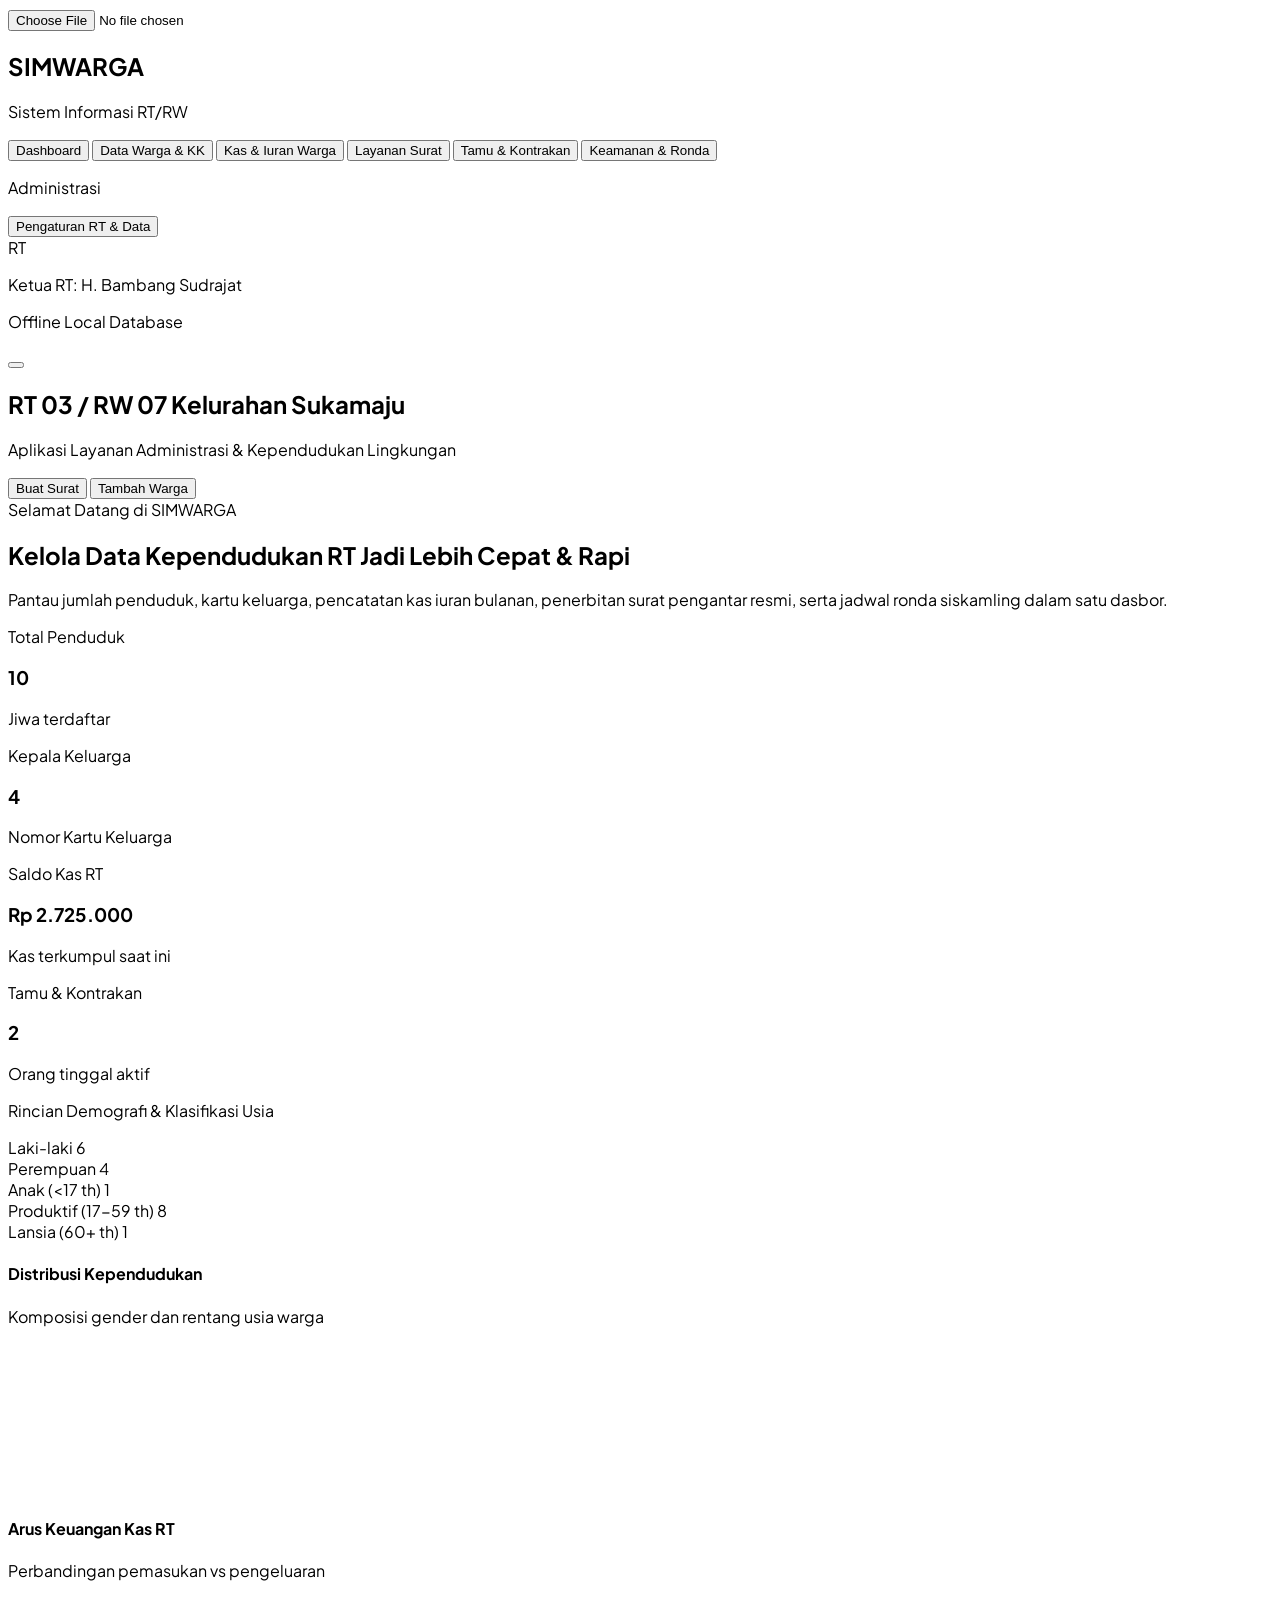
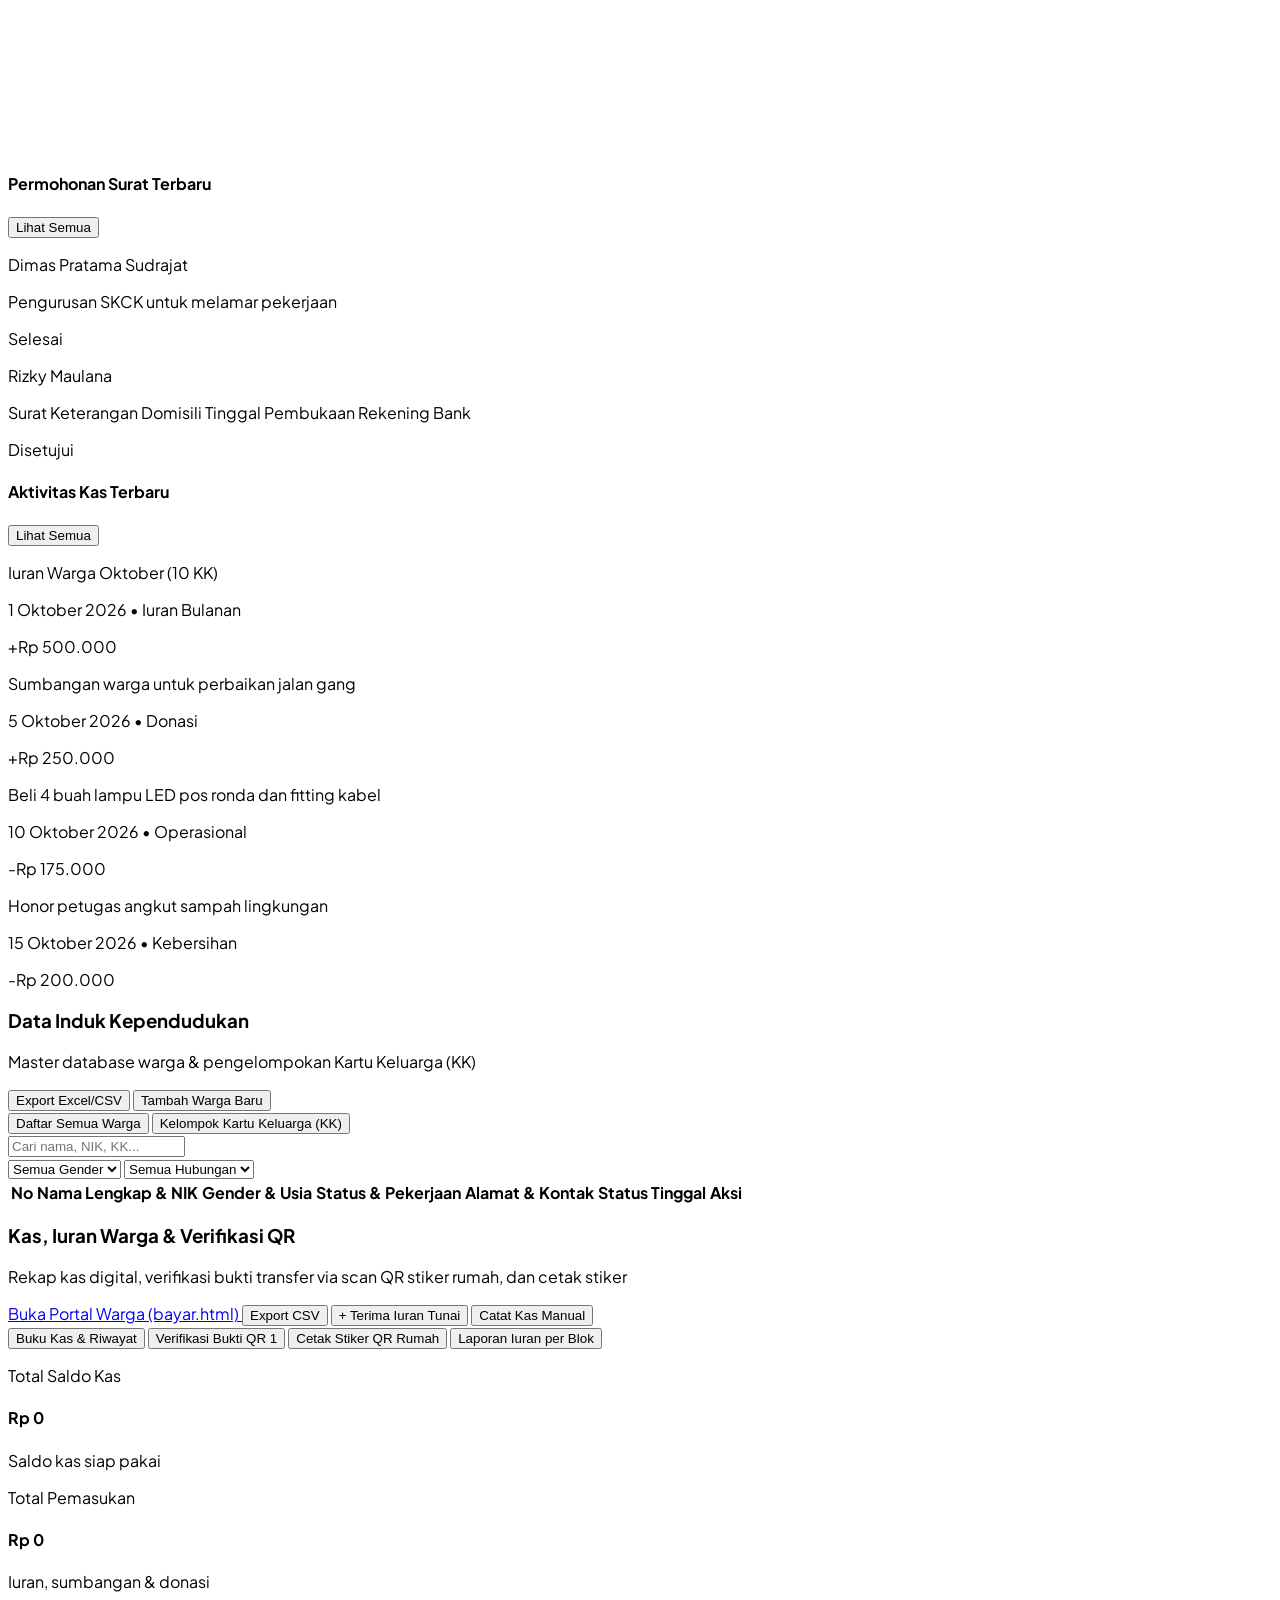
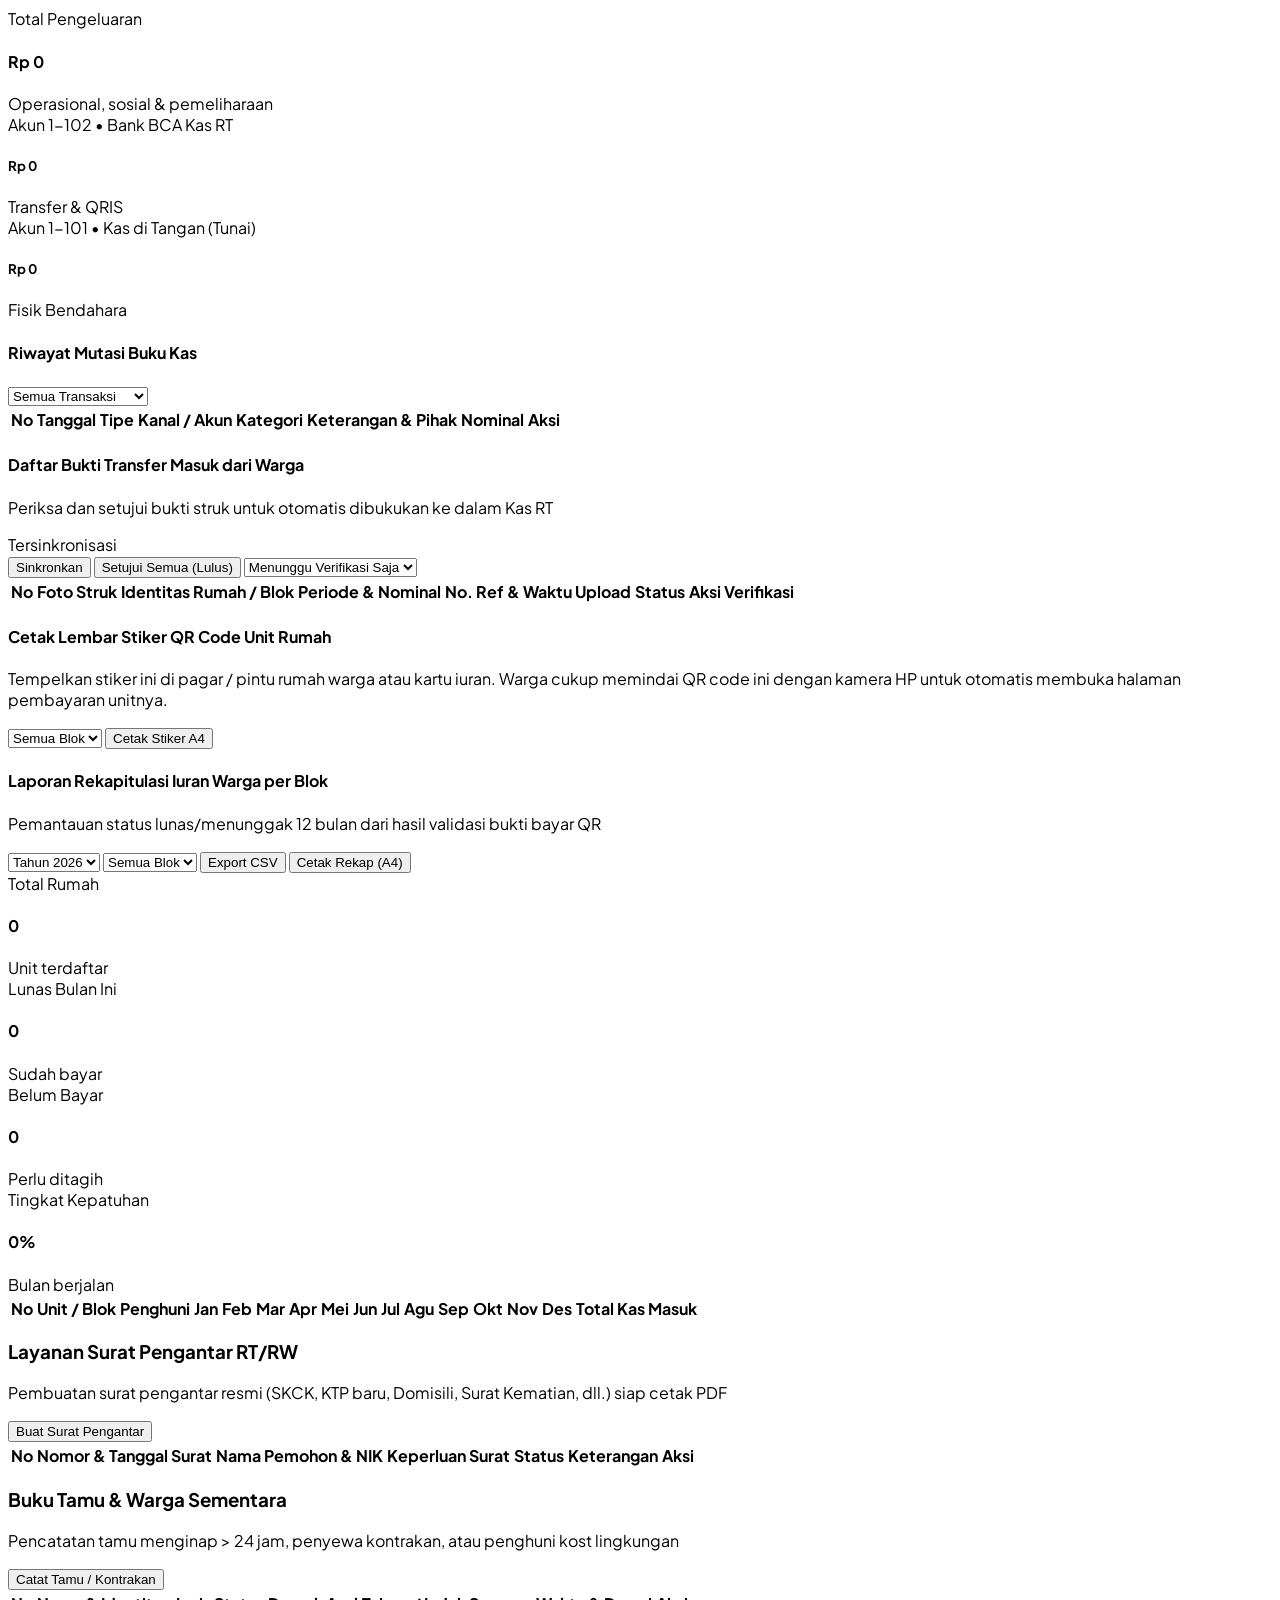
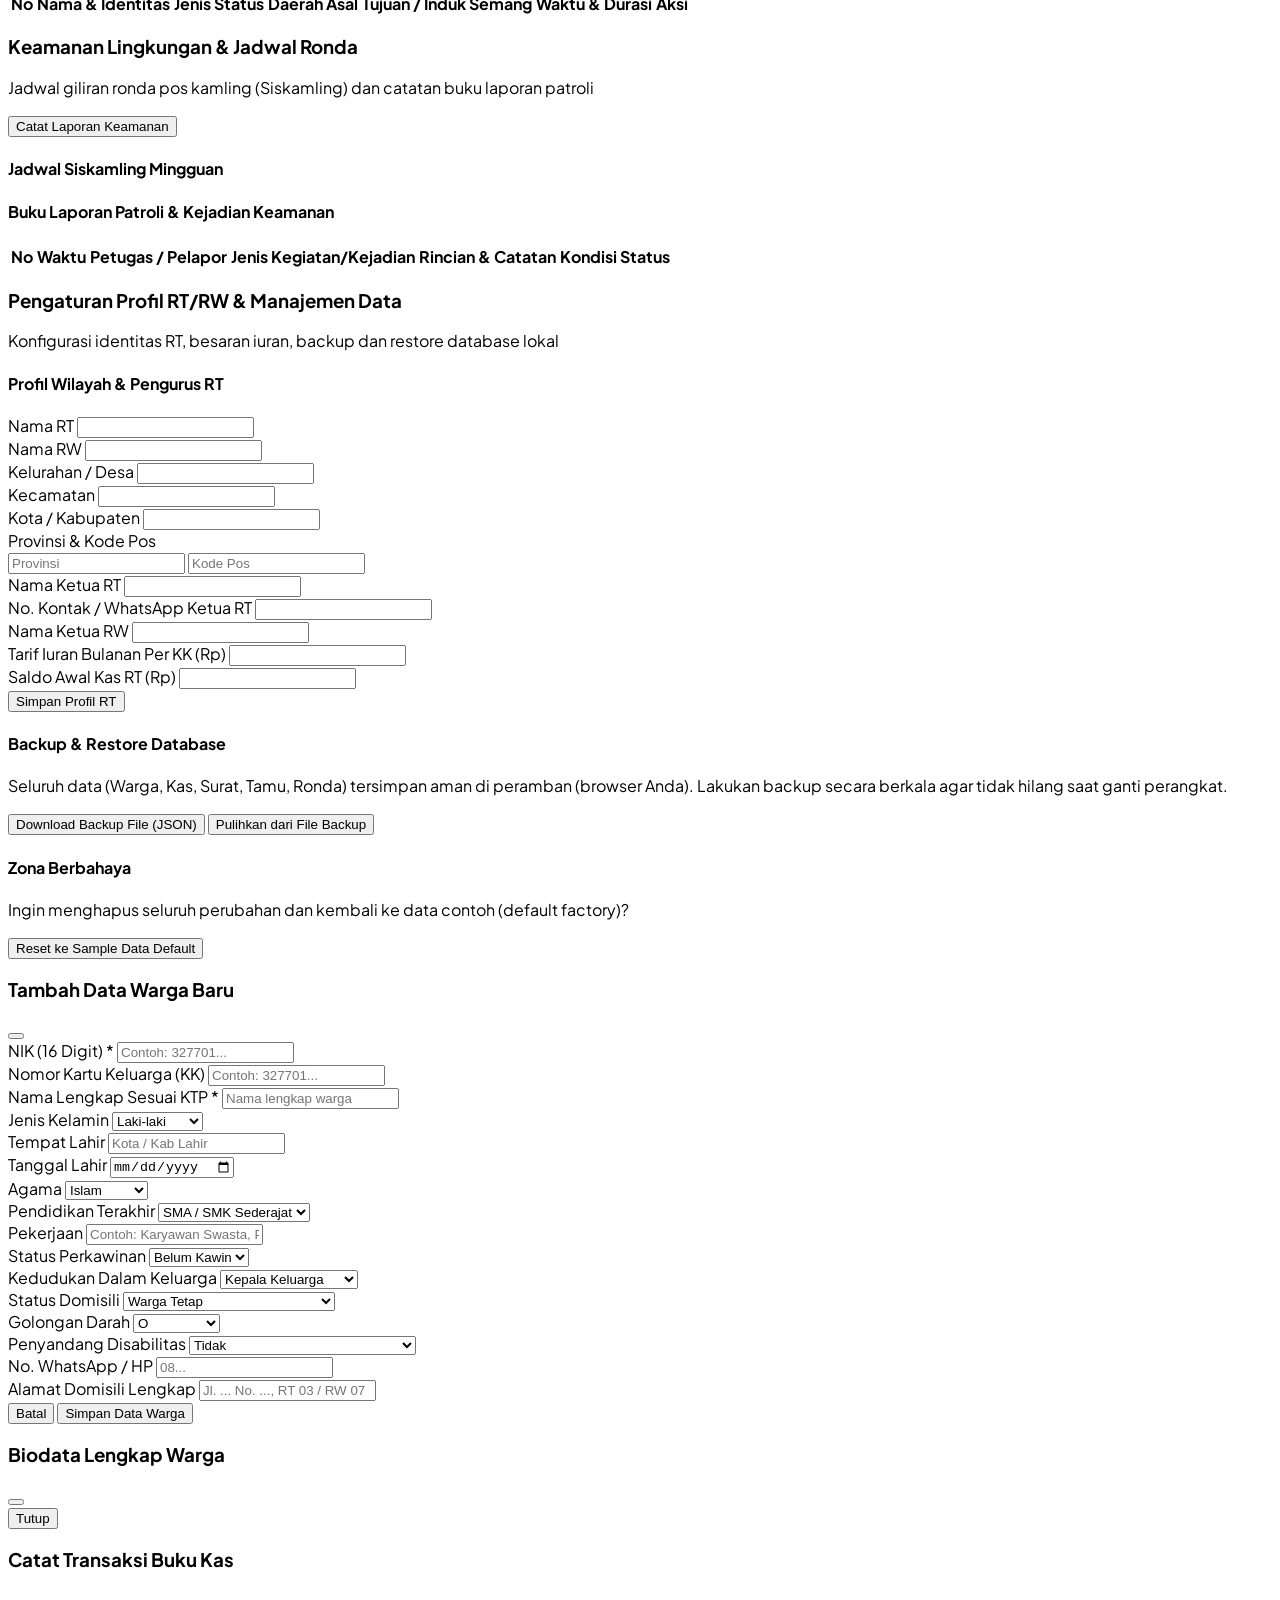
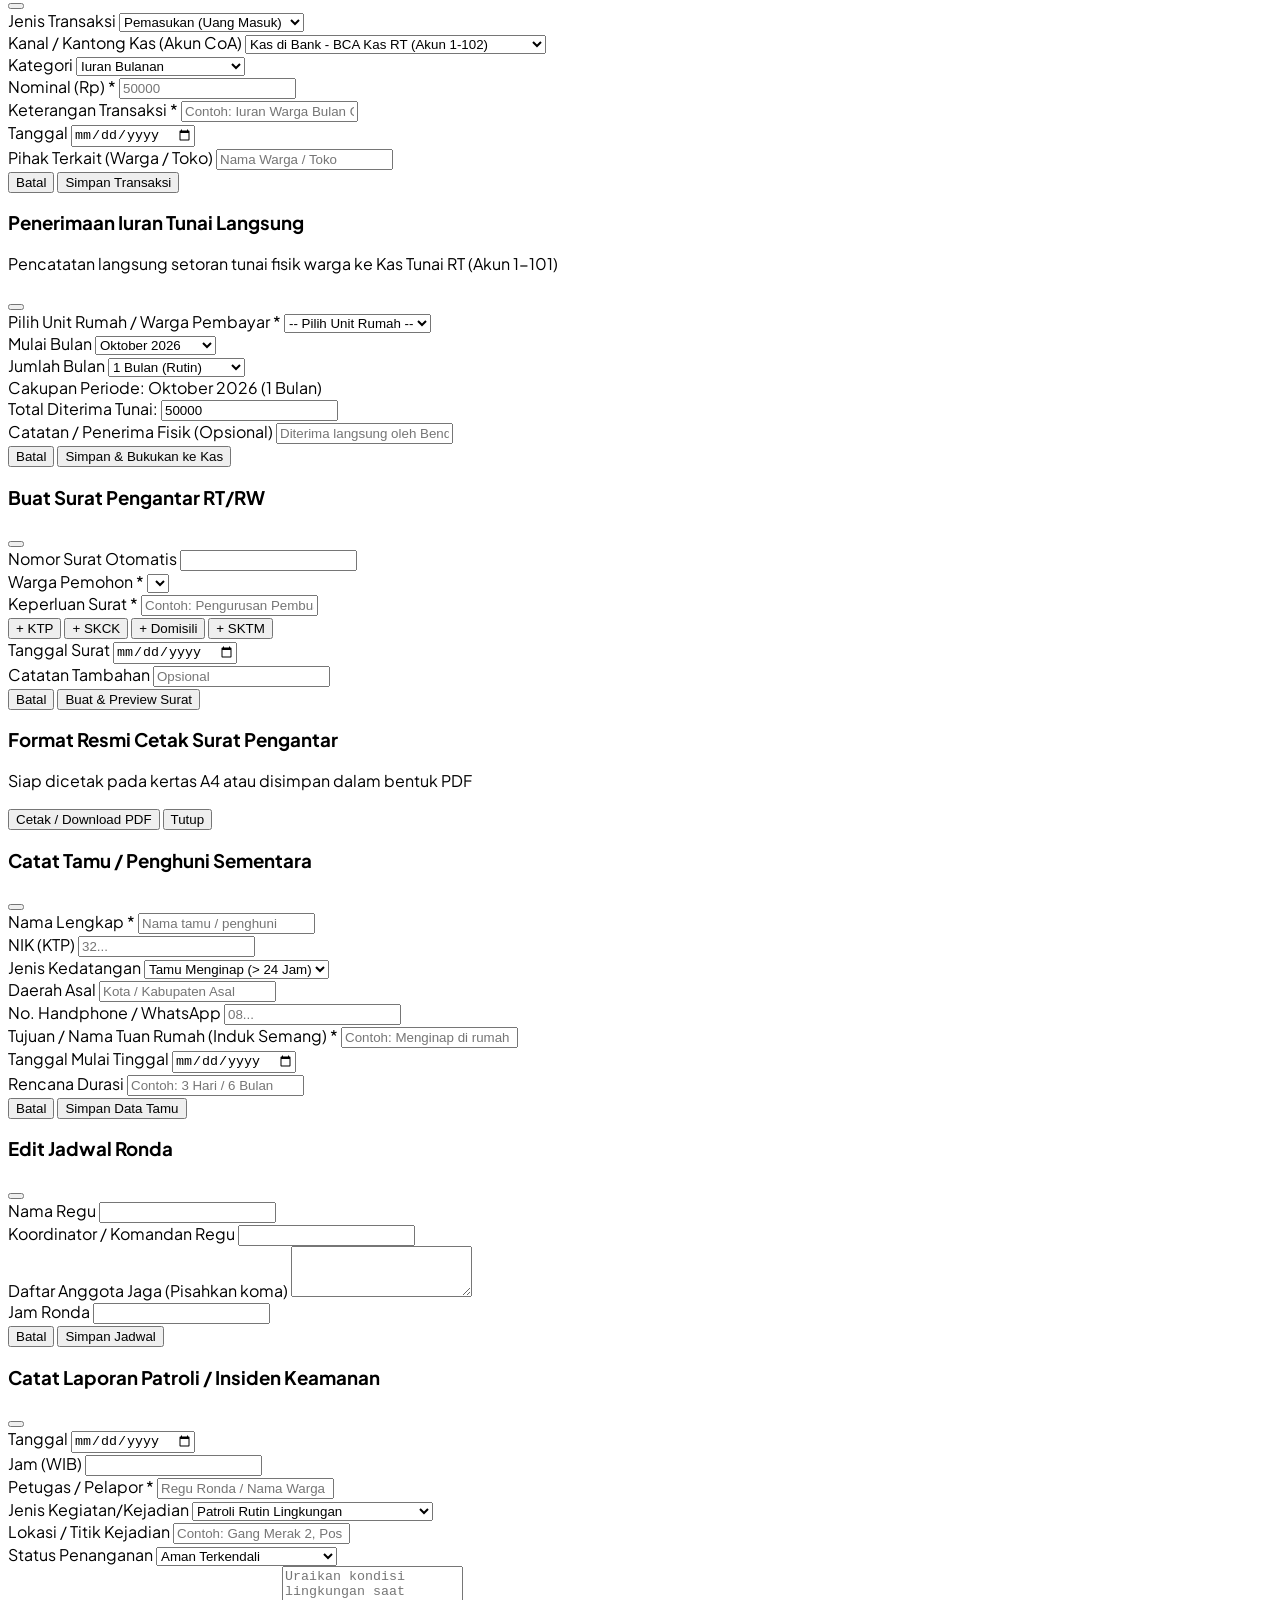
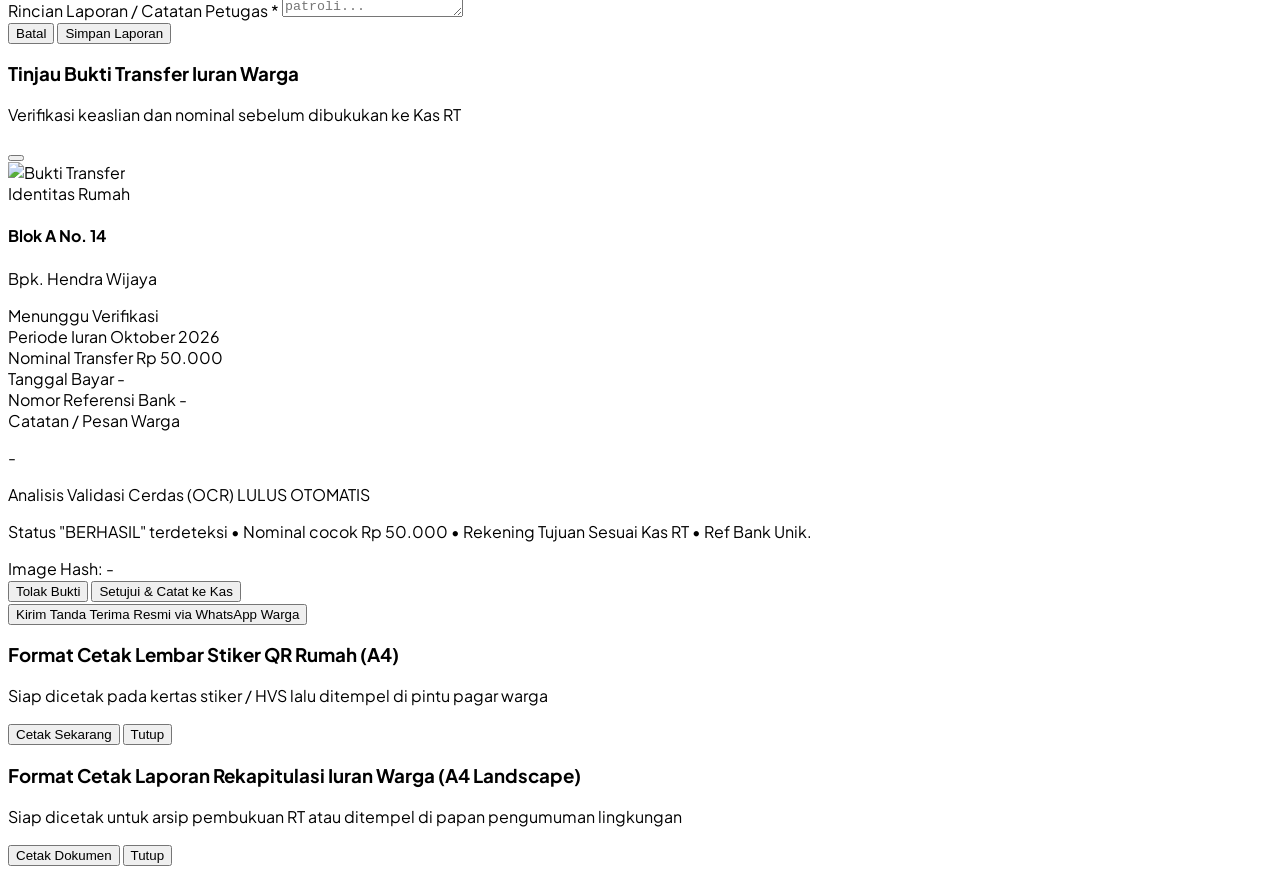
==== index.html @ 1f00a47d "feat: inisialisasi aplikasi SIMWARGA dengan modul pembayaran QR, verifikasi OCR, dan mockup Material" ====
<!DOCTYPE html>
<html lang="id">
<head>
  <meta charset="UTF-8">
  <meta name="viewport" content="width=device-width, initial-scale=1.0">
  <title>SIMWARGA - Sistem Informasi Manajemen Data Warga & RT/RW</title>
  
  <!-- Tailwind CSS CDN -->
  <script src="https://cdn.tailwindcss.com"></script>
  <script>
    tailwind.config = {
      theme: {
        extend: {
          colors: {
            brand: {
              50: '#eff6ff',
              100: '#dbeafe',
              500: '#3b82f6',
              600: '#2563eb',
              700: '#1d4ed8',
              800: '#1e40af',
              900: '#1e3a8a'
            }
          }
        }
      }
    }
  </script>

  <!-- Lucide Icons -->
  <script src="https://unpkg.com/lucide@latest"></script>
  
  <!-- Chart.js -->
  <script src="https://cdn.jsdelivr.net/npm/chart.js"></script>

  <!-- QRCode.js -->
  <script src="https://cdnjs.cloudflare.com/ajax/libs/qrcodejs/1.0.0/qrcode.min.js"></script>

  <!-- Custom CSS -->
  <link rel="stylesheet" href="css/style.css">
</head>
<body class="bg-slate-100 text-slate-800 antialiased min-h-screen flex">

  <!-- Toast Notification Container -->
  <div id="toast-container" class="fixed top-5 right-5 z-50 flex flex-col gap-2 pointer-events-none"></div>

  <!-- Hidden File Input for Backup Restore -->
  <input type="file" id="input-import-file" class="hidden" accept=".json" onchange="handleImportFile(event)">

  <!-- SIDEBAR NAVIGATION -->
  <aside id="app-sidebar" class="fixed inset-y-0 left-0 z-40 w-64 bg-white border-r border-slate-200 transform -translate-x-full lg:translate-x-0 transition-transform duration-200 ease-in-out flex flex-col">
    <!-- Brand Header -->
    <div class="h-16 px-6 border-b border-slate-100 flex items-center justify-between">
      <div class="flex items-center gap-3">
        <div class="w-10 h-10 rounded-xl bg-blue-600 text-white flex items-center justify-center shadow-lg shadow-blue-500/30">
          <i data-lucide="building-2" class="w-5 h-5"></i>
        </div>
        <div>
          <h1 class="font-bold text-slate-900 leading-tight tracking-tight text-base">SIMWARGA</h1>
          <p class="text-[11px] font-medium text-slate-400">Sistem Informasi RT/RW</p>
        </div>
      </div>
    </div>

    <!-- Navigation Menu -->
    <nav class="flex-1 px-4 py-4 space-y-1.5 overflow-y-auto">
      <button onclick="switchTab('dashboard')" data-tab="dashboard" class="nav-item w-full flex items-center gap-3 px-3.5 py-2.5 rounded-xl font-medium text-sm transition-all duration-150 bg-blue-600 text-white shadow-md shadow-blue-500/20">
        <i data-lucide="layout-dashboard" class="w-4 h-4"></i>
        <span>Dashboard</span>
      </button>

      <button onclick="switchTab('warga')" data-tab="warga" class="nav-item w-full flex items-center gap-3 px-3.5 py-2.5 rounded-xl font-medium text-sm text-slate-600 hover:bg-slate-100 transition-all duration-150">
        <i data-lucide="users" class="w-4 h-4"></i>
        <span>Data Warga & KK</span>
      </button>

      <button onclick="switchTab('keuangan')" data-tab="keuangan" class="nav-item w-full flex items-center gap-3 px-3.5 py-2.5 rounded-xl font-medium text-sm text-slate-600 hover:bg-slate-100 transition-all duration-150">
        <i data-lucide="wallet" class="w-4 h-4"></i>
        <span>Kas & Iuran Warga</span>
      </button>

      <button onclick="switchTab('surat')" data-tab="surat" class="nav-item w-full flex items-center gap-3 px-3.5 py-2.5 rounded-xl font-medium text-sm text-slate-600 hover:bg-slate-100 transition-all duration-150">
        <i data-lucide="file-text" class="w-4 h-4"></i>
        <span>Layanan Surat</span>
      </button>

      <button onclick="switchTab('tamu')" data-tab="tamu" class="nav-item w-full flex items-center gap-3 px-3.5 py-2.5 rounded-xl font-medium text-sm text-slate-600 hover:bg-slate-100 transition-all duration-150">
        <i data-lucide="user-check" class="w-4 h-4"></i>
        <span>Tamu & Kontrakan</span>
      </button>

      <button onclick="switchTab('keamanan')" data-tab="keamanan" class="nav-item w-full flex items-center gap-3 px-3.5 py-2.5 rounded-xl font-medium text-sm text-slate-600 hover:bg-slate-100 transition-all duration-150">
        <i data-lucide="shield-alert" class="w-4 h-4"></i>
        <span>Keamanan & Ronda</span>
      </button>

      <div class="pt-4 mt-4 border-t border-slate-100">
        <p class="px-3.5 text-[11px] font-bold text-slate-400 uppercase tracking-wider mb-2">Administrasi</p>
        
        <button onclick="switchTab('settings')" data-tab="settings" class="nav-item w-full flex items-center gap-3 px-3.5 py-2.5 rounded-xl font-medium text-sm text-slate-600 hover:bg-slate-100 transition-all duration-150">
          <i data-lucide="settings" class="w-4 h-4"></i>
          <span>Pengaturan RT & Data</span>
        </button>
      </div>
    </nav>

    <!-- Sidebar Footer -->
    <div class="p-4 border-t border-slate-100">
      <div class="bg-slate-50 p-3 rounded-xl border border-slate-200/60 flex items-center gap-3">
        <div class="w-8 h-8 rounded-full bg-emerald-100 text-emerald-600 flex items-center justify-center font-bold text-xs">
          RT
        </div>
        <div class="overflow-hidden">
          <p id="header-ketua-name" class="text-xs font-bold text-slate-800 truncate">Ketua RT</p>
          <p class="text-[10px] text-slate-400">Offline Local Database</p>
        </div>
      </div>
    </div>
  </aside>

  <!-- MAIN WRAPPER -->
  <div class="flex-1 flex flex-col lg:pl-64 min-w-0">

    <!-- TOP HEADER -->
    <header class="h-16 bg-white border-b border-slate-200 sticky top-0 z-30 px-4 lg:px-8 flex items-center justify-between">
      <div class="flex items-center gap-3">
        <button id="mobile-menu-toggle" class="lg:hidden p-2 rounded-lg text-slate-600 hover:bg-slate-100">
          <i data-lucide="menu" class="w-5 h-5"></i>
        </button>
        <div>
          <h2 id="header-rt-title" class="text-base font-bold text-slate-800">RT 03 / RW 07 Kelurahan Sukamaju</h2>
          <p class="text-xs text-slate-400 hidden sm:block">Aplikasi Layanan Administrasi & Kependudukan Lingkungan</p>
        </div>
      </div>

      <div class="flex items-center gap-2">
        <button onclick="openModalSurat()" class="hidden sm:inline-flex items-center gap-1.5 px-3 py-1.5 rounded-lg bg-blue-50 text-blue-600 hover:bg-blue-100 text-xs font-semibold transition-colors">
          <i data-lucide="plus-circle" class="w-4 h-4"></i>
          <span>Buat Surat</span>
        </button>
        <button onclick="openModalWarga()" class="inline-flex items-center gap-1.5 px-3.5 py-1.5 rounded-lg bg-blue-600 text-white hover:bg-blue-700 text-xs font-semibold shadow-sm transition-colors">
          <i data-lucide="user-plus" class="w-4 h-4"></i>
          <span>Tambah Warga</span>
        </button>
      </div>
    </header>

    <!-- CONTENT BODY -->
    <main class="flex-1 p-4 lg:p-8 space-y-6 max-w-7xl mx-auto w-full">

      <!-- ================= VIEW 1: DASHBOARD ================= -->
      <section id="view-dashboard" class="view-section space-y-6">
        <!-- Welcome Banner -->
        <div class="relative overflow-hidden rounded-2xl bg-gradient-to-r from-blue-700 via-blue-600 to-indigo-700 p-6 sm:p-8 text-white shadow-xl shadow-blue-500/10">
          <div class="relative z-10 max-w-2xl space-y-2">
            <span class="inline-block px-3 py-1 rounded-full bg-white/20 backdrop-blur-md text-xs font-semibold uppercase tracking-wider">
              Selamat Datang di SIMWARGA
            </span>
            <h2 class="text-2xl sm:text-3xl font-extrabold tracking-tight">Kelola Data Kependudukan RT Jadi Lebih Cepat & Rapi</h2>
            <p class="text-blue-100 text-sm leading-relaxed">
              Pantau jumlah penduduk, kartu keluarga, pencatatan kas iuran bulanan, penerbitan surat pengantar resmi, serta jadwal ronda siskamling dalam satu dasbor.
            </p>
          </div>
          <div class="absolute -right-8 -bottom-10 opacity-15 pointer-events-none">
            <i data-lucide="users" class="w-64 h-64"></i>
          </div>
        </div>

        <!-- 4 Primary Metric Cards -->
        <div class="grid grid-cols-1 sm:grid-cols-2 lg:grid-cols-4 gap-4">
          <!-- Total Warga -->
          <div class="bg-white p-5 rounded-2xl border border-slate-200 shadow-sm flex items-center justify-between">
            <div class="space-y-1">
              <p class="text-xs font-semibold text-slate-400 uppercase tracking-wider">Total Penduduk</p>
              <h3 id="dash-total-warga" class="text-2xl font-bold text-slate-900">0</h3>
              <p class="text-xs text-blue-600 font-medium">Jiwa terdaftar</p>
            </div>
            <div class="w-12 h-12 rounded-2xl bg-blue-50 text-blue-600 flex items-center justify-center">
              <i data-lucide="users" class="w-6 h-6"></i>
            </div>
          </div>

          <!-- Total KK -->
          <div class="bg-white p-5 rounded-2xl border border-slate-200 shadow-sm flex items-center justify-between">
            <div class="space-y-1">
              <p class="text-xs font-semibold text-slate-400 uppercase tracking-wider">Kepala Keluarga</p>
              <h3 id="dash-total-kk" class="text-2xl font-bold text-slate-900">0</h3>
              <p class="text-xs text-indigo-600 font-medium">Nomor Kartu Keluarga</p>
            </div>
            <div class="w-12 h-12 rounded-2xl bg-indigo-50 text-indigo-600 flex items-center justify-center">
              <i data-lucide="home" class="w-6 h-6"></i>
            </div>
          </div>

          <!-- Saldo Kas RT -->
          <div class="bg-white p-5 rounded-2xl border border-slate-200 shadow-sm flex items-center justify-between">
            <div class="space-y-1">
              <p class="text-xs font-semibold text-slate-400 uppercase tracking-wider">Saldo Kas RT</p>
              <h3 id="dash-saldo-kas" class="text-xl sm:text-2xl font-bold text-emerald-600">Rp 0</h3>
              <p class="text-xs text-emerald-600 font-medium">Kas terkumpul saat ini</p>
            </div>
            <div class="w-12 h-12 rounded-2xl bg-emerald-50 text-emerald-600 flex items-center justify-center">
              <i data-lucide="wallet" class="w-6 h-6"></i>
            </div>
          </div>

          <!-- Tamu / Sementara -->
          <div class="bg-white p-5 rounded-2xl border border-slate-200 shadow-sm flex items-center justify-between">
            <div class="space-y-1">
              <p class="text-xs font-semibold text-slate-400 uppercase tracking-wider">Tamu & Kontrakan</p>
              <h3 id="dash-tamu-aktif" class="text-2xl font-bold text-slate-900">0</h3>
              <p class="text-xs text-amber-600 font-medium">Orang tinggal aktif</p>
            </div>
            <div class="w-12 h-12 rounded-2xl bg-amber-50 text-amber-600 flex items-center justify-center">
              <i data-lucide="user-check" class="w-6 h-6"></i>
            </div>
          </div>
        </div>

        <!-- Demography Breakdown Pill Cards -->
        <div class="bg-white p-4 rounded-2xl border border-slate-200 shadow-sm">
          <p class="text-xs font-bold uppercase tracking-wider text-slate-400 mb-3">Rincian Demografi & Klasifikasi Usia</p>
          <div class="grid grid-cols-2 sm:grid-cols-5 gap-3 text-center">
            <div class="p-3 rounded-xl bg-blue-50/60 border border-blue-100">
              <span class="text-xs text-blue-600 font-semibold block">Laki-laki</span>
              <span id="dash-stat-laki" class="text-xl font-bold text-slate-800">0</span>
            </div>
            <div class="p-3 rounded-xl bg-pink-50/60 border border-pink-100">
              <span class="text-xs text-pink-600 font-semibold block">Perempuan</span>
              <span id="dash-stat-perempuan" class="text-xl font-bold text-slate-800">0</span>
            </div>
            <div class="p-3 rounded-xl bg-amber-50/60 border border-amber-100">
              <span class="text-xs text-amber-600 font-semibold block">Anak (&lt;17 th)</span>
              <span id="dash-stat-anak" class="text-xl font-bold text-slate-800">0</span>
            </div>
            <div class="p-3 rounded-xl bg-emerald-50/60 border border-emerald-100">
              <span class="text-xs text-emerald-600 font-semibold block">Produktif (17-59 th)</span>
              <span id="dash-stat-produktif" class="text-xl font-bold text-slate-800">0</span>
            </div>
            <div class="p-3 rounded-xl bg-purple-50/60 border border-purple-100 col-span-2 sm:col-span-1">
              <span class="text-xs text-purple-600 font-semibold block">Lansia (60+ th)</span>
              <span id="dash-stat-lansia" class="text-xl font-bold text-slate-800">0</span>
            </div>
          </div>
        </div>

        <!-- Charts Grid -->
        <div class="grid grid-cols-1 lg:grid-cols-2 gap-6">
          <div class="bg-white p-5 rounded-2xl border border-slate-200 shadow-sm flex flex-col">
            <div class="flex items-center justify-between mb-4">
              <div>
                <h4 class="font-bold text-slate-800 text-sm">Distribusi Kependudukan</h4>
                <p class="text-xs text-slate-400">Komposisi gender dan rentang usia warga</p>
              </div>
              <div class="w-8 h-8 rounded-lg bg-blue-50 text-blue-600 flex items-center justify-center">
                <i data-lucide="pie-chart" class="w-4 h-4"></i>
              </div>
            </div>
            <div class="h-64 relative flex items-center justify-center">
              <canvas id="chart-demografi"></canvas>
            </div>
          </div>

          <div class="bg-white p-5 rounded-2xl border border-slate-200 shadow-sm flex flex-col">
            <div class="flex items-center justify-between mb-4">
              <div>
                <h4 class="font-bold text-slate-800 text-sm">Arus Keuangan Kas RT</h4>
                <p class="text-xs text-slate-400">Perbandingan pemasukan vs pengeluaran</p>
              </div>
              <div class="w-8 h-8 rounded-lg bg-emerald-50 text-emerald-600 flex items-center justify-center">
                <i data-lucide="bar-chart-2" class="w-4 h-4"></i>
              </div>
            </div>
            <div class="h-64 relative flex items-center justify-center">
              <canvas id="chart-keuangan"></canvas>
            </div>
          </div>
        </div>

        <!-- Recent Activities Widgets -->
        <div class="grid grid-cols-1 lg:grid-cols-2 gap-6">
          <!-- Recent Surat -->
          <div class="bg-white p-5 rounded-2xl border border-slate-200 shadow-sm">
            <div class="flex items-center justify-between mb-4">
              <h4 class="font-bold text-slate-800 text-sm">Permohonan Surat Terbaru</h4>
              <button onclick="switchTab('surat')" class="text-xs text-blue-600 font-semibold hover:underline">Lihat Semua</button>
            </div>
            <div id="dash-recent-surat" class="space-y-2"></div>
          </div>

          <!-- Recent Kas -->
          <div class="bg-white p-5 rounded-2xl border border-slate-200 shadow-sm">
            <div class="flex items-center justify-between mb-4">
              <h4 class="font-bold text-slate-800 text-sm">Aktivitas Kas Terbaru</h4>
              <button onclick="switchTab('keuangan')" class="text-xs text-blue-600 font-semibold hover:underline">Lihat Semua</button>
            </div>
            <div id="dash-recent-kas" class="space-y-2"></div>
          </div>
        </div>
      </section>

      <!-- ================= VIEW 2: DATA WARGA & KARTU KELUARGA ================= -->
      <section id="view-warga" class="view-section hidden space-y-6">
        <!-- Header & Action Controls -->
        <div class="flex flex-col sm:flex-row sm:items-center justify-between gap-4">
          <div>
            <h3 class="text-xl font-bold text-slate-900">Data Induk Kependudukan</h3>
            <p class="text-xs text-slate-500">Master database warga & pengelompokan Kartu Keluarga (KK)</p>
          </div>
          <div class="flex items-center gap-2">
            <button onclick="exportWargaCSV()" class="inline-flex items-center gap-1.5 px-3 py-2 rounded-xl border border-slate-200 bg-white text-slate-700 hover:bg-slate-50 text-xs font-semibold shadow-sm transition-colors">
              <i data-lucide="download" class="w-4 h-4"></i>
              <span>Export Excel/CSV</span>
            </button>
            <button onclick="openModalWarga()" class="inline-flex items-center gap-1.5 px-4 py-2 rounded-xl bg-blue-600 text-white hover:bg-blue-700 text-xs font-semibold shadow-md shadow-blue-500/20 transition-colors">
              <i data-lucide="user-plus" class="w-4 h-4"></i>
              <span>Tambah Warga Baru</span>
            </button>
          </div>
        </div>

        <!-- Sub Tabs (Tabel Warga vs Kartu Keluarga) -->
        <div class="flex items-center justify-between flex-wrap gap-3">
          <div class="inline-flex p-1 rounded-xl bg-slate-200/80 text-xs font-medium">
            <button id="subtab-warga-semua" onclick="setWargaSubTab('semua')" class="px-3.5 py-1.5 rounded-lg bg-white text-blue-600 shadow-sm transition-all">
              Daftar Semua Warga
            </button>
            <button id="subtab-warga-kk" onclick="setWargaSubTab('kk')" class="px-3.5 py-1.5 rounded-lg text-slate-600 hover:text-slate-900 transition-all">
              Kelompok Kartu Keluarga (KK)
            </button>
          </div>

          <!-- Filters & Search -->
          <div class="flex items-center gap-2 flex-wrap">
            <div class="relative">
              <i data-lucide="search" class="w-4 h-4 absolute left-3 top-1/2 -translate-y-1/2 text-slate-400"></i>
              <input type="text" id="search-warga" placeholder="Cari nama, NIK, KK..." class="pl-9 pr-3 py-1.5 rounded-xl border border-slate-200 bg-white text-xs text-slate-800 placeholder-slate-400 focus:outline-none focus:border-blue-500 w-48 sm:w-64">
            </div>
            <select id="filter-kelamin" onchange="renderWarga()" class="px-2.5 py-1.5 rounded-xl border border-slate-200 bg-white text-xs text-slate-700 focus:outline-none focus:border-blue-500">
              <option value="">Semua Gender</option>
              <option value="Laki-laki">Laki-laki</option>
              <option value="Perempuan">Perempuan</option>
            </select>
            <select id="filter-hubungan" onchange="renderWarga()" class="px-2.5 py-1.5 rounded-xl border border-slate-200 bg-white text-xs text-slate-700 focus:outline-none focus:border-blue-500">
              <option value="">Semua Hubungan</option>
              <option value="Kepala Keluarga">Kepala Keluarga</option>
              <option value="Istri">Istri</option>
              <option value="Anak">Anak</option>
              <option value="Lainnya">Lainnya</option>
            </select>
          </div>
        </div>

        <!-- Table View: Semua Warga -->
        <div id="warga-table-wrapper" class="bg-white rounded-2xl border border-slate-200 shadow-sm overflow-hidden">
          <div class="overflow-x-auto">
            <table class="w-full text-left text-xs">
              <thead class="bg-slate-50 border-b border-slate-100 text-slate-400 uppercase tracking-wider font-semibold">
                <tr>
                  <th class="py-3 px-4 w-12">No</th>
                  <th class="py-3 px-4">Nama Lengkap & NIK</th>
                  <th class="py-3 px-4">Gender & Usia</th>
                  <th class="py-3 px-4">Status & Pekerjaan</th>
                  <th class="py-3 px-4">Alamat & Kontak</th>
                  <th class="py-3 px-4">Status Tinggal</th>
                  <th class="py-3 px-4 text-right">Aksi</th>
                </tr>
              </thead>
              <tbody id="table-warga-body" class="divide-y divide-slate-100"></tbody>
            </table>
          </div>
        </div>

        <!-- Group View: Kartu Keluarga -->
        <div id="container-kartu-keluarga" class="hidden space-y-4"></div>
      </section>

      <!-- ================= VIEW 3: KAS & IURAN RT ================= -->
      <section id="view-keuangan" class="view-section hidden space-y-6">
        <div class="flex flex-col sm:flex-row sm:items-center justify-between gap-4">
          <div>
            <h3 class="text-xl font-bold text-slate-900">Kas, Iuran Warga & Verifikasi QR</h3>
            <p class="text-xs text-slate-500">Rekap kas digital, verifikasi bukti transfer via scan QR stiker rumah, dan cetak stiker</p>
          </div>
          <div class="flex items-center gap-2 flex-wrap">
            <a href="bayar.html" target="_blank" class="inline-flex items-center gap-1.5 px-3 py-2 rounded-xl border border-blue-200 bg-blue-50 text-blue-700 hover:bg-blue-100 text-xs font-semibold shadow-xs transition-colors">
              <i data-lucide="external-link" class="w-4 h-4"></i>
              <span>Buka Portal Warga (bayar.html)</span>
            </a>
            <button onclick="exportKasCSV()" class="inline-flex items-center gap-1.5 px-3 py-2 rounded-xl border border-slate-200 bg-white text-slate-700 hover:bg-slate-50 text-xs font-semibold shadow-xs transition-colors">
              <i data-lucide="download" class="w-4 h-4"></i>
              <span>Export CSV</span>
            </button>
            <button onclick="openModalTerimaTunai()" class="inline-flex items-center gap-1.5 px-3.5 py-2 rounded-xl bg-emerald-600 text-white hover:bg-emerald-700 text-xs font-semibold shadow-md shadow-emerald-500/20 transition-colors" title="Pencatatan langsung iuran tunai warga ke kas">
              <i data-lucide="banknote" class="w-4 h-4"></i>
              <span>+ Terima Iuran Tunai</span>
            </button>
            <button onclick="openModalKas()" class="inline-flex items-center gap-1.5 px-4 py-2 rounded-xl bg-blue-600 text-white hover:bg-blue-700 text-xs font-semibold shadow-md shadow-blue-500/20 transition-colors">
              <i data-lucide="plus-circle" class="w-4 h-4"></i>
              <span>Catat Kas Manual</span>
            </button>
          </div>
        </div>

        <!-- Subtabs Kas Navigation -->
        <div class="flex items-center p-1 rounded-2xl bg-slate-200/80 text-xs font-medium w-fit">
          <button id="subtab-kas-buku" onclick="setKasSubTab('buku')" class="px-4 py-2 rounded-xl bg-white text-blue-600 font-bold shadow-xs transition-all flex items-center gap-1.5">
            <i data-lucide="book-open" class="w-4 h-4"></i>
            <span>Buku Kas & Riwayat</span>
          </button>
          <button id="subtab-kas-verifikasi" onclick="setKasSubTab('verifikasi')" class="px-4 py-2 rounded-xl text-slate-600 hover:text-slate-900 transition-all flex items-center gap-1.5">
            <i data-lucide="check-square" class="w-4 h-4"></i>
            <span>Verifikasi Bukti QR</span>
            <span id="badge-pending-bukti" class="px-2 py-0.5 rounded-full bg-rose-500 text-white text-[10px] font-bold">0</span>
          </button>
          <button id="subtab-kas-stiker" onclick="setKasSubTab('stiker')" class="px-4 py-2 rounded-xl text-slate-600 hover:text-slate-900 transition-all flex items-center gap-1.5">
            <i data-lucide="qr-code" class="w-4 h-4"></i>
            <span>Cetak Stiker QR Rumah</span>
          </button>
          <button id="subtab-kas-laporan" onclick="setKasSubTab('laporan')" class="px-4 py-2 rounded-xl text-slate-600 hover:text-slate-900 transition-all flex items-center gap-1.5">
            <i data-lucide="table" class="w-4 h-4"></i>
            <span>Laporan Iuran per Blok</span>
          </button>
        </div>

        <!-- PANEL 1: BUKU KAS & RIWAYAT -->
        <div id="panel-kas-buku" class="space-y-6">
          <!-- 3 Financial Balance Cards -->
          <div class="grid grid-cols-1 sm:grid-cols-3 gap-4">
            <div class="bg-white p-5 rounded-2xl border border-slate-200 shadow-xs">
              <p class="text-xs font-semibold text-slate-400 uppercase tracking-wider mb-1">Total Saldo Kas</p>
              <h4 id="kas-total-saldo" class="text-2xl font-black text-slate-900">Rp 0</h4>
              <span class="text-xs text-emerald-600 font-medium">Saldo kas siap pakai</span>
            </div>

            <div class="bg-white p-5 rounded-2xl border border-slate-200 shadow-xs">
              <p class="text-xs font-semibold text-slate-400 uppercase tracking-wider mb-1">Total Pemasukan</p>
              <h4 id="kas-total-masuk" class="text-2xl font-black text-emerald-600">Rp 0</h4>
              <span class="text-xs text-slate-400 font-medium">Iuran, sumbangan & donasi</span>
            </div>

            <div class="bg-white p-5 rounded-2xl border border-slate-200 shadow-xs">
              <p class="text-xs font-semibold text-slate-400 uppercase tracking-wider mb-1">Total Pengeluaran</p>
              <h4 id="kas-total-keluar" class="text-2xl font-black text-rose-600">Rp 0</h4>
              <span class="text-xs text-slate-400 font-medium">Operasional, sosial & pemeliharaan</span>
            </div>
          </div>

          <!-- Kantong Kas (Kas di Bank vs Kas Tunai Fisik) -->
          <div class="grid grid-cols-1 sm:grid-cols-2 gap-4">
            <div class="bg-blue-50/70 border border-blue-200/80 p-4 rounded-2xl flex items-center justify-between">
              <div class="flex items-center gap-3">
                <div class="w-10 h-10 rounded-xl bg-blue-600 text-white flex items-center justify-center shadow-xs">
                  <i data-lucide="landmark" class="w-5 h-5"></i>
                </div>
                <div>
                  <span class="text-[10px] font-bold text-blue-700 uppercase tracking-wider block">Akun 1-102 &bull; Bank BCA Kas RT</span>
                  <h5 id="kas-kantong-bank" class="text-lg font-black text-slate-900">Rp 0</h5>
                </div>
              </div>
              <span class="text-[11px] text-blue-600 font-semibold bg-white px-2 py-0.5 rounded-lg border border-blue-100">Transfer & QRIS</span>
            </div>

            <div class="bg-amber-50/70 border border-amber-200/80 p-4 rounded-2xl flex items-center justify-between">
              <div class="flex items-center gap-3">
                <div class="w-10 h-10 rounded-xl bg-amber-600 text-white flex items-center justify-center shadow-xs">
                  <i data-lucide="wallet" class="w-5 h-5"></i>
                </div>
                <div>
                  <span class="text-[10px] font-bold text-amber-700 uppercase tracking-wider block">Akun 1-101 &bull; Kas di Tangan (Tunai)</span>
                  <h5 id="kas-kantong-tunai" class="text-lg font-black text-slate-900">Rp 0</h5>
                </div>
              </div>
              <span class="text-[11px] text-amber-600 font-semibold bg-white px-2 py-0.5 rounded-lg border border-amber-100">Fisik Bendahara</span>
            </div>
          </div>

          <!-- Filters -->
          <div class="flex items-center justify-between">
            <h4 class="font-bold text-slate-800 text-sm">Riwayat Mutasi Buku Kas</h4>
            <select id="filter-kas-tipe" onchange="renderKeuangan()" class="px-3 py-1.5 rounded-xl border border-slate-200 bg-white text-xs text-slate-700 focus:outline-none focus:border-blue-500">
              <option value="Semua">Semua Transaksi</option>
              <option value="Pemasukan">Hanya Pemasukan</option>
              <option value="Pengeluaran">Hanya Pengeluaran</option>
            </select>
          </div>

          <!-- Table Transaksi -->
          <div class="bg-white rounded-2xl border border-slate-200 shadow-xs overflow-hidden">
            <div class="overflow-x-auto">
              <table class="w-full text-left text-xs">
                <thead class="bg-slate-50 border-b border-slate-100 text-slate-400 uppercase tracking-wider font-semibold">
                  <tr>
                    <th class="py-3 px-4 w-12">No</th>
                    <th class="py-3 px-4">Tanggal</th>
                    <th class="py-3 px-4">Tipe</th>
                    <th class="py-3 px-4">Kanal / Akun</th>
                    <th class="py-3 px-4">Kategori</th>
                    <th class="py-3 px-4">Keterangan & Pihak</th>
                    <th class="py-3 px-4">Nominal</th>
                    <th class="py-3 px-4 text-right">Aksi</th>
                  </tr>
                </thead>
                <tbody id="table-kas-body" class="divide-y divide-slate-100"></tbody>
              </table>
            </div>
          </div>
        </div>

        <!-- PANEL 2: VERIFIKASI BUKTI BAYAR QR -->
        <div id="panel-kas-verifikasi" class="hidden space-y-6">
          <div class="flex items-center justify-between flex-wrap gap-3">
            <div>
              <h4 class="font-bold text-slate-800 text-sm">Daftar Bukti Transfer Masuk dari Warga</h4>
              <p class="text-xs text-slate-500">Periksa dan setujui bukti struk untuk otomatis dibukukan ke dalam Kas RT</p>
            </div>
            <div class="flex items-center flex-wrap gap-2">
              <!-- Indikator Status Sinkronisasi -->
              <div class="flex items-center gap-1.5 text-[11px] text-emerald-700 bg-emerald-50 px-2.5 py-1.5 rounded-xl border border-emerald-200">
                <span class="w-2 h-2 rounded-full bg-emerald-500 animate-pulse"></span>
                <span id="sync-status-text">Tersinkronisasi</span>
              </div>
              <button onclick="syncBuktiBayarManual()" class="px-3 py-1.5 rounded-xl border border-slate-200 bg-white hover:bg-slate-50 text-xs font-semibold text-slate-700 flex items-center gap-1.5 shadow-2xs transition-colors" title="Muat ulang bukti transfer terbaru">
                <i data-lucide="refresh-cw" class="w-3.5 h-3.5 text-blue-600"></i>
                <span>Sinkronkan</span>
              </button>
              <button onclick="batchApproveBukti()" class="px-3 py-1.5 rounded-xl bg-emerald-600 hover:bg-emerald-700 text-white font-bold text-xs flex items-center gap-1.5 shadow-sm shadow-emerald-600/20 transition-colors" title="Setujui semua bukti berstatus Lulus Otomatis">
                <i data-lucide="check-check" class="w-3.5 h-3.5"></i>
                <span>Setujui Semua (Lulus)</span>
              </button>
              <select id="filter-bukti-status" onchange="renderBuktiBayarTable()" class="px-3 py-1.5 rounded-xl border border-slate-200 bg-white text-xs text-slate-700 focus:outline-none focus:border-blue-500">
                <option value="Semua">Semua Status</option>
                <option value="Menunggu Verifikasi" selected>Menunggu Verifikasi Saja</option>
                <option value="Terverifikasi">Terverifikasi</option>
                <option value="Ditolak">Ditolak</option>
              </select>
            </div>
          </div>

          <!-- Table Bukti Bayar -->
          <div class="bg-white rounded-2xl border border-slate-200 shadow-xs overflow-hidden">
            <div class="overflow-x-auto">
              <table class="w-full text-left text-xs">
                <thead class="bg-slate-50 border-b border-slate-100 text-slate-400 uppercase tracking-wider font-semibold">
                  <tr>
                    <th class="py-3 px-4 w-12">No</th>
                    <th class="py-3 px-4">Foto Struk</th>
                    <th class="py-3 px-4">Identitas Rumah / Blok</th>
                    <th class="py-3 px-4">Periode & Nominal</th>
                    <th class="py-3 px-4">No. Ref & Waktu Upload</th>
                    <th class="py-3 px-4">Status</th>
                    <th class="py-3 px-4 text-right">Aksi Verifikasi</th>
                  </tr>
                </thead>
                <tbody id="table-bukti-bayar-body" class="divide-y divide-slate-100"></tbody>
              </table>
            </div>
          </div>
        </div>

        <!-- PANEL 3: GENERATOR & CETAK STIKER QR RUMAH -->
        <div id="panel-kas-stiker" class="hidden space-y-6">
          <div class="bg-white p-6 rounded-2xl border border-slate-200 shadow-xs flex flex-col sm:flex-row sm:items-center justify-between gap-4">
            <div>
              <h4 class="font-bold text-slate-800 text-sm">Cetak Lembar Stiker QR Code Unit Rumah</h4>
              <p class="text-xs text-slate-500 max-w-xl mt-1">
                Tempelkan stiker ini di pagar / pintu rumah warga atau kartu iuran. Warga cukup memindai QR code ini dengan kamera HP untuk otomatis membuka halaman pembayaran unitnya.
              </p>
            </div>
            <div class="flex items-center gap-2">
              <select id="filter-stiker-blok" onchange="renderStikerGrid()" class="px-3 py-2 rounded-xl border border-slate-200 bg-white text-xs font-medium focus:outline-none focus:border-blue-500">
                <option value="Semua">Semua Blok</option>
                <option value="Blok A">Blok A Saja</option>
                <option value="Blok B">Blok B Saja</option>
                <option value="Blok C">Blok C Saja</option>
              </select>
              <button onclick="triggerPrintStiker()" class="px-4 py-2 rounded-xl bg-blue-600 hover:bg-blue-700 text-white font-bold text-xs shadow-md shadow-blue-500/20 flex items-center gap-1.5">
                <i data-lucide="printer" class="w-4 h-4"></i>
                <span>Cetak Stiker A4</span>
              </button>
            </div>
          </div>

          <!-- Stiker Grid Preview -->
          <div id="stiker-preview-grid" class="grid grid-cols-1 sm:grid-cols-2 lg:grid-cols-3 gap-4">
            <!-- Will be generated dynamically -->
          </div>
        </div>

        <!-- PANEL 4: LAPORAN REKAPITULASI IURAN PER BLOK -->
        <div id="panel-kas-laporan" class="hidden space-y-6">
          <div class="flex flex-col sm:flex-row sm:items-center justify-between gap-4">
            <div>
              <h4 class="font-bold text-slate-800 text-sm">Laporan Rekapitulasi Iuran Warga per Blok</h4>
              <p class="text-xs text-slate-500">Pemantauan status lunas/menunggak 12 bulan dari hasil validasi bukti bayar QR</p>
            </div>
            <div class="flex items-center gap-2 flex-wrap">
              <select id="filter-laporan-tahun" onchange="renderLaporanBlok()" class="px-3 py-2 rounded-xl border border-slate-200 bg-white text-xs font-semibold focus:outline-none focus:border-blue-500">
                <option value="2026" selected>Tahun 2026</option>
                <option value="2025">Tahun 2025</option>
              </select>
              <select id="filter-laporan-blok" onchange="renderLaporanBlok()" class="px-3 py-2 rounded-xl border border-slate-200 bg-white text-xs font-semibold focus:outline-none focus:border-blue-500">
                <option value="Semua">Semua Blok</option>
                <option value="Blok A">Blok A</option>
                <option value="Blok B">Blok B</option>
                <option value="Blok C">Blok C</option>
              </select>
              <button onclick="exportLaporanCSV()" class="px-3 py-2 rounded-xl border border-slate-200 bg-white hover:bg-slate-50 text-slate-700 text-xs font-semibold flex items-center gap-1.5 shadow-xs">
                <i data-lucide="download" class="w-4 h-4"></i>
                <span>Export CSV</span>
              </button>
              <button onclick="triggerPrintLaporan()" class="px-4 py-2 rounded-xl bg-blue-600 hover:bg-blue-700 text-white font-bold text-xs shadow-md shadow-blue-500/20 flex items-center gap-1.5">
                <i data-lucide="printer" class="w-4 h-4"></i>
                <span>Cetak Rekap (A4)</span>
              </button>
            </div>
          </div>

          <!-- 4 Ringkasan Kepatuhan & Potensi Iuran -->
          <div class="grid grid-cols-2 sm:grid-cols-4 gap-4">
            <div class="bg-white p-4 rounded-2xl border border-slate-200 shadow-xs">
              <span class="text-[11px] font-semibold text-slate-400 uppercase tracking-wider block">Total Rumah</span>
              <h4 id="lap-total-rumah" class="text-xl font-bold text-slate-900 mt-1">0</h4>
              <span class="text-[11px] text-slate-400">Unit terdaftar</span>
            </div>
            <div class="bg-white p-4 rounded-2xl border border-slate-200 shadow-xs">
              <span class="text-[11px] font-semibold text-slate-400 uppercase tracking-wider block">Lunas Bulan Ini</span>
              <h4 id="lap-rumah-lunas" class="text-xl font-bold text-emerald-600 mt-1">0</h4>
              <span class="text-[11px] text-emerald-600 font-medium">Sudah bayar</span>
            </div>
            <div class="bg-white p-4 rounded-2xl border border-slate-200 shadow-xs">
              <span class="text-[11px] font-semibold text-slate-400 uppercase tracking-wider block">Belum Bayar</span>
              <h4 id="lap-rumah-tunggak" class="text-xl font-bold text-rose-600 mt-1">0</h4>
              <span class="text-[11px] text-rose-600 font-medium">Perlu ditagih</span>
            </div>
            <div class="bg-white p-4 rounded-2xl border border-slate-200 shadow-xs">
              <span class="text-[11px] font-semibold text-slate-400 uppercase tracking-wider block">Tingkat Kepatuhan</span>
              <h4 id="lap-persen-kepatuhan" class="text-xl font-extrabold text-blue-600 mt-1">0%</h4>
              <span class="text-[11px] text-blue-600 font-medium">Bulan berjalan</span>
            </div>
          </div>

          <!-- Matrix Table Laporan 12 Bulan -->
          <div class="bg-white rounded-2xl border border-slate-200 shadow-xs overflow-hidden">
            <div class="overflow-x-auto">
              <table class="w-full text-center text-xs">
                <thead class="bg-slate-50 border-b border-slate-100 text-slate-400 uppercase tracking-wider font-semibold">
                  <tr>
                    <th class="py-3 px-3 text-left w-10">No</th>
                    <th class="py-3 px-3 text-left">Unit / Blok</th>
                    <th class="py-3 px-3 text-left">Penghuni</th>
                    <th class="py-3 px-1 w-10">Jan</th>
                    <th class="py-3 px-1 w-10">Feb</th>
                    <th class="py-3 px-1 w-10">Mar</th>
                    <th class="py-3 px-1 w-10">Apr</th>
                    <th class="py-3 px-1 w-10">Mei</th>
                    <th class="py-3 px-1 w-10">Jun</th>
                    <th class="py-3 px-1 w-10">Jul</th>
                    <th class="py-3 px-1 w-10">Agu</th>
                    <th class="py-3 px-1 w-10">Sep</th>
                    <th class="py-3 px-1 w-10">Okt</th>
                    <th class="py-3 px-1 w-10">Nov</th>
                    <th class="py-3 px-1 w-10">Des</th>
                    <th class="py-3 px-3 text-right">Total Kas Masuk</th>
                  </tr>
                </thead>
                <tbody id="table-laporan-blok-body" class="divide-y divide-slate-100"></tbody>
              </table>
            </div>
          </div>
        </div>
      </section>

      <!-- ================= VIEW 4: LAYANAN SURAT PENGANTAR ================= -->
      <section id="view-surat" class="view-section hidden space-y-6">
        <div class="flex flex-col sm:flex-row sm:items-center justify-between gap-4">
          <div>
            <h3 class="text-xl font-bold text-slate-900">Layanan Surat Pengantar RT/RW</h3>
            <p class="text-xs text-slate-500">Pembuatan surat pengantar resmi (SKCK, KTP baru, Domisili, Surat Kematian, dll.) siap cetak PDF</p>
          </div>
          <button onclick="openModalSurat()" class="inline-flex items-center gap-1.5 px-4 py-2 rounded-xl bg-blue-600 text-white hover:bg-blue-700 text-xs font-semibold shadow-md shadow-blue-500/20 transition-colors">
            <i data-lucide="plus-circle" class="w-4 h-4"></i>
            <span>Buat Surat Pengantar</span>
          </button>
        </div>

        <!-- Table Surat Pengantar -->
        <div class="bg-white rounded-2xl border border-slate-200 shadow-sm overflow-hidden">
          <div class="overflow-x-auto">
            <table class="w-full text-left text-xs">
              <thead class="bg-slate-50 border-b border-slate-100 text-slate-400 uppercase tracking-wider font-semibold">
                <tr>
                  <th class="py-3 px-4 w-12">No</th>
                  <th class="py-3 px-4">Nomor & Tanggal Surat</th>
                  <th class="py-3 px-4">Nama Pemohon & NIK</th>
                  <th class="py-3 px-4">Keperluan Surat</th>
                  <th class="py-3 px-4">Status</th>
                  <th class="py-3 px-4">Keterangan</th>
                  <th class="py-3 px-4 text-right">Aksi</th>
                </tr>
              </thead>
              <tbody id="table-surat-body" class="divide-y divide-slate-100"></tbody>
            </table>
          </div>
        </div>
      </section>

      <!-- ================= VIEW 5: TAMU & WARGA SEMENTARA ================= -->
      <section id="view-tamu" class="view-section hidden space-y-6">
        <div class="flex flex-col sm:flex-row sm:items-center justify-between gap-4">
          <div>
            <h3 class="text-xl font-bold text-slate-900">Buku Tamu & Warga Sementara</h3>
            <p class="text-xs text-slate-500">Pencatatan tamu menginap &gt; 24 jam, penyewa kontrakan, atau penghuni kost lingkungan</p>
          </div>
          <button onclick="openModalTamu()" class="inline-flex items-center gap-1.5 px-4 py-2 rounded-xl bg-blue-600 text-white hover:bg-blue-700 text-xs font-semibold shadow-md shadow-blue-500/20 transition-colors">
            <i data-lucide="plus-circle" class="w-4 h-4"></i>
            <span>Catat Tamu / Kontrakan</span>
          </button>
        </div>

        <!-- Table Tamu -->
        <div class="bg-white rounded-2xl border border-slate-200 shadow-sm overflow-hidden">
          <div class="overflow-x-auto">
            <table class="w-full text-left text-xs">
              <thead class="bg-slate-50 border-b border-slate-100 text-slate-400 uppercase tracking-wider font-semibold">
                <tr>
                  <th class="py-3 px-4 w-12">No</th>
                  <th class="py-3 px-4">Nama & Identitas</th>
                  <th class="py-3 px-4">Jenis Status</th>
                  <th class="py-3 px-4">Daerah Asal</th>
                  <th class="py-3 px-4">Tujuan / Induk Semang</th>
                  <th class="py-3 px-4">Waktu & Durasi</th>
                  <th class="py-3 px-4 text-right">Aksi</th>
                </tr>
              </thead>
              <tbody id="table-tamu-body" class="divide-y divide-slate-100"></tbody>
            </table>
          </div>
        </div>
      </section>

      <!-- ================= VIEW 6: KEAMANAN & RONDA ================= -->
      <section id="view-keamanan" class="view-section hidden space-y-6">
        <div class="flex flex-col sm:flex-row sm:items-center justify-between gap-4">
          <div>
            <h3 class="text-xl font-bold text-slate-900">Keamanan Lingkungan & Jadwal Ronda</h3>
            <p class="text-xs text-slate-500">Jadwal giliran ronda pos kamling (Siskamling) dan catatan buku laporan patroli</p>
          </div>
          <button onclick="openModalLaporKeamanan()" class="inline-flex items-center gap-1.5 px-4 py-2 rounded-xl bg-emerald-600 text-white hover:bg-emerald-700 text-xs font-semibold shadow-md shadow-emerald-500/20 transition-colors">
            <i data-lucide="shield-check" class="w-4 h-4"></i>
            <span>Catat Laporan Keamanan</span>
          </button>
        </div>

        <!-- Grid Jadwal Ronda Harian (Senin - Minggu) -->
        <div>
          <h4 class="font-bold text-slate-800 text-sm mb-3">Jadwal Siskamling Mingguan</h4>
          <div id="container-jadwal-ronda" class="grid grid-cols-1 sm:grid-cols-2 lg:grid-cols-4 gap-4"></div>
        </div>

        <!-- Buku Log Keamanan / Patroli -->
        <div class="space-y-3">
          <h4 class="font-bold text-slate-800 text-sm">Buku Laporan Patroli & Kejadian Keamanan</h4>
          <div class="bg-white rounded-2xl border border-slate-200 shadow-sm overflow-hidden">
            <div class="overflow-x-auto">
              <table class="w-full text-left text-xs">
                <thead class="bg-slate-50 border-b border-slate-100 text-slate-400 uppercase tracking-wider font-semibold">
                  <tr>
                    <th class="py-3 px-4 w-12">No</th>
                    <th class="py-3 px-4">Waktu</th>
                    <th class="py-3 px-4">Petugas / Pelapor</th>
                    <th class="py-3 px-4">Jenis Kegiatan/Kejadian</th>
                    <th class="py-3 px-4">Rincian & Catatan</th>
                    <th class="py-3 px-4">Kondisi Status</th>
                  </tr>
                </thead>
                <tbody id="table-laporan-keamanan-body" class="divide-y divide-slate-100"></tbody>
              </table>
            </div>
          </div>
        </div>
      </section>

      <!-- ================= VIEW 7: PENGATURAN RT & DATA BACKUP ================= -->
      <section id="view-settings" class="view-section hidden space-y-6">
        <div>
          <h3 class="text-xl font-bold text-slate-900">Pengaturan Profil RT/RW & Manajemen Data</h3>
          <p class="text-xs text-slate-500">Konfigurasi identitas RT, besaran iuran, backup dan restore database lokal</p>
        </div>

        <div class="grid grid-cols-1 lg:grid-cols-3 gap-6">
          <!-- Form Pengaturan Identitas RT -->
          <div class="lg:col-span-2 bg-white p-6 rounded-2xl border border-slate-200 shadow-sm">
            <h4 class="font-bold text-slate-800 text-sm mb-4">Profil Wilayah & Pengurus RT</h4>
            <form onsubmit="handleSaveSettings(event)" class="space-y-4 text-xs">
              <div class="grid grid-cols-1 sm:grid-cols-2 gap-4">
                <div>
                  <label class="font-semibold text-slate-700 block mb-1">Nama RT</label>
                  <input type="text" id="set-nama-rt" required class="w-full px-3 py-2 rounded-xl border border-slate-200 focus:outline-none focus:border-blue-500">
                </div>
                <div>
                  <label class="font-semibold text-slate-700 block mb-1">Nama RW</label>
                  <input type="text" id="set-nama-rw" required class="w-full px-3 py-2 rounded-xl border border-slate-200 focus:outline-none focus:border-blue-500">
                </div>
                <div>
                  <label class="font-semibold text-slate-700 block mb-1">Kelurahan / Desa</label>
                  <input type="text" id="set-kelurahan" required class="w-full px-3 py-2 rounded-xl border border-slate-200 focus:outline-none focus:border-blue-500">
                </div>
                <div>
                  <label class="font-semibold text-slate-700 block mb-1">Kecamatan</label>
                  <input type="text" id="set-kecamatan" required class="w-full px-3 py-2 rounded-xl border border-slate-200 focus:outline-none focus:border-blue-500">
                </div>
                <div>
                  <label class="font-semibold text-slate-700 block mb-1">Kota / Kabupaten</label>
                  <input type="text" id="set-kota" required class="w-full px-3 py-2 rounded-xl border border-slate-200 focus:outline-none focus:border-blue-500">
                </div>
                <div>
                  <label class="font-semibold text-slate-700 block mb-1">Provinsi & Kode Pos</label>
                  <div class="flex gap-2">
                    <input type="text" id="set-provinsi" placeholder="Provinsi" required class="w-2/3 px-3 py-2 rounded-xl border border-slate-200 focus:outline-none focus:border-blue-500">
                    <input type="text" id="set-kodepos" placeholder="Kode Pos" required class="w-1/3 px-3 py-2 rounded-xl border border-slate-200 focus:outline-none focus:border-blue-500">
                  </div>
                </div>
                <div>
                  <label class="font-semibold text-slate-700 block mb-1">Nama Ketua RT</label>
                  <input type="text" id="set-ketua-rt" required class="w-full px-3 py-2 rounded-xl border border-slate-200 focus:outline-none focus:border-blue-500">
                </div>
                <div>
                  <label class="font-semibold text-slate-700 block mb-1">No. Kontak / WhatsApp Ketua RT</label>
                  <input type="text" id="set-kontak-rt" required class="w-full px-3 py-2 rounded-xl border border-slate-200 focus:outline-none focus:border-blue-500">
                </div>
                <div>
                  <label class="font-semibold text-slate-700 block mb-1">Nama Ketua RW</label>
                  <input type="text" id="set-ketua-rw" required class="w-full px-3 py-2 rounded-xl border border-slate-200 focus:outline-none focus:border-blue-500">
                </div>
                <div>
                  <label class="font-semibold text-slate-700 block mb-1">Tarif Iuran Bulanan Per KK (Rp)</label>
                  <input type="number" id="set-iuran" required class="w-full px-3 py-2 rounded-xl border border-slate-200 focus:outline-none focus:border-blue-500">
                </div>
                <div>
                  <label class="font-semibold text-slate-700 block mb-1">Saldo Awal Kas RT (Rp)</label>
                  <input type="number" id="set-saldo-awal" required class="w-full px-3 py-2 rounded-xl border border-slate-200 focus:outline-none focus:border-blue-500">
                </div>
              </div>

              <div class="pt-4 border-t border-slate-100 flex justify-end">
                <button type="submit" class="px-5 py-2.5 rounded-xl bg-blue-600 text-white font-semibold hover:bg-blue-700 shadow-md shadow-blue-500/20 transition-colors">
                  Simpan Profil RT
                </button>
              </div>
            </form>
          </div>

          <!-- Backup & Restore Data -->
          <div class="space-y-6">
            <div class="bg-white p-6 rounded-2xl border border-slate-200 shadow-sm space-y-4">
              <h4 class="font-bold text-slate-800 text-sm">Backup & Restore Database</h4>
              <p class="text-xs text-slate-500 leading-relaxed">
                Seluruh data (Warga, Kas, Surat, Tamu, Ronda) tersimpan aman di peramban (browser Anda). Lakukan backup secara berkala agar tidak hilang saat ganti perangkat.
              </p>

              <div class="space-y-2">
                <button onclick="downloadBackupJSON()" class="w-full flex items-center justify-center gap-2 px-4 py-2.5 rounded-xl bg-slate-900 text-white font-semibold text-xs hover:bg-slate-800 transition-colors">
                  <i data-lucide="download-cloud" class="w-4 h-4"></i>
                  <span>Download Backup File (JSON)</span>
                </button>

                <button onclick="triggerImportJSON()" class="w-full flex items-center justify-center gap-2 px-4 py-2.5 rounded-xl border border-slate-300 text-slate-700 font-semibold text-xs hover:bg-slate-50 transition-colors">
                  <i data-lucide="upload-cloud" class="w-4 h-4"></i>
                  <span>Pulihkan dari File Backup</span>
                </button>
              </div>
            </div>

            <!-- Danger Zone -->
            <div class="bg-rose-50 border border-rose-200 p-5 rounded-2xl space-y-3">
              <h4 class="font-bold text-rose-900 text-xs uppercase tracking-wider">Zona Berbahaya</h4>
              <p class="text-xs text-rose-700 leading-relaxed">
                Ingin menghapus seluruh perubahan dan kembali ke data contoh (default factory)?
              </p>
              <button onclick="resetToDefaultDatabase()" class="w-full py-2 px-3 rounded-xl bg-rose-600 text-white font-semibold text-xs hover:bg-rose-700 transition-colors shadow-sm">
                Reset ke Sample Data Default
              </button>
            </div>
          </div>
        </div>
      </section>

    </main>
  </div>

  <!-- ================= MODALS ================= -->

  <!-- 1. MODAL TAMBAH/EDIT WARGA -->
  <div id="modal-warga" class="fixed inset-0 z-50 flex items-center justify-center bg-slate-900/60 modal-backdrop hidden p-4 overflow-y-auto">
    <div class="bg-white rounded-3xl shadow-2xl max-w-2xl w-full p-6 sm:p-8 space-y-6 my-8 border border-slate-100">
      <div class="flex items-center justify-between border-b border-slate-100 pb-4">
        <h3 id="modal-warga-title" class="text-lg font-bold text-slate-900">Tambah Data Warga Baru</h3>
        <button onclick="closeModalWarga()" class="text-slate-400 hover:text-slate-600 p-1 rounded-lg">
          <i data-lucide="x" class="w-5 h-5"></i>
        </button>
      </div>

      <form id="form-warga" onsubmit="handleSaveWarga(event)" class="space-y-4 text-xs">
        <div class="grid grid-cols-1 sm:grid-cols-2 gap-4">
          <div>
            <label class="font-semibold text-slate-700 block mb-1">NIK (16 Digit) *</label>
            <input type="text" id="input-warga-nik" maxlength="16" required placeholder="Contoh: 327701..." class="w-full px-3 py-2 rounded-xl border border-slate-200 focus:outline-none focus:border-blue-500 font-mono">
          </div>
          <div>
            <label class="font-semibold text-slate-700 block mb-1">Nomor Kartu Keluarga (KK)</label>
            <input type="text" id="input-warga-kk" maxlength="16" placeholder="Contoh: 327701..." class="w-full px-3 py-2 rounded-xl border border-slate-200 focus:outline-none focus:border-blue-500 font-mono">
          </div>
          <div class="sm:col-span-2">
            <label class="font-semibold text-slate-700 block mb-1">Nama Lengkap Sesuai KTP *</label>
            <input type="text" id="input-warga-nama" required placeholder="Nama lengkap warga" class="w-full px-3 py-2 rounded-xl border border-slate-200 focus:outline-none focus:border-blue-500">
          </div>
          <div>
            <label class="font-semibold text-slate-700 block mb-1">Jenis Kelamin</label>
            <select id="input-warga-kelamin" class="w-full px-3 py-2 rounded-xl border border-slate-200 focus:outline-none focus:border-blue-500">
              <option value="Laki-laki">Laki-laki</option>
              <option value="Perempuan">Perempuan</option>
            </select>
          </div>
          <div>
            <label class="font-semibold text-slate-700 block mb-1">Tempat Lahir</label>
            <input type="text" id="input-warga-tempat-lahir" placeholder="Kota / Kab Lahir" class="w-full px-3 py-2 rounded-xl border border-slate-200 focus:outline-none focus:border-blue-500">
          </div>
          <div>
            <label class="font-semibold text-slate-700 block mb-1">Tanggal Lahir</label>
            <input type="date" id="input-warga-tgl-lahir" required class="w-full px-3 py-2 rounded-xl border border-slate-200 focus:outline-none focus:border-blue-500">
          </div>
          <div>
            <label class="font-semibold text-slate-700 block mb-1">Agama</label>
            <select id="input-warga-agama" class="w-full px-3 py-2 rounded-xl border border-slate-200 focus:outline-none focus:border-blue-500">
              <option value="Islam">Islam</option>
              <option value="Kristen">Kristen</option>
              <option value="Katolik">Katolik</option>
              <option value="Hindu">Hindu</option>
              <option value="Buddha">Buddha</option>
              <option value="Konghucu">Konghucu</option>
            </select>
          </div>
          <div>
            <label class="font-semibold text-slate-700 block mb-1">Pendidikan Terakhir</label>
            <select id="input-warga-pendidikan" class="w-full px-3 py-2 rounded-xl border border-slate-200 focus:outline-none focus:border-blue-500">
              <option value="Tidak/Belum Sekolah">Tidak/Belum Sekolah</option>
              <option value="SD">SD Sederajat</option>
              <option value="SMP">SMP Sederajat</option>
              <option value="SMA/SMK" selected>SMA / SMK Sederajat</option>
              <option value="D3">Diploma (D3)</option>
              <option value="S1">Sarjana (S1)</option>
              <option value="S2">Magister (S2)</option>
              <option value="S3">Doktor (S3)</option>
            </select>
          </div>
          <div>
            <label class="font-semibold text-slate-700 block mb-1">Pekerjaan</label>
            <input type="text" id="input-warga-pekerjaan" placeholder="Contoh: Karyawan Swasta, PNS..." class="w-full px-3 py-2 rounded-xl border border-slate-200 focus:outline-none focus:border-blue-500">
          </div>
          <div>
            <label class="font-semibold text-slate-700 block mb-1">Status Perkawinan</label>
            <select id="input-warga-perkawinan" class="w-full px-3 py-2 rounded-xl border border-slate-200 focus:outline-none focus:border-blue-500">
              <option value="Belum Kawin">Belum Kawin</option>
              <option value="Kawin">Kawin</option>
              <option value="Cerai Hidup">Cerai Hidup</option>
              <option value="Cerai Mati">Cerai Mati</option>
            </select>
          </div>
          <div>
            <label class="font-semibold text-slate-700 block mb-1">Kedudukan Dalam Keluarga</label>
            <select id="input-warga-hubungan" class="w-full px-3 py-2 rounded-xl border border-slate-200 focus:outline-none focus:border-blue-500">
              <option value="Kepala Keluarga">Kepala Keluarga</option>
              <option value="Istri">Istri</option>
              <option value="Anak">Anak</option>
              <option value="Orang Tua">Orang Tua / Mertua</option>
              <option value="Famili Lain">Famili Lain</option>
            </select>
          </div>
          <div>
            <label class="font-semibold text-slate-700 block mb-1">Status Domisili</label>
            <select id="input-warga-tinggal" class="w-full px-3 py-2 rounded-xl border border-slate-200 focus:outline-none focus:border-blue-500">
              <option value="Tetap">Warga Tetap</option>
              <option value="Pindah/Sementara">Warga Sementara / Mengontrak</option>
            </select>
          </div>
          <div>
            <label class="font-semibold text-slate-700 block mb-1">Golongan Darah</label>
            <select id="input-warga-goldarah" class="w-full px-3 py-2 rounded-xl border border-slate-200 focus:outline-none focus:border-blue-500">
              <option value="O">O</option>
              <option value="A">A</option>
              <option value="B">B</option>
              <option value="AB">AB</option>
              <option value="-">Tidak Tahu</option>
            </select>
          </div>
          <div>
            <label class="font-semibold text-slate-700 block mb-1">Penyandang Disabilitas</label>
            <select id="input-warga-disabilitas" class="w-full px-3 py-2 rounded-xl border border-slate-200 focus:outline-none focus:border-blue-500">
              <option value="Tidak">Tidak</option>
              <option value="Fisik">Disabilitas Fisik</option>
              <option value="Sensorik">Disabilitas Sensorik (Netra/Rungu)</option>
              <option value="Intelektual">Disabilitas Intelektual</option>
            </select>
          </div>
          <div>
            <label class="font-semibold text-slate-700 block mb-1">No. WhatsApp / HP</label>
            <input type="text" id="input-warga-hp" placeholder="08..." class="w-full px-3 py-2 rounded-xl border border-slate-200 focus:outline-none focus:border-blue-500">
          </div>
          <div class="sm:col-span-2">
            <label class="font-semibold text-slate-700 block mb-1">Alamat Domisili Lengkap</label>
            <input type="text" id="input-warga-alamat" placeholder="Jl. ... No. ..., RT 03 / RW 07" class="w-full px-3 py-2 rounded-xl border border-slate-200 focus:outline-none focus:border-blue-500">
          </div>
        </div>

        <div class="flex items-center justify-end gap-3 pt-4 border-t border-slate-100">
          <button type="button" onclick="closeModalWarga()" class="px-4 py-2 rounded-xl border border-slate-200 text-slate-600 hover:bg-slate-50 font-medium">Batal</button>
          <button type="submit" class="px-5 py-2 rounded-xl bg-blue-600 text-white font-semibold hover:bg-blue-700 shadow-md shadow-blue-500/20">Simpan Data Warga</button>
        </div>
      </form>
    </div>
  </div>

  <!-- 2. MODAL DETAIL WARGA -->
  <div id="modal-detail-warga" class="fixed inset-0 z-50 flex items-center justify-center bg-slate-900/60 modal-backdrop hidden p-4">
    <div class="bg-white rounded-3xl shadow-2xl max-w-xl w-full p-6 sm:p-8 space-y-6 border border-slate-100 max-h-[90vh] overflow-y-auto">
      <div class="flex items-center justify-between border-b border-slate-100 pb-3">
        <h3 class="text-base font-bold text-slate-900">Biodata Lengkap Warga</h3>
        <button onclick="closeModalDetailWarga()" class="text-slate-400 hover:text-slate-600 p-1">
          <i data-lucide="x" class="w-5 h-5"></i>
        </button>
      </div>

      <div id="detail-warga-content"></div>

      <div class="flex justify-end pt-3 border-t border-slate-100">
        <button onclick="closeModalDetailWarga()" class="px-4 py-2 rounded-xl bg-slate-100 hover:bg-slate-200 text-slate-700 text-xs font-semibold">Tutup</button>
      </div>
    </div>
  </div>

  <!-- 3. MODAL KAS / IURAN -->
  <div id="modal-kas" class="fixed inset-0 z-50 flex items-center justify-center bg-slate-900/60 modal-backdrop hidden p-4">
    <div class="bg-white rounded-3xl shadow-2xl max-w-lg w-full p-6 sm:p-8 space-y-6 border border-slate-100">
      <div class="flex items-center justify-between border-b border-slate-100 pb-3">
        <h3 class="text-base font-bold text-slate-900">Catat Transaksi Buku Kas</h3>
        <button onclick="closeModalKas()" class="text-slate-400 hover:text-slate-600 p-1">
          <i data-lucide="x" class="w-5 h-5"></i>
        </button>
      </div>

      <form id="form-kas" onsubmit="handleSaveKas(event)" class="space-y-4 text-xs">
        <div>
          <label class="font-semibold text-slate-700 block mb-1">Jenis Transaksi</label>
          <select id="input-kas-tipe" class="w-full px-3 py-2 rounded-xl border border-slate-200 focus:outline-none focus:border-blue-500">
            <option value="Pemasukan">Pemasukan (Uang Masuk)</option>
            <option value="Pengeluaran">Pengeluaran (Uang Keluar)</option>
          </select>
        </div>

        <div>
          <label class="font-semibold text-slate-700 block mb-1">Kanal / Kantong Kas (Akun CoA)</label>
          <select id="input-kas-metode" class="w-full px-3 py-2 rounded-xl border border-slate-200 focus:outline-none focus:border-blue-500 bg-white">
            <option value="Kas di Bank (BCA)">Kas di Bank - BCA Kas RT (Akun 1-102)</option>
            <option value="Kas Tunai">Kas di Tangan - Tunai Bendahara (Akun 1-101)</option>
            <option value="QRIS">Kas Penampungan QRIS (Akun 1-103)</option>
          </select>
        </div>

        <div class="grid grid-cols-2 gap-3">
          <div>
            <label class="font-semibold text-slate-700 block mb-1">Kategori</label>
            <select id="input-kas-kategori" class="w-full px-3 py-2 rounded-xl border border-slate-200 focus:outline-none focus:border-blue-500">
              <option value="Iuran Bulanan">Iuran Bulanan</option>
              <option value="Sampah & Kebersihan">Sampah & Kebersihan</option>
              <option value="Keamanan / Pos Ronda">Keamanan / Pos Ronda</option>
              <option value="Donasi / Sumbangan">Donasi / Sumbangan</option>
              <option value="Operasional RT">Operasional RT</option>
              <option value="Sosial / Duka / Santunan">Sosial / Duka / Santunan</option>
              <option value="Perbaikan Sarana">Perbaikan Sarana</option>
              <option value="Lain-lain">Lain-lain</option>
            </select>
          </div>
          <div>
            <label class="font-semibold text-slate-700 block mb-1">Nominal (Rp) *</label>
            <input type="number" id="input-kas-nominal" required placeholder="50000" class="w-full px-3 py-2 rounded-xl border border-slate-200 focus:outline-none focus:border-blue-500 font-mono">
          </div>
        </div>

        <div>
          <label class="font-semibold text-slate-700 block mb-1">Keterangan Transaksi *</label>
          <input type="text" id="input-kas-keterangan" required placeholder="Contoh: Iuran Warga Bulan Oktober, beli bohlam pos..." class="w-full px-3 py-2 rounded-xl border border-slate-200 focus:outline-none focus:border-blue-500">
        </div>

        <div class="grid grid-cols-2 gap-3">
          <div>
            <label class="font-semibold text-slate-700 block mb-1">Tanggal</label>
            <input type="date" id="input-kas-tanggal" required class="w-full px-3 py-2 rounded-xl border border-slate-200 focus:outline-none focus:border-blue-500">
          </div>
          <div>
            <label class="font-semibold text-slate-700 block mb-1">Pihak Terkait (Warga / Toko)</label>
            <input type="text" id="input-kas-pembayar" placeholder="Nama Warga / Toko" class="w-full px-3 py-2 rounded-xl border border-slate-200 focus:outline-none focus:border-blue-500">
          </div>
        </div>

        <div class="flex items-center justify-end gap-3 pt-4 border-t border-slate-100">
          <button type="button" onclick="closeModalKas()" class="px-4 py-2 rounded-xl border border-slate-200 text-slate-600 hover:bg-slate-50 font-medium">Batal</button>
          <button type="submit" class="px-5 py-2 rounded-xl bg-blue-600 text-white font-semibold hover:bg-blue-700 shadow-md shadow-blue-500/20">Simpan Transaksi</button>
        </div>
      </form>
    </div>
  </div>

  <!-- 3B. MODAL TERIMA IURAN TUNAI LANGSUNG (DIRECT CASH ENTRY) -->
  <div id="modal-terima-tunai" class="fixed inset-0 z-50 flex items-center justify-center bg-slate-900/60 modal-backdrop hidden p-4 overflow-y-auto">
    <div class="bg-white rounded-3xl shadow-2xl max-w-lg w-full p-6 sm:p-8 space-y-5 border border-slate-100 my-8">
      <div class="flex items-center justify-between border-b border-slate-100 pb-3">
        <div>
          <h3 class="text-base font-bold text-slate-900 flex items-center gap-2">
            <span class="p-1 rounded-lg bg-emerald-100 text-emerald-700"><i data-lucide="banknote" class="w-4 h-4"></i></span>
            <span>Penerimaan Iuran Tunai Langsung</span>
          </h3>
          <p class="text-xs text-slate-400">Pencatatan langsung setoran tunai fisik warga ke Kas Tunai RT (Akun 1-101)</p>
        </div>
        <button onclick="closeModalTerimaTunai()" class="text-slate-400 hover:text-slate-600 p-1">
          <i data-lucide="x" class="w-5 h-5"></i>
        </button>
      </div>

      <form id="form-terima-tunai" onsubmit="handleSaveIuranTunai(event)" class="space-y-4 text-xs">
        <div>
          <label class="font-semibold text-slate-700 block mb-1">Pilih Unit Rumah / Warga Pembayar *</label>
          <select id="input-tunai-unit" onchange="onSelectTunaiUnit()" required class="w-full px-3 py-2.5 rounded-xl border border-slate-200 focus:outline-none focus:border-emerald-500 bg-white font-medium">
            <option value="">-- Pilih Unit Rumah --</option>
          </select>
        </div>

        <div class="grid grid-cols-2 gap-3">
          <div>
            <label class="font-semibold text-slate-700 block mb-1">Mulai Bulan</label>
            <select id="input-tunai-mulai-bulan" onchange="updateTunaiMultiBulan()" class="w-full px-3 py-2 rounded-xl border border-slate-200 bg-white focus:outline-none focus:border-emerald-500">
              <option value="2026-01">Januari 2026</option>
              <option value="2026-02">Februari 2026</option>
              <option value="2026-03">Maret 2026</option>
              <option value="2026-04">April 2026</option>
              <option value="2026-05">Mei 2026</option>
              <option value="2026-06">Juni 2026</option>
              <option value="2026-07">Juli 2026</option>
              <option value="2026-08">Agustus 2026</option>
              <option value="2026-09">September 2026</option>
              <option value="2026-10" selected>Oktober 2026</option>
              <option value="2026-11">November 2026</option>
              <option value="2026-12">Desember 2026</option>
            </select>
          </div>
          <div>
            <label class="font-semibold text-slate-700 block mb-1">Jumlah Bulan</label>
            <select id="input-tunai-durasi" onchange="updateTunaiMultiBulan()" class="w-full px-3 py-2 rounded-xl border border-slate-200 bg-white focus:outline-none focus:border-emerald-500">
              <option value="1" selected>1 Bulan (Rutin)</option>
              <option value="2">2 Bulan</option>
              <option value="3">3 Bulan (Triwulan)</option>
              <option value="6">6 Bulan (Semester)</option>
              <option value="12">12 Bulan (1 Tahun)</option>
            </select>
          </div>
        </div>

        <div class="p-3 rounded-2xl bg-emerald-50/70 border border-emerald-200 flex items-center justify-between">
          <div>
            <span class="text-[10px] font-bold text-emerald-800 uppercase tracking-wider block">Cakupan Periode:</span>
            <span id="label-tunai-cakupan" class="text-xs font-bold text-slate-800">Oktober 2026 (1 Bulan)</span>
          </div>
          <div class="text-right">
            <span class="text-[10px] text-slate-500 block">Total Diterima Tunai:</span>
            <input type="number" id="input-tunai-nominal" required value="50000" class="w-28 px-2 py-1 rounded-lg border border-slate-300 bg-white font-mono font-bold text-emerald-600 text-right text-xs focus:outline-none focus:border-emerald-500">
          </div>
        </div>
        <input type="hidden" id="input-tunai-periode-list" value="2026-10">

        <div>
          <label class="font-semibold text-slate-700 block mb-1">Catatan / Penerima Fisik (Opsional)</label>
          <input type="text" id="input-tunai-catatan" placeholder="Diterima langsung oleh Bendahara di pos/rumah" class="w-full px-3 py-2 rounded-xl border border-slate-200 focus:outline-none focus:border-emerald-500">
        </div>

        <div class="flex items-center justify-end gap-3 pt-4 border-t border-slate-100">
          <button type="button" onclick="closeModalTerimaTunai()" class="px-4 py-2 rounded-xl border border-slate-200 text-slate-600 hover:bg-slate-50 font-medium">Batal</button>
          <button type="submit" class="px-5 py-2 rounded-xl bg-emerald-600 text-white font-semibold hover:bg-emerald-700 shadow-md shadow-emerald-500/20 flex items-center gap-1.5">
            <i data-lucide="check" class="w-4 h-4"></i>
            <span>Simpan & Bukukan ke Kas</span>
          </button>
        </div>
      </form>
    </div>
  </div>

  <!-- 4. MODAL BUAT SURAT PENGANTAR -->
  <div id="modal-surat" class="fixed inset-0 z-50 flex items-center justify-center bg-slate-900/60 modal-backdrop hidden p-4">
    <div class="bg-white rounded-3xl shadow-2xl max-w-lg w-full p-6 sm:p-8 space-y-6 border border-slate-100">
      <div class="flex items-center justify-between border-b border-slate-100 pb-3">
        <h3 class="text-base font-bold text-slate-900">Buat Surat Pengantar RT/RW</h3>
        <button onclick="closeModalSurat()" class="text-slate-400 hover:text-slate-600 p-1">
          <i data-lucide="x" class="w-5 h-5"></i>
        </button>
      </div>

      <form id="form-surat" onsubmit="handleSaveSurat(event)" class="space-y-4 text-xs">
        <div>
          <label class="font-semibold text-slate-700 block mb-1">Nomor Surat Otomatis</label>
          <input type="text" id="input-surat-nomor" required class="w-full px-3 py-2 rounded-xl border border-slate-200 focus:outline-none focus:border-blue-500 font-mono bg-slate-50">
        </div>

        <div>
          <label class="font-semibold text-slate-700 block mb-1">Warga Pemohon *</label>
          <select id="input-surat-warga" required class="w-full px-3 py-2 rounded-xl border border-slate-200 focus:outline-none focus:border-blue-500"></select>
        </div>

        <div>
          <label class="font-semibold text-slate-700 block mb-1">Keperluan Surat *</label>
          <input type="text" id="input-surat-keperluan" required placeholder="Contoh: Pengurusan Pembuatan SKCK Kepolisian" class="w-full px-3 py-2 rounded-xl border border-slate-200 focus:outline-none focus:border-blue-500">
          <div class="flex gap-1.5 mt-1.5 flex-wrap">
            <button type="button" onclick="document.getElementById('input-surat-keperluan').value='Pengurusan KTP Baru / Pembaharuan KTP'" class="px-2 py-0.5 rounded bg-slate-100 text-[10px] text-slate-600 hover:bg-slate-200">+ KTP</button>
            <button type="button" onclick="document.getElementById('input-surat-keperluan').value='Pengurusan Pembuatan SKCK Kepolisian'" class="px-2 py-0.5 rounded bg-slate-100 text-[10px] text-slate-600 hover:bg-slate-200">+ SKCK</button>
            <button type="button" onclick="document.getElementById('input-surat-keperluan').value='Keterangan Domisili Tinggal'" class="px-2 py-0.5 rounded bg-slate-100 text-[10px] text-slate-600 hover:bg-slate-200">+ Domisili</button>
            <button type="button" onclick="document.getElementById('input-surat-keperluan').value='Permohonan Bantuan Sosial / Keterangan Tidak Mampu'" class="px-2 py-0.5 rounded bg-slate-100 text-[10px] text-slate-600 hover:bg-slate-200">+ SKTM</button>
          </div>
        </div>

        <div class="grid grid-cols-2 gap-3">
          <div>
            <label class="font-semibold text-slate-700 block mb-1">Tanggal Surat</label>
            <input type="date" id="input-surat-tanggal" required class="w-full px-3 py-2 rounded-xl border border-slate-200 focus:outline-none focus:border-blue-500">
          </div>
          <div>
            <label class="font-semibold text-slate-700 block mb-1">Catatan Tambahan</label>
            <input type="text" id="input-surat-keterangan" placeholder="Opsional" class="w-full px-3 py-2 rounded-xl border border-slate-200 focus:outline-none focus:border-blue-500">
          </div>
        </div>

        <div class="flex items-center justify-end gap-3 pt-4 border-t border-slate-100">
          <button type="button" onclick="closeModalSurat()" class="px-4 py-2 rounded-xl border border-slate-200 text-slate-600 hover:bg-slate-50 font-medium">Batal</button>
          <button type="submit" class="px-5 py-2 rounded-xl bg-blue-600 text-white font-semibold hover:bg-blue-700 shadow-md shadow-blue-500/20">Buat & Preview Surat</button>
        </div>
      </form>
    </div>
  </div>

  <!-- 5. MODAL PREVIEW PRINT SURAT PENGANTAR (A4) -->
  <div id="modal-preview-surat" class="fixed inset-0 z-50 flex items-center justify-center bg-slate-900/70 modal-backdrop hidden p-4 overflow-y-auto">
    <div class="bg-white rounded-2xl shadow-2xl max-w-4xl w-full p-6 sm:p-8 space-y-4 my-8 border border-slate-100">
      <div class="flex items-center justify-between border-b border-slate-100 pb-3 no-print">
        <div>
          <h3 class="text-base font-bold text-slate-900">Format Resmi Cetak Surat Pengantar</h3>
          <p class="text-xs text-slate-400">Siap dicetak pada kertas A4 atau disimpan dalam bentuk PDF</p>
        </div>
        <div class="flex items-center gap-2">
          <button onclick="triggerPrintSurat()" class="px-4 py-2 rounded-xl bg-blue-600 hover:bg-blue-700 text-white text-xs font-semibold flex items-center gap-1.5 shadow-md shadow-blue-500/20">
            <i data-lucide="printer" class="w-4 h-4"></i>
            <span>Cetak / Download PDF</span>
          </button>
          <button onclick="closePreviewSurat()" class="px-3 py-2 rounded-xl border border-slate-200 text-slate-600 hover:bg-slate-50 text-xs font-medium">
            Tutup
          </button>
        </div>
      </div>

      <!-- Container Printable Template -->
      <div id="printable-surat" class="border border-slate-200 shadow-sm rounded-xl"></div>
    </div>
  </div>

  <!-- 6. MODAL CATAT TAMU / KONTRAKAN -->
  <div id="modal-tamu" class="fixed inset-0 z-50 flex items-center justify-center bg-slate-900/60 modal-backdrop hidden p-4">
    <div class="bg-white rounded-3xl shadow-2xl max-w-lg w-full p-6 sm:p-8 space-y-6 border border-slate-100">
      <div class="flex items-center justify-between border-b border-slate-100 pb-3">
        <h3 class="text-base font-bold text-slate-900">Catat Tamu / Penghuni Sementara</h3>
        <button onclick="closeModalTamu()" class="text-slate-400 hover:text-slate-600 p-1">
          <i data-lucide="x" class="w-5 h-5"></i>
        </button>
      </div>

      <form id="form-tamu" onsubmit="handleSaveTamu(event)" class="space-y-4 text-xs">
        <div class="grid grid-cols-2 gap-3">
          <div class="col-span-2">
            <label class="font-semibold text-slate-700 block mb-1">Nama Lengkap *</label>
            <input type="text" id="input-tamu-nama" required placeholder="Nama tamu / penghuni" class="w-full px-3 py-2 rounded-xl border border-slate-200 focus:outline-none focus:border-blue-500">
          </div>
          <div>
            <label class="font-semibold text-slate-700 block mb-1">NIK (KTP)</label>
            <input type="text" id="input-tamu-nik" maxlength="16" placeholder="32..." class="w-full px-3 py-2 rounded-xl border border-slate-200 focus:outline-none focus:border-blue-500 font-mono">
          </div>
          <div>
            <label class="font-semibold text-slate-700 block mb-1">Jenis Kedatangan</label>
            <select id="input-tamu-jenis" class="w-full px-3 py-2 rounded-xl border border-slate-200 focus:outline-none focus:border-blue-500">
              <option value="Tamu Menginap (> 24 Jam)">Tamu Menginap (&gt; 24 Jam)</option>
              <option value="Pengontrak/Kost">Penghuni Kontrakan / Kost</option>
              <option value="Pekerja Proyek Lingkungan">Pekerja Bangunan / Proyek</option>
            </select>
          </div>
          <div>
            <label class="font-semibold text-slate-700 block mb-1">Daerah Asal</label>
            <input type="text" id="input-tamu-asal" placeholder="Kota / Kabupaten Asal" class="w-full px-3 py-2 rounded-xl border border-slate-200 focus:outline-none focus:border-blue-500">
          </div>
          <div>
            <label class="font-semibold text-slate-700 block mb-1">No. Handphone / WhatsApp</label>
            <input type="text" id="input-tamu-hp" placeholder="08..." class="w-full px-3 py-2 rounded-xl border border-slate-200 focus:outline-none focus:border-blue-500">
          </div>
          <div class="col-span-2">
            <label class="font-semibold text-slate-700 block mb-1">Tujuan / Nama Tuan Rumah (Induk Semang) *</label>
            <input type="text" id="input-tamu-tujuan" required placeholder="Contoh: Menginap di rumah Bpk. Budi Santoso (No. 18)" class="w-full px-3 py-2 rounded-xl border border-slate-200 focus:outline-none focus:border-blue-500">
          </div>
          <div>
            <label class="font-semibold text-slate-700 block mb-1">Tanggal Mulai Tinggal</label>
            <input type="date" id="input-tamu-tgl" required class="w-full px-3 py-2 rounded-xl border border-slate-200 focus:outline-none focus:border-blue-500">
          </div>
          <div>
            <label class="font-semibold text-slate-700 block mb-1">Rencana Durasi</label>
            <input type="text" id="input-tamu-durasi" placeholder="Contoh: 3 Hari / 6 Bulan" class="w-full px-3 py-2 rounded-xl border border-slate-200 focus:outline-none focus:border-blue-500">
          </div>
        </div>

        <div class="flex items-center justify-end gap-3 pt-4 border-t border-slate-100">
          <button type="button" onclick="closeModalTamu()" class="px-4 py-2 rounded-xl border border-slate-200 text-slate-600 hover:bg-slate-50 font-medium">Batal</button>
          <button type="submit" class="px-5 py-2 rounded-xl bg-blue-600 text-white font-semibold hover:bg-blue-700 shadow-md shadow-blue-500/20">Simpan Data Tamu</button>
        </div>
      </form>
    </div>
  </div>

  <!-- 7. MODAL EDIT RONDA -->
  <div id="modal-edit-ronda" class="fixed inset-0 z-50 flex items-center justify-center bg-slate-900/60 modal-backdrop hidden p-4">
    <div class="bg-white rounded-3xl shadow-2xl max-w-md w-full p-6 sm:p-8 space-y-6 border border-slate-100">
      <div class="flex items-center justify-between border-b border-slate-100 pb-3">
        <h3 class="text-base font-bold text-slate-900">Edit Jadwal Ronda <span id="edit-ronda-hari" class="text-blue-600"></span></h3>
        <button onclick="closeModalEditRonda()" class="text-slate-400 hover:text-slate-600 p-1">
          <i data-lucide="x" class="w-5 h-5"></i>
        </button>
      </div>

      <form id="form-edit-ronda" onsubmit="handleSaveRonda(event)" class="space-y-4 text-xs">
        <div>
          <label class="font-semibold text-slate-700 block mb-1">Nama Regu</label>
          <input type="text" id="input-ronda-regu" required class="w-full px-3 py-2 rounded-xl border border-slate-200 focus:outline-none focus:border-blue-500">
        </div>
        <div>
          <label class="font-semibold text-slate-700 block mb-1">Koordinator / Komandan Regu</label>
          <input type="text" id="input-ronda-koordinator" required class="w-full px-3 py-2 rounded-xl border border-slate-200 focus:outline-none focus:border-blue-500">
        </div>
        <div>
          <label class="font-semibold text-slate-700 block mb-1">Daftar Anggota Jaga (Pisahkan koma)</label>
          <textarea id="input-ronda-anggota" rows="3" required class="w-full px-3 py-2 rounded-xl border border-slate-200 focus:outline-none focus:border-blue-500"></textarea>
        </div>
        <div>
          <label class="font-semibold text-slate-700 block mb-1">Jam Ronda</label>
          <input type="text" id="input-ronda-jam" required class="w-full px-3 py-2 rounded-xl border border-slate-200 focus:outline-none focus:border-blue-500 font-mono">
        </div>

        <div class="flex items-center justify-end gap-3 pt-4 border-t border-slate-100">
          <button type="button" onclick="closeModalEditRonda()" class="px-4 py-2 rounded-xl border border-slate-200 text-slate-600 hover:bg-slate-50 font-medium">Batal</button>
          <button type="submit" class="px-5 py-2 rounded-xl bg-blue-600 text-white font-semibold hover:bg-blue-700">Simpan Jadwal</button>
        </div>
      </form>
    </div>
  </div>

  <!-- 8. MODAL LAPOR KEAMANAN -->
  <div id="modal-lapor-keamanan" class="fixed inset-0 z-50 flex items-center justify-center bg-slate-900/60 modal-backdrop hidden p-4">
    <div class="bg-white rounded-3xl shadow-2xl max-w-lg w-full p-6 sm:p-8 space-y-6 border border-slate-100">
      <div class="flex items-center justify-between border-b border-slate-100 pb-3">
        <h3 class="text-base font-bold text-slate-900">Catat Laporan Patroli / Insiden Keamanan</h3>
        <button onclick="closeModalLaporKeamanan()" class="text-slate-400 hover:text-slate-600 p-1">
          <i data-lucide="x" class="w-5 h-5"></i>
        </button>
      </div>

      <form id="form-laporan-keamanan" onsubmit="handleSaveLaporanKeamanan(event)" class="space-y-4 text-xs">
        <div class="grid grid-cols-2 gap-3">
          <div>
            <label class="font-semibold text-slate-700 block mb-1">Tanggal</label>
            <input type="date" id="input-lk-tanggal" required class="w-full px-3 py-2 rounded-xl border border-slate-200 focus:outline-none focus:border-blue-500">
          </div>
          <div>
            <label class="font-semibold text-slate-700 block mb-1">Jam (WIB)</label>
            <input type="text" id="input-lk-jam" required class="w-full px-3 py-2 rounded-xl border border-slate-200 focus:outline-none focus:border-blue-500 font-mono">
          </div>
          <div>
            <label class="font-semibold text-slate-700 block mb-1">Petugas / Pelapor *</label>
            <input type="text" id="input-lk-pelapor" required placeholder="Regu Ronda / Nama Warga" class="w-full px-3 py-2 rounded-xl border border-slate-200 focus:outline-none focus:border-blue-500">
          </div>
          <div>
            <label class="font-semibold text-slate-700 block mb-1">Jenis Kegiatan/Kejadian</label>
            <select id="input-lk-jenis" class="w-full px-3 py-2 rounded-xl border border-slate-200 focus:outline-none focus:border-blue-500">
              <option value="Patroli Rutin Lingkungan">Patroli Rutin Lingkungan</option>
              <option value="Pemeriksaan Portal & Pintu Gerbang">Pemeriksaan Portal & Pintu Gerbang</option>
              <option value="Tamu Tak Dikenal">Tamu Tak Dikenal</option>
              <option value="Kebisingan / Gangguan Ketertiban">Kebisingan / Gangguan Ketertiban</option>
              <option value="Kehilangan / Pencurian">Kehilangan / Pencurian</option>
              <option value="Bencana / Pohon Tumbang / Banjir">Bencana / Gangguan Lingkungan</option>
            </select>
          </div>
          <div class="col-span-2">
            <label class="font-semibold text-slate-700 block mb-1">Lokasi / Titik Kejadian</label>
            <input type="text" id="input-lk-lokasi" placeholder="Contoh: Gang Merak 2, Pos Ronda Depan" class="w-full px-3 py-2 rounded-xl border border-slate-200 focus:outline-none focus:border-blue-500">
          </div>
          <div class="col-span-2">
            <label class="font-semibold text-slate-700 block mb-1">Status Penanganan</label>
            <select id="input-lk-status" class="w-full px-3 py-2 rounded-xl border border-slate-200 focus:outline-none focus:border-blue-500">
              <option value="Aman Terkendali">Aman Terkendali</option>
              <option value="Terselesaikan">Terselesaikan</option>
              <option value="Perlu Koordinasi Pengurus">Perlu Koordinasi Pengurus</option>
            </select>
          </div>
          <div class="col-span-2">
            <label class="font-semibold text-slate-700 block mb-1">Rincian Laporan / Catatan Petugas *</label>
            <textarea id="input-lk-catatan" rows="3" required placeholder="Uraikan kondisi lingkungan saat patroli..." class="w-full px-3 py-2 rounded-xl border border-slate-200 focus:outline-none focus:border-blue-500"></textarea>
          </div>
        </div>

        <div class="flex items-center justify-end gap-3 pt-4 border-t border-slate-100">
          <button type="button" onclick="closeModalLaporKeamanan()" class="px-4 py-2 rounded-xl border border-slate-200 text-slate-600 hover:bg-slate-50 font-medium">Batal</button>
          <button type="submit" class="px-5 py-2 rounded-xl bg-emerald-600 text-white font-semibold hover:bg-emerald-700">Simpan Laporan</button>
        </div>
      </form>
    </div>
  </div>

  <!-- 9. MODAL VERIFIKASI BUKTI BAYAR (SPLIT SCREEN) -->
  <div id="modal-verifikasi-bukti" class="fixed inset-0 z-50 flex items-center justify-center bg-slate-900/70 modal-backdrop hidden p-4 overflow-y-auto">
    <div class="bg-white rounded-3xl shadow-2xl max-w-4xl w-full p-6 sm:p-8 space-y-6 my-8 border border-slate-100">
      <div class="flex items-center justify-between border-b border-slate-100 pb-3">
        <div>
          <h3 class="text-base font-bold text-slate-900">Tinjau Bukti Transfer Iuran Warga</h3>
          <p class="text-xs text-slate-400">Verifikasi keaslian dan nominal sebelum dibukukan ke Kas RT</p>
        </div>
        <button onclick="closeModalVerifikasiBukti()" class="text-slate-400 hover:text-slate-600 p-1">
          <i data-lucide="x" class="w-5 h-5"></i>
        </button>
      </div>

      <div class="grid grid-cols-1 md:grid-cols-2 gap-6">
        <!-- Kolom Kiri: Pratinjau Gambar Struk -->
        <div class="bg-slate-900 rounded-2xl overflow-hidden flex items-center justify-center p-2 min-h-[320px] max-h-[460px] border border-slate-800">
          <img id="verif-preview-img" src="" alt="Bukti Transfer" class="max-h-[440px] w-auto object-contain rounded-lg">
        </div>

        <!-- Kolom Kanan: Rincian Data Transaksi -->
        <div class="space-y-4 text-xs flex flex-col justify-between">
          <div class="space-y-3">
            <div class="bg-blue-50 border border-blue-100 p-3.5 rounded-2xl flex items-center justify-between">
              <div>
                <span class="text-[10px] font-bold text-blue-600 uppercase tracking-wider block">Identitas Rumah</span>
                <h4 id="verif-blok-rumah" class="text-base font-black text-slate-800">Blok A No. 14</h4>
                <p id="verif-nama-penghuni" class="text-xs font-semibold text-slate-600">Bpk. Hendra Wijaya</p>
              </div>
              <span id="verif-status-badge" class="px-2.5 py-1 rounded-full text-xs font-bold bg-amber-100 text-amber-800">
                Menunggu Verifikasi
              </span>
            </div>

            <div class="grid grid-cols-2 gap-2.5 text-xs">
              <div class="p-3 bg-slate-50 rounded-xl border border-slate-100">
                <span class="text-slate-400 block text-[11px]">Periode Iuran</span>
                <span id="verif-periode" class="font-bold text-slate-800">Oktober 2026</span>
              </div>
              <div class="p-3 bg-slate-50 rounded-xl border border-slate-100">
                <span class="text-slate-400 block text-[11px]">Nominal Transfer</span>
                <span id="verif-nominal" class="font-extrabold text-emerald-600 text-sm">Rp 50.000</span>
              </div>
              <div class="p-3 bg-slate-50 rounded-xl border border-slate-100">
                <span class="text-slate-400 block text-[11px]">Tanggal Bayar</span>
                <span id="verif-tanggal" class="font-semibold text-slate-700">-</span>
              </div>
              <div class="p-3 bg-slate-50 rounded-xl border border-slate-100">
                <span class="text-slate-400 block text-[11px]">Nomor Referensi Bank</span>
                <span id="verif-ref" class="font-mono font-bold text-slate-700">-</span>
              </div>
            </div>

            <div class="p-3 bg-slate-50 rounded-xl border border-slate-100 space-y-1">
              <span class="text-slate-400 block text-[11px]">Catatan / Pesan Warga</span>
              <p id="verif-catatan" class="text-slate-700 italic">-</p>
            </div>

            <!-- Hasil Analisis OCR & Rekomendasi Validasi Otomatis -->
            <div id="verif-ocr-box" class="p-3 bg-emerald-50 border border-emerald-200 rounded-2xl space-y-1.5">
              <div class="flex items-center justify-between">
                <span class="text-[10px] font-bold text-emerald-900 uppercase tracking-wider flex items-center gap-1">
                  <i data-lucide="scan" class="w-3.5 h-3.5 text-emerald-600"></i>
                  <span>Analisis Validasi Cerdas (OCR)</span>
                </span>
                <span id="verif-ocr-badge" class="px-2 py-0.5 rounded-full text-[10px] font-extrabold bg-emerald-200 text-emerald-900">
                  LULUS OTOMATIS
                </span>
              </div>
              <p id="verif-ocr-desc" class="text-[11px] text-emerald-700 leading-snug">
                Status "BERHASIL" terdeteksi &bull; Nominal cocok Rp 50.000 &bull; Rekening Tujuan Sesuai Kas RT &bull; Ref Bank Unik.
              </p>
            </div>

            <div class="p-2.5 bg-slate-100/70 rounded-xl text-[10px] text-slate-500 font-mono break-all">
              <span class="font-bold text-slate-600">Image Hash:</span> <span id="verif-hash">-</span>
            </div>
          </div>

          <!-- Tombol Aksi Verifikasi -->
          <div class="pt-4 border-t border-slate-100 space-y-2">
            <div class="flex items-center gap-2">
              <button type="button" onclick="rejectBuktiBayarPrompt()" class="flex-1 py-2.5 px-3 rounded-xl border border-rose-200 text-rose-700 hover:bg-rose-50 font-bold transition-colors text-xs flex items-center justify-center gap-1.5">
                <i data-lucide="x-circle" class="w-4 h-4"></i>
                <span>Tolak Bukti</span>
              </button>
              <button type="button" onclick="approveBuktiBayar()" class="flex-1 py-2.5 px-3 rounded-xl bg-emerald-600 hover:bg-emerald-700 text-white font-bold transition-colors text-xs flex items-center justify-center gap-1.5 shadow-md shadow-emerald-500/20">
                <i data-lucide="check-circle-2" class="w-4 h-4"></i>
                <span>Setujui & Catat ke Kas</span>
              </button>
            </div>
            <!-- Tombol Respon WhatsApp ke Warga -->
            <button type="button" id="btn-modal-wa-warga" onclick="kirimPesanWaWarga()" class="w-full py-2 px-3 rounded-xl bg-emerald-50 border border-emerald-200 text-emerald-800 hover:bg-emerald-100 font-bold text-xs flex items-center justify-center gap-1.5 transition-colors">
              <i data-lucide="message-square" class="w-4 h-4 text-emerald-600"></i>
              <span id="label-modal-wa-warga">Kirim Tanda Terima Resmi via WhatsApp Warga</span>
            </button>
          </div>
        </div>
      </div>
    </div>
  </div>

  <!-- 10. MODAL PREVIEW PRINT STIKER QR CODE (A4) -->
  <div id="modal-preview-stiker" class="fixed inset-0 z-50 flex items-center justify-center bg-slate-900/70 modal-backdrop hidden p-4 overflow-y-auto">
    <div class="bg-white rounded-2xl shadow-2xl max-w-4xl w-full p-6 sm:p-8 space-y-4 my-8 border border-slate-100">
      <div class="flex items-center justify-between border-b border-slate-100 pb-3 no-print">
        <div>
          <h3 class="text-base font-bold text-slate-900">Format Cetak Lembar Stiker QR Rumah (A4)</h3>
          <p class="text-xs text-slate-400">Siap dicetak pada kertas stiker / HVS lalu ditempel di pintu pagar warga</p>
        </div>
        <div class="flex items-center gap-2">
          <button onclick="window.print()" class="px-4 py-2 rounded-xl bg-blue-600 hover:bg-blue-700 text-white text-xs font-semibold flex items-center gap-1.5 shadow-md shadow-blue-500/20">
            <i data-lucide="printer" class="w-4 h-4"></i>
            <span>Cetak Sekarang</span>
          </button>
          <button onclick="closePreviewStiker()" class="px-3 py-2 rounded-xl border border-slate-200 text-slate-600 hover:bg-slate-50 text-xs font-medium">
            Tutup
          </button>
        </div>
      </div>

      <!-- Container Printable Stiker -->
      <div id="printable-stiker" class="p-4 bg-white"></div>
    </div>
  </div>

  <!-- 11. MODAL PREVIEW PRINT LAPORAN REKAPITULASI IURAN (A4 LANDSCAPE) -->
  <div id="modal-preview-laporan" class="fixed inset-0 z-50 flex items-center justify-center bg-slate-900/70 modal-backdrop hidden p-4 overflow-y-auto">
    <div class="bg-white rounded-2xl shadow-2xl max-w-5xl w-full p-6 sm:p-8 space-y-4 my-8 border border-slate-100">
      <div class="flex items-center justify-between border-b border-slate-100 pb-3 no-print">
        <div>
          <h3 class="text-base font-bold text-slate-900">Format Cetak Laporan Rekapitulasi Iuran Warga (A4 Landscape)</h3>
          <p class="text-xs text-slate-400">Siap dicetak untuk arsip pembukuan RT atau ditempel di papan pengumuman lingkungan</p>
        </div>
        <div class="flex items-center gap-2">
          <button onclick="window.print()" class="px-4 py-2 rounded-xl bg-blue-600 hover:bg-blue-700 text-white text-xs font-semibold flex items-center gap-1.5 shadow-md shadow-blue-500/20">
            <i data-lucide="printer" class="w-4 h-4"></i>
            <span>Cetak Dokumen</span>
          </button>
          <button onclick="closePreviewLaporan()" class="px-3 py-2 rounded-xl border border-slate-200 text-slate-600 hover:bg-slate-50 text-xs font-medium">
            Tutup
          </button>
        </div>
      </div>

      <!-- Container Printable Laporan -->
      <div id="printable-laporan-iuran" class="p-4 bg-white"></div>
    </div>
  </div>

  <!-- APPLICATION SCRIPTS -->
  <script src="js/store.js"></script>
  <script src="js/app.js"></script>
</body>
</html>
---- css/style.css ----
/* Custom Styles & Print formatting for Aplikasi Data Warga (SIMWARGA) */

@import url('https://fonts.googleapis.com/css2?family=Plus+Jakarta+Sans:wght@300;400;500;600;700;800&display=swap');

:root {
  --primary: #2563eb;
  --primary-dark: #1d4ed8;
  --secondary: #0f172a;
}

body {
  font-family: 'Plus Jakarta Sans', sans-serif;
  -webkit-font-smoothing: antialiased;
}

/* Custom Scrollbar */
::-webkit-scrollbar {
  width: 6px;
  height: 6px;
}
::-webkit-scrollbar-track {
  background: #f1f5f9;
}
::-webkit-scrollbar-thumb {
  background: #cbd5e1;
  border-radius: 9999px;
}
::-webkit-scrollbar-thumb:hover {
  background: #94a3b8;
}

/* Modal Transition */
.modal-backdrop {
  backdrop-filter: blur(4px);
  transition: all 0.2s ease-out;
}

/* Print Styling for Surat Pengantar & Stiker QR */
@media print {
  body * {
    visibility: hidden;
  }
  
  /* Cetak Surat Pengantar */
  body.printing-surat #printable-surat,
  body.printing-surat #printable-surat * {
    visibility: visible;
  }
  body.printing-surat #printable-surat {
    position: absolute;
    left: 0;
    top: 0;
    width: 100%;
    margin: 0;
    padding: 2.5cm 2cm !important;
    background: white;
    color: black;
    box-shadow: none !important;
    border: none !important;
  }

  /* Cetak Lembar Stiker QR Code */
  body.printing-stiker #printable-stiker,
  body.printing-stiker #printable-stiker * {
    visibility: visible;
  }
  body.printing-stiker #printable-stiker {
    position: absolute;
    left: 0;
    top: 0;
    width: 100%;
    margin: 0;
    padding: 1cm !important;
    background: white;
    box-shadow: none !important;
  }

  /* Cetak Laporan Rekapitulasi Iuran per Blok (A4 Landscape) */
  body.printing-laporan #printable-laporan-iuran,
  body.printing-laporan #printable-laporan-iuran * {
    visibility: visible;
  }
  body.printing-laporan #printable-laporan-iuran {
    position: absolute;
    left: 0;
    top: 0;
    width: 100%;
    margin: 0;
    padding: 1.5cm !important;
    background: white;
    color: black;
    box-shadow: none !important;
  }

  .no-print {
    display: none !important;
  }
}

/* Print kop surat style */
.kop-surat {
  border-bottom: 3px double #000;
  padding-bottom: 12px;
  margin-bottom: 24px;
}

/* Badge pulse animation for active security alerts */
@keyframes pulse-subtle {
  0%, 100% { opacity: 1; }
  50% { opacity: 0.5; }
}
.animate-pulse-subtle {
  animation: pulse-subtle 2s cubic-bezier(0.4, 0, 0.6, 1) infinite;
}
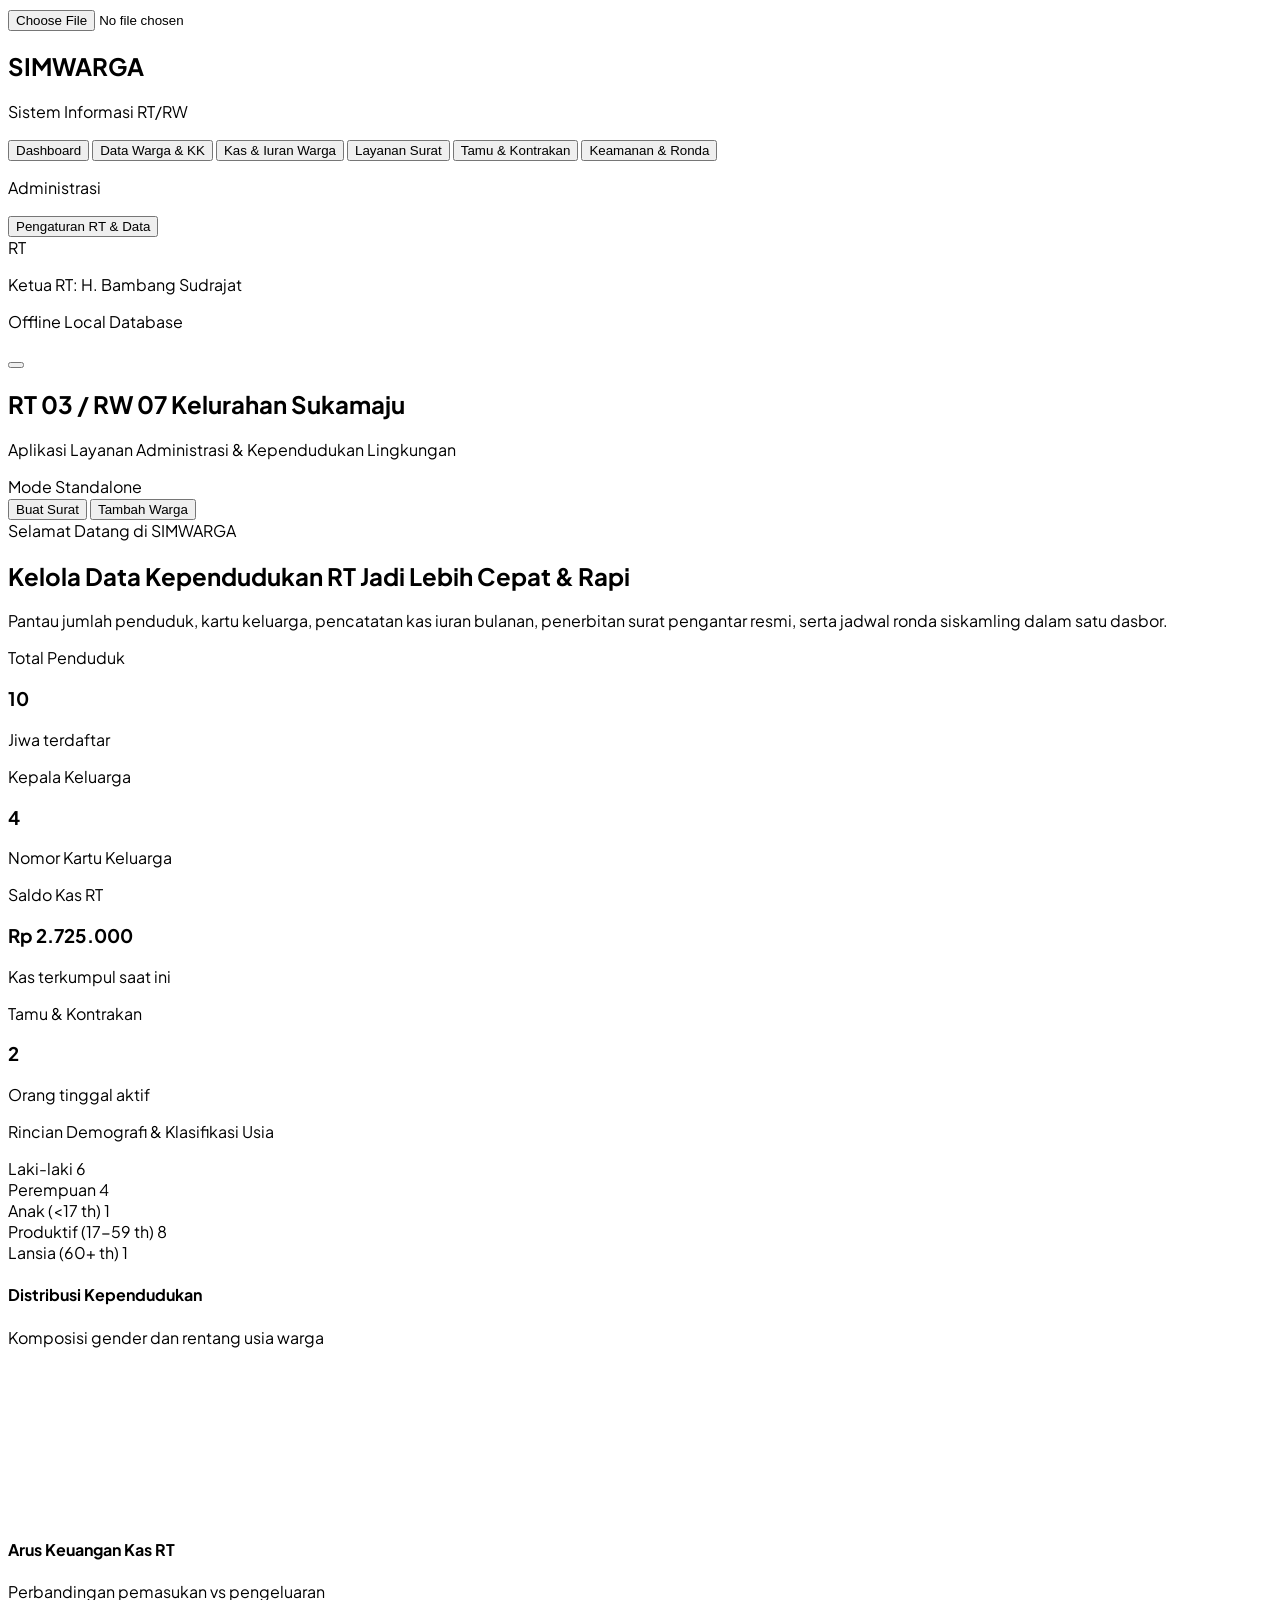
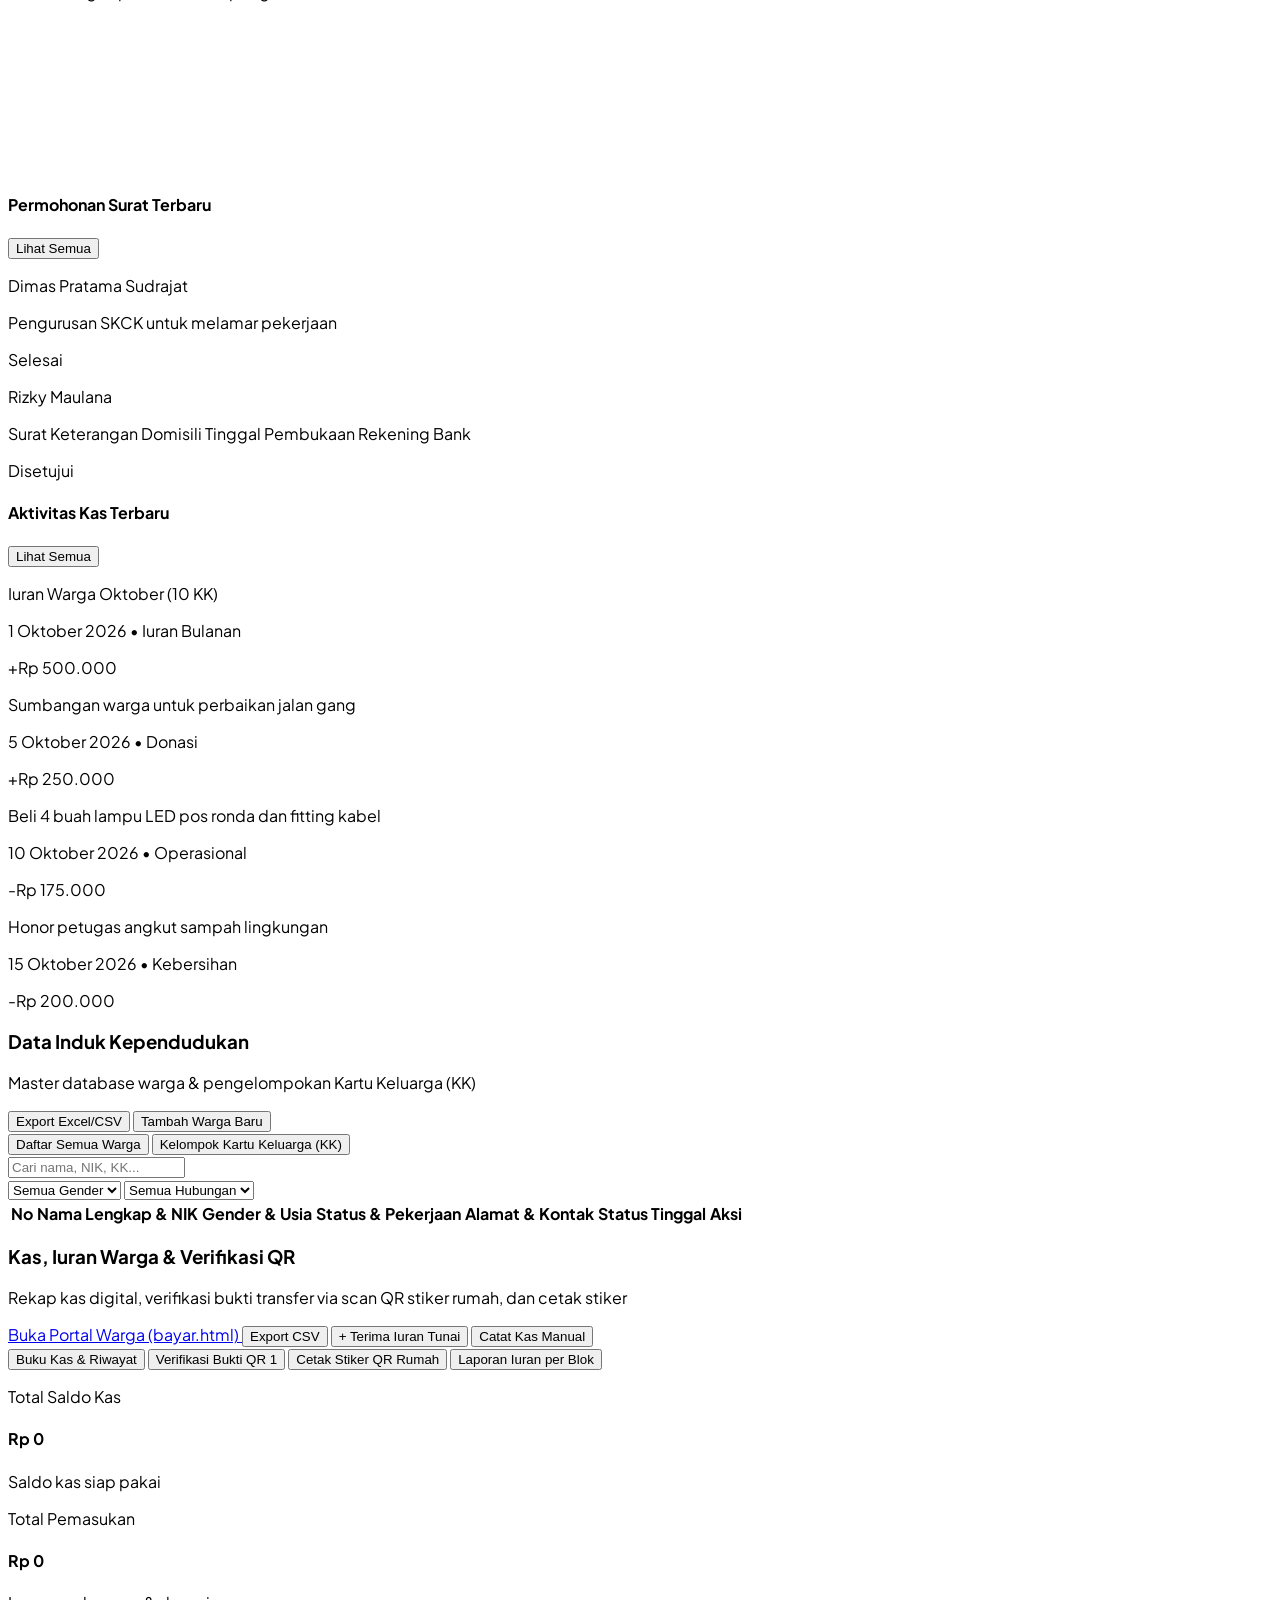
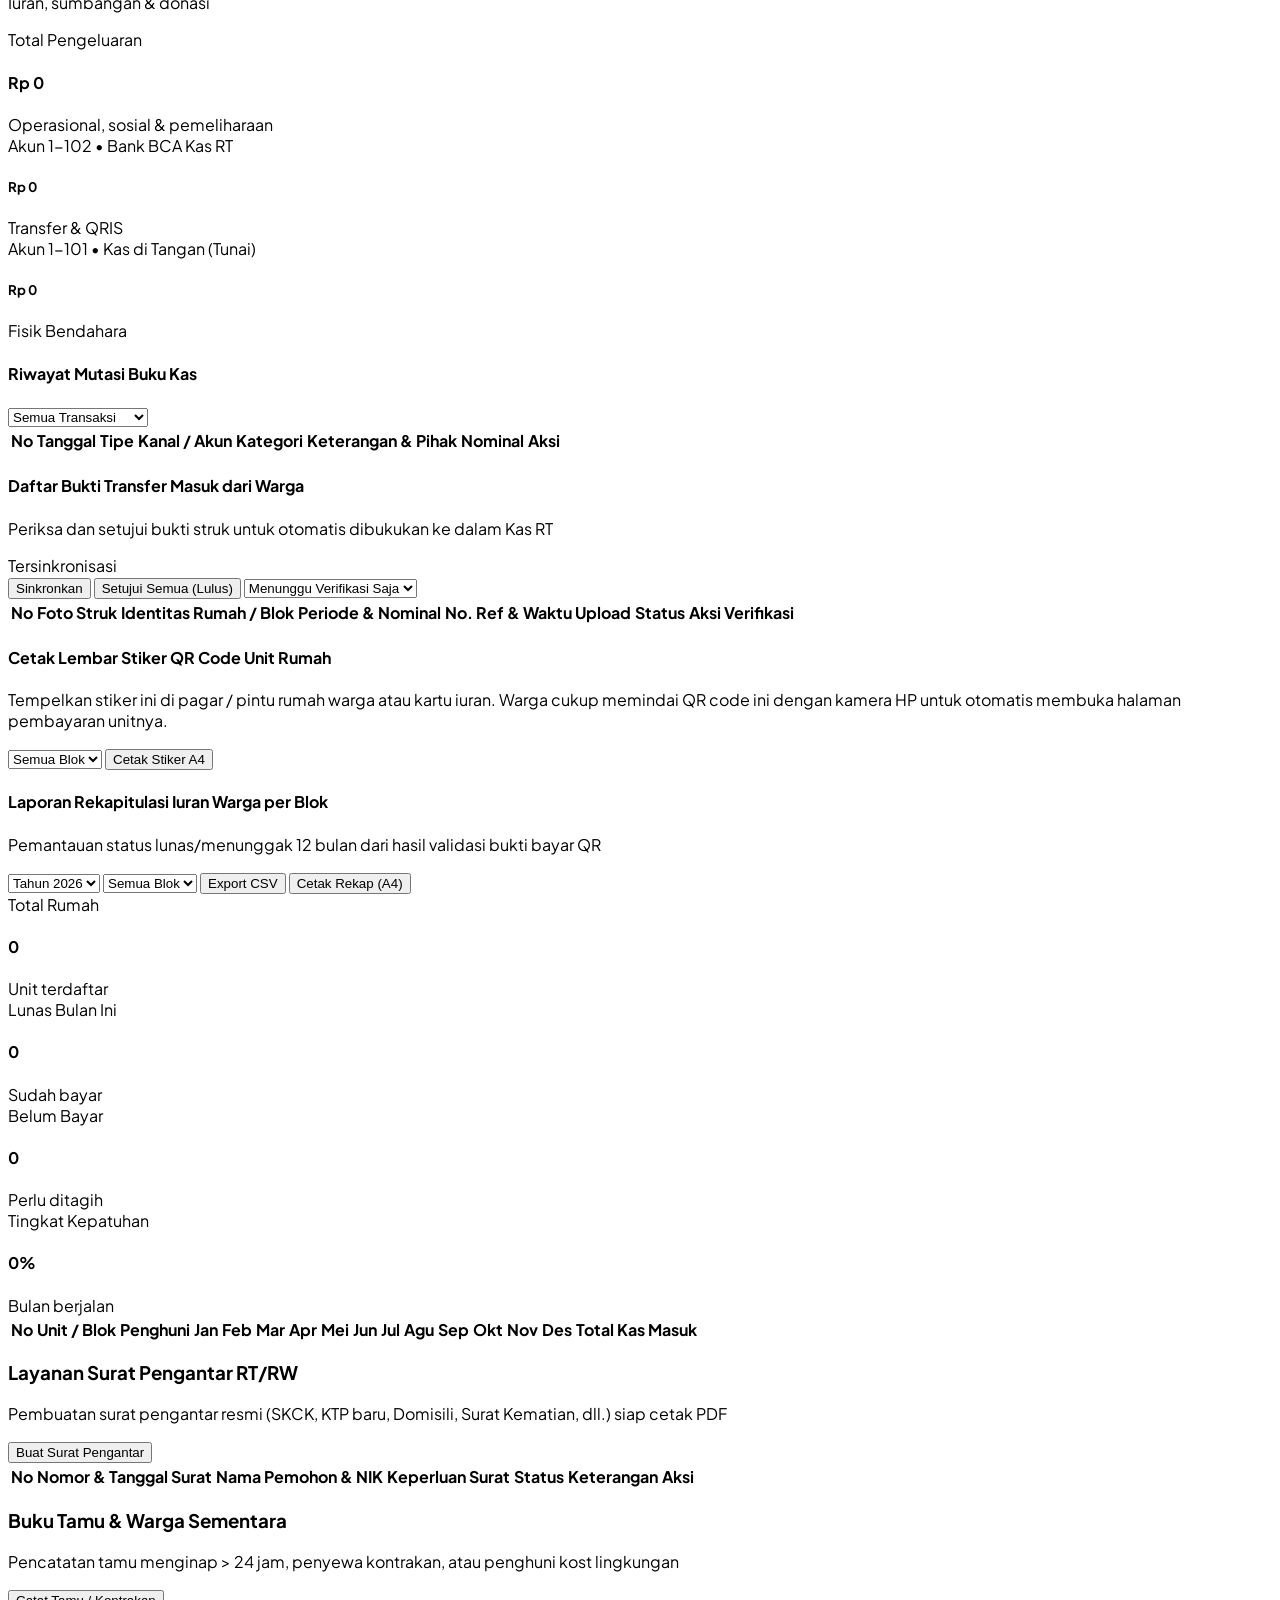
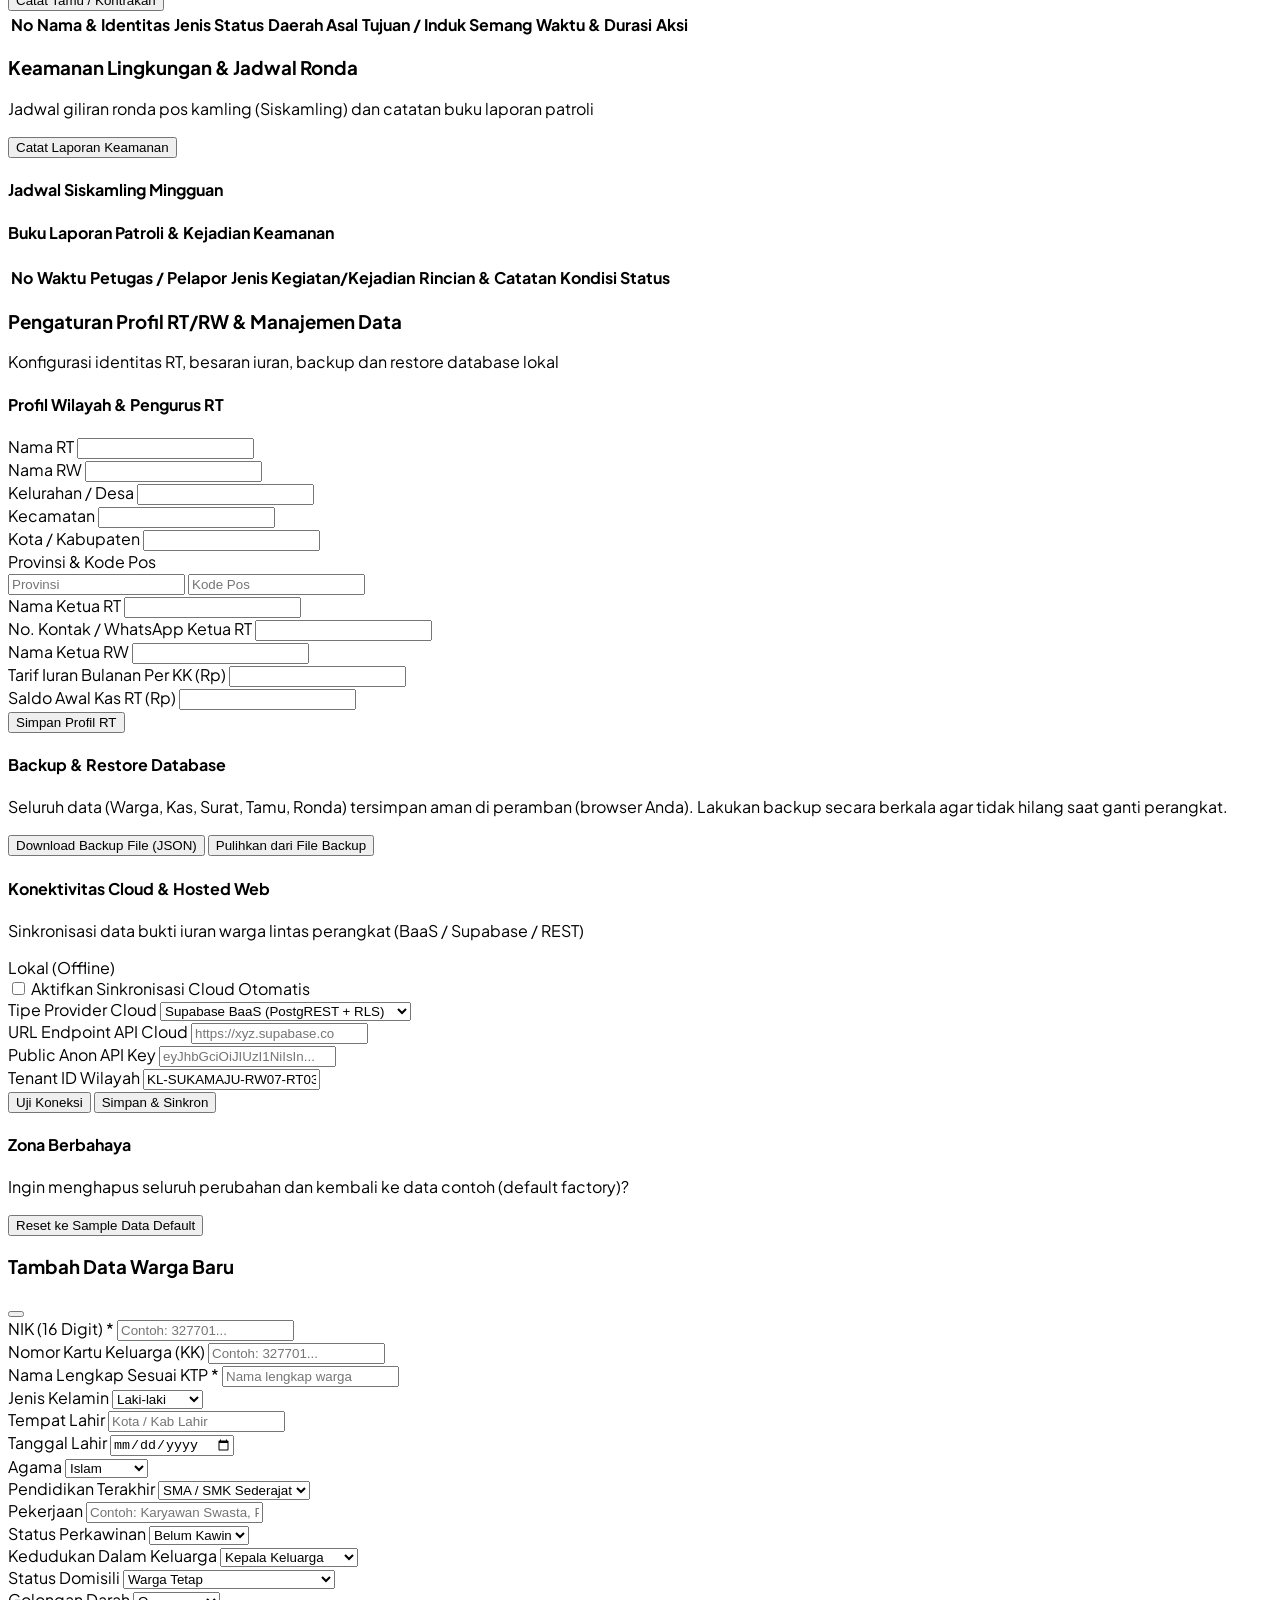
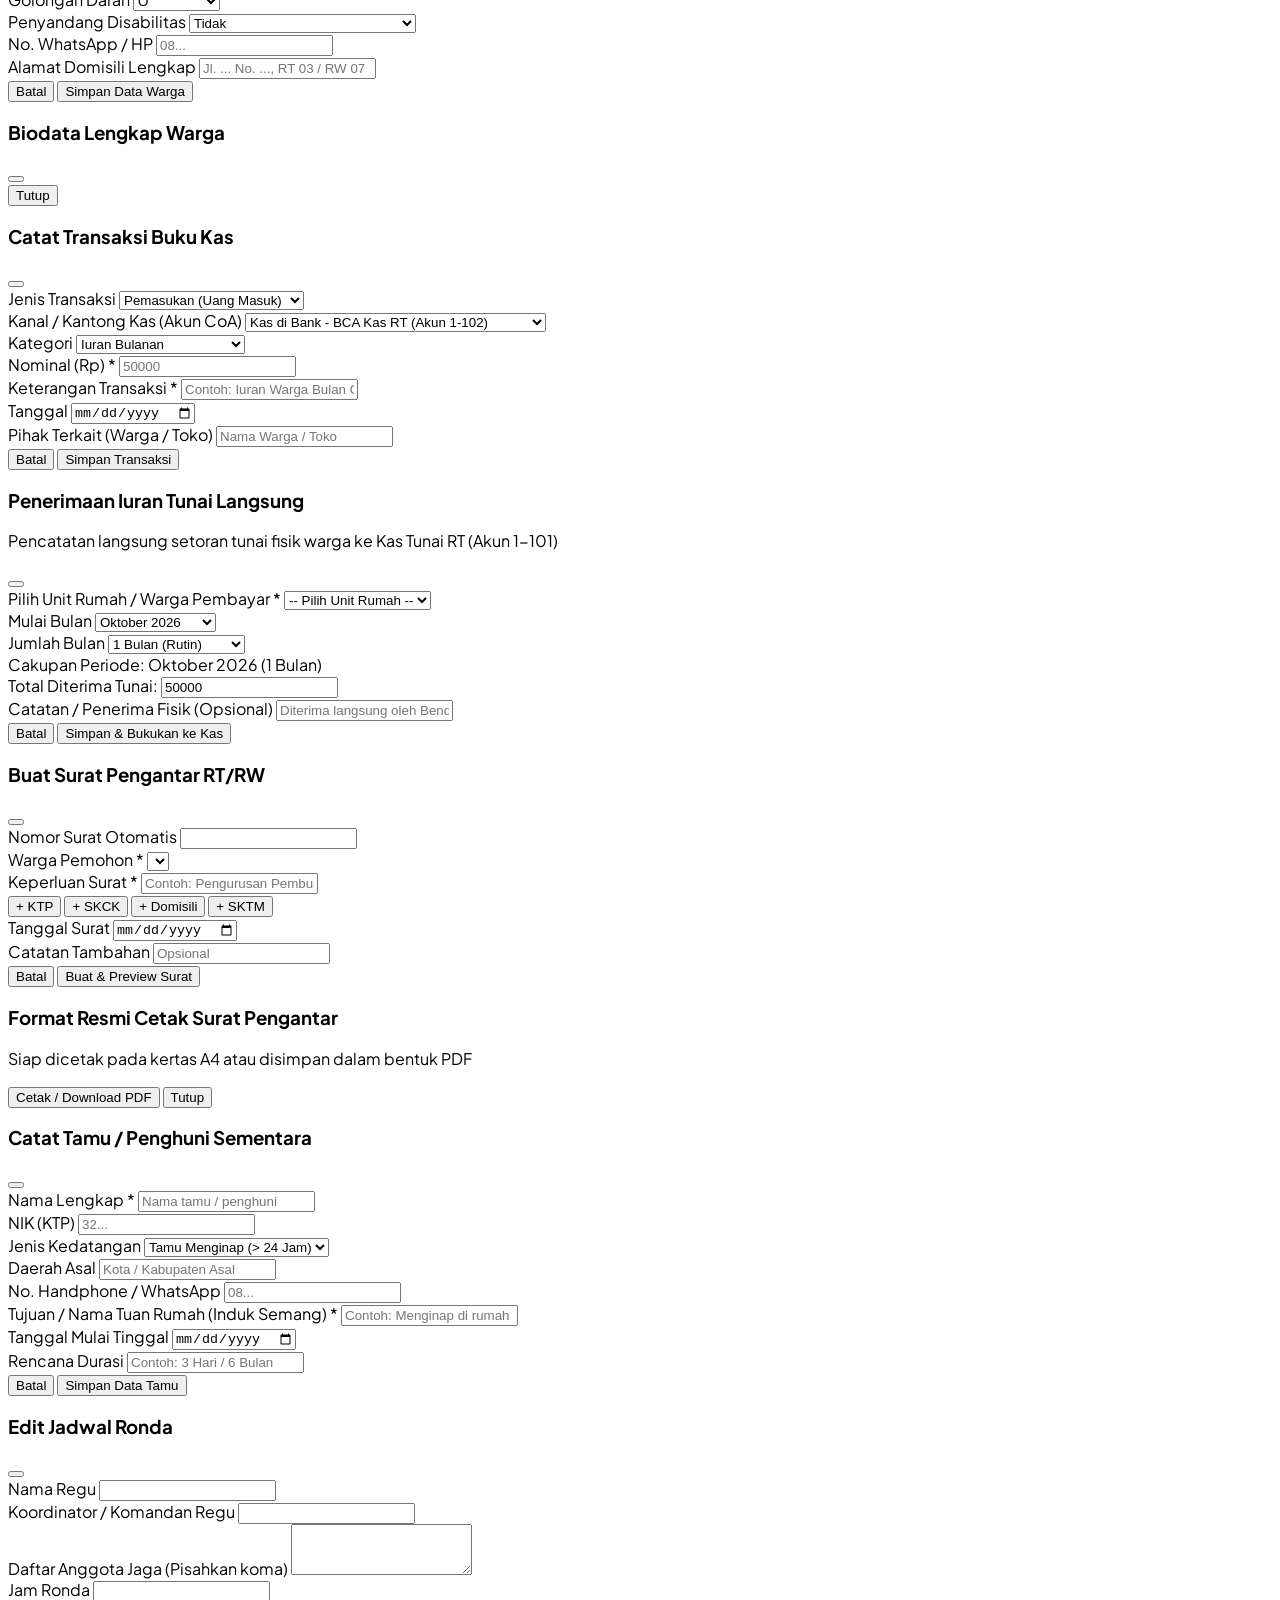
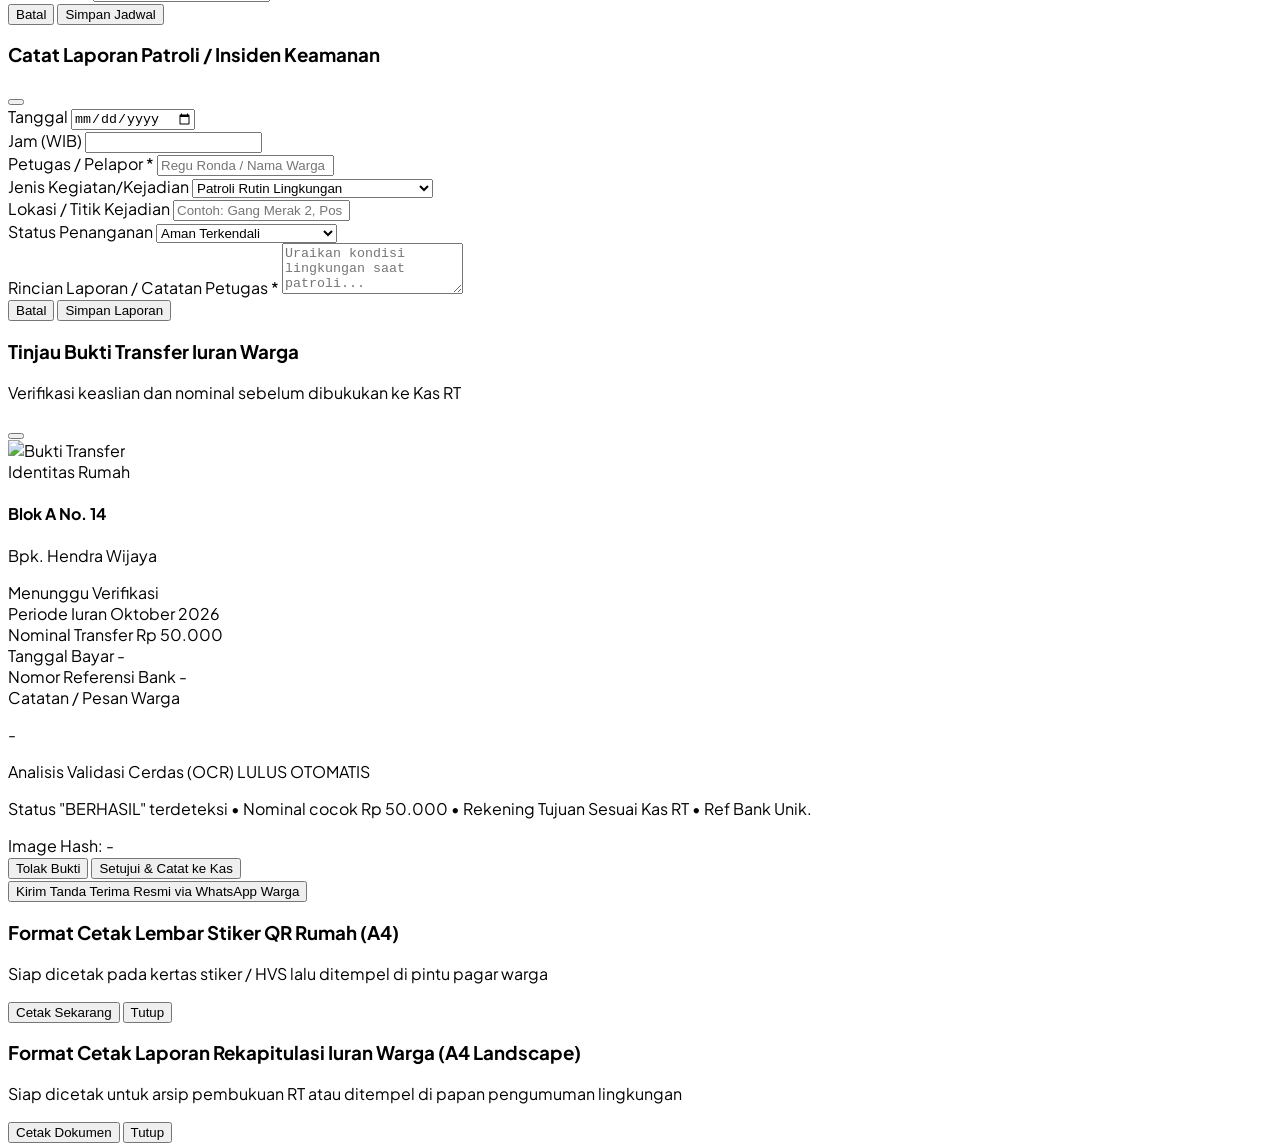
==== commit b7b0a2f0: "feat: implementasi mode hosted web, cloud sync adapter, pwa, dan uji ketahanan 80 kasus uji" ====
--- a/index.html
+++ b/index.html
@@ -38,6 +38,10 @@
 
   <!-- Custom CSS -->
   <link rel="stylesheet" href="css/style.css">
+
+  <!-- PWA Web App Manifest -->
+  <link rel="manifest" href="manifest.webmanifest">
+  <meta name="theme-color" content="#2563eb">
 </head>
 <body class="bg-slate-100 text-slate-800 antialiased min-h-screen flex">
 
@@ -134,6 +138,11 @@
       </div>
 
       <div class="flex items-center gap-2">
+        <!-- Hosted / Standalone Mode Badge -->
+        <div id="badge-runtime-mode" class="hidden sm:inline-flex items-center gap-1.5 px-2.5 py-1.5 rounded-xl text-xs font-semibold bg-slate-100 text-slate-700 border border-slate-200">
+          <span id="badge-runtime-dot" class="w-2 h-2 rounded-full bg-slate-400"></span>
+          <span id="badge-runtime-text">Mode Standalone</span>
+        </div>
         <button onclick="openModalSurat()" class="hidden sm:inline-flex items-center gap-1.5 px-3 py-1.5 rounded-lg bg-blue-50 text-blue-600 hover:bg-blue-100 text-xs font-semibold transition-colors">
           <i data-lucide="plus-circle" class="w-4 h-4"></i>
           <span>Buat Surat</span>
@@ -872,6 +881,65 @@
               </div>
             </div>
 
+            <!-- Cloud Connectivity & Hosted Web Sync -->
+            <div class="bg-white p-6 rounded-2xl border border-slate-200 shadow-sm space-y-4">
+              <div class="flex items-center justify-between">
+                <div>
+                  <h4 class="font-bold text-slate-800 text-sm flex items-center gap-1.5">
+                    <i data-lucide="cloud" class="w-4 h-4 text-blue-600"></i>
+                    <span>Konektivitas Cloud & Hosted Web</span>
+                  </h4>
+                  <p class="text-xs text-slate-500">Sinkronisasi data bukti iuran warga lintas perangkat (BaaS / Supabase / REST)</p>
+                </div>
+                <span id="cloud-status-badge" class="px-2.5 py-1 rounded-full text-[10px] font-bold bg-slate-100 text-slate-600 border border-slate-200">
+                  Lokal (Offline)
+                </span>
+              </div>
+
+              <div class="space-y-3 pt-2">
+                <label class="flex items-center gap-2 cursor-pointer text-xs font-semibold text-slate-700">
+                  <input type="checkbox" id="cloud-sync-enabled" class="rounded text-blue-600 focus:ring-blue-500 h-4 w-4">
+                  <span>Aktifkan Sinkronisasi Cloud Otomatis</span>
+                </label>
+
+                <div>
+                  <label class="font-semibold text-slate-700 text-xs block mb-1">Tipe Provider Cloud</label>
+                  <select id="cloud-provider" class="w-full px-3 py-2 rounded-xl border border-slate-200 text-xs focus:outline-none focus:border-blue-500">
+                    <option value="supabase">Supabase BaaS (PostgREST + RLS)</option>
+                    <option value="rest">Custom REST API / Cloudflare Worker</option>
+                  </select>
+                </div>
+
+                <div>
+                  <label class="font-semibold text-slate-700 text-xs block mb-1">URL Endpoint API Cloud</label>
+                  <input type="url" id="cloud-endpoint-url" placeholder="https://xyz.supabase.co" class="w-full px-3 py-2 rounded-xl border border-slate-200 text-xs font-mono focus:outline-none focus:border-blue-500">
+                </div>
+
+                <div>
+                  <label class="font-semibold text-slate-700 text-xs block mb-1">Public Anon API Key</label>
+                  <input type="password" id="cloud-api-key" placeholder="eyJhbGciOiJIUzI1NiIsIn..." class="w-full px-3 py-2 rounded-xl border border-slate-200 text-xs font-mono focus:outline-none focus:border-blue-500">
+                </div>
+
+                <div>
+                  <label class="font-semibold text-slate-700 text-xs block mb-1">Tenant ID Wilayah</label>
+                  <input type="text" id="cloud-tenant-id" value="KL-SUKAMAJU-RW07-RT03" class="w-full px-3 py-2 rounded-xl border border-slate-200 text-xs font-mono focus:outline-none focus:border-blue-500">
+                </div>
+
+                <div id="cloud-test-result" class="hidden p-2.5 rounded-xl text-xs font-medium border"></div>
+
+                <div class="flex items-center gap-2 pt-1">
+                  <button type="button" onclick="handleTestCloudConnection()" class="flex-1 py-2 px-3 rounded-xl border border-slate-300 text-slate-700 font-semibold text-xs hover:bg-slate-50 transition-colors flex items-center justify-center gap-1.5">
+                    <i data-lucide="activity" class="w-3.5 h-3.5 text-blue-600"></i>
+                    <span>Uji Koneksi</span>
+                  </button>
+                  <button type="button" onclick="handleSaveCloudConfig()" class="flex-1 py-2 px-3 rounded-xl bg-blue-600 text-white font-semibold text-xs hover:bg-blue-700 transition-colors shadow-sm flex items-center justify-center gap-1.5">
+                    <i data-lucide="save" class="w-3.5 h-3.5"></i>
+                    <span>Simpan & Sinkron</span>
+                  </button>
+                </div>
+              </div>
+            </div>
+
             <!-- Danger Zone -->
             <div class="bg-rose-50 border border-rose-200 p-5 rounded-2xl space-y-3">
               <h4 class="font-bold text-rose-900 text-xs uppercase tracking-wider">Zona Berbahaya</h4>
@@ -1575,6 +1643,19 @@
   <!-- APPLICATION SCRIPTS -->
   <script src="js/store.js"></script>
   <script src="js/app.js"></script>
+
+  <!-- Service Worker Registration for PWA (Protected for HTTP/HTTPS only) -->
+  <script>
+    if ('serviceWorker' in navigator && window.location.protocol.startsWith('http')) {
+      window.addEventListener('load', () => {
+        navigator.serviceWorker.register('./sw.js').then((reg) => {
+          console.log('[PWA] Service Worker aktif di scope:', reg.scope);
+        }).catch((err) => {
+          console.log('[PWA] Service Worker registration skipped:', err);
+        });
+      });
+    }
+  </script>
 </body>
 </html>
 
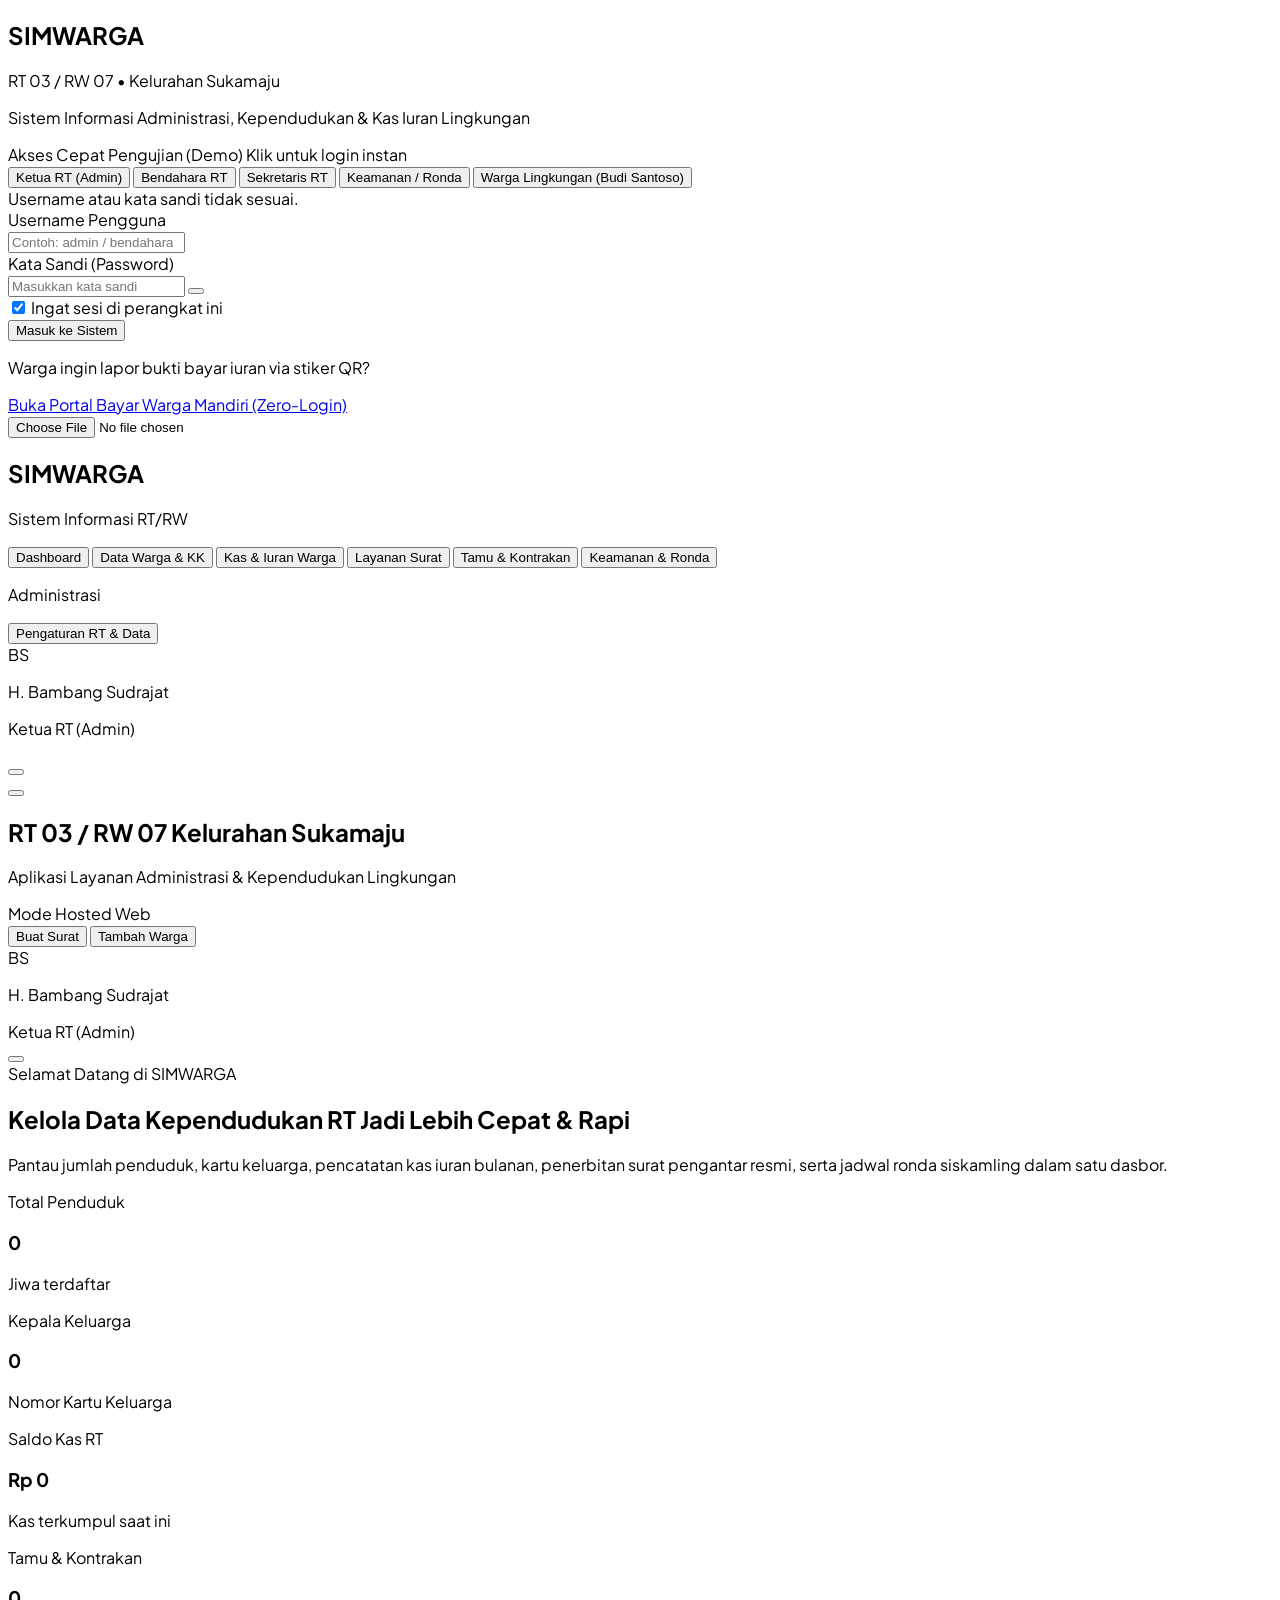
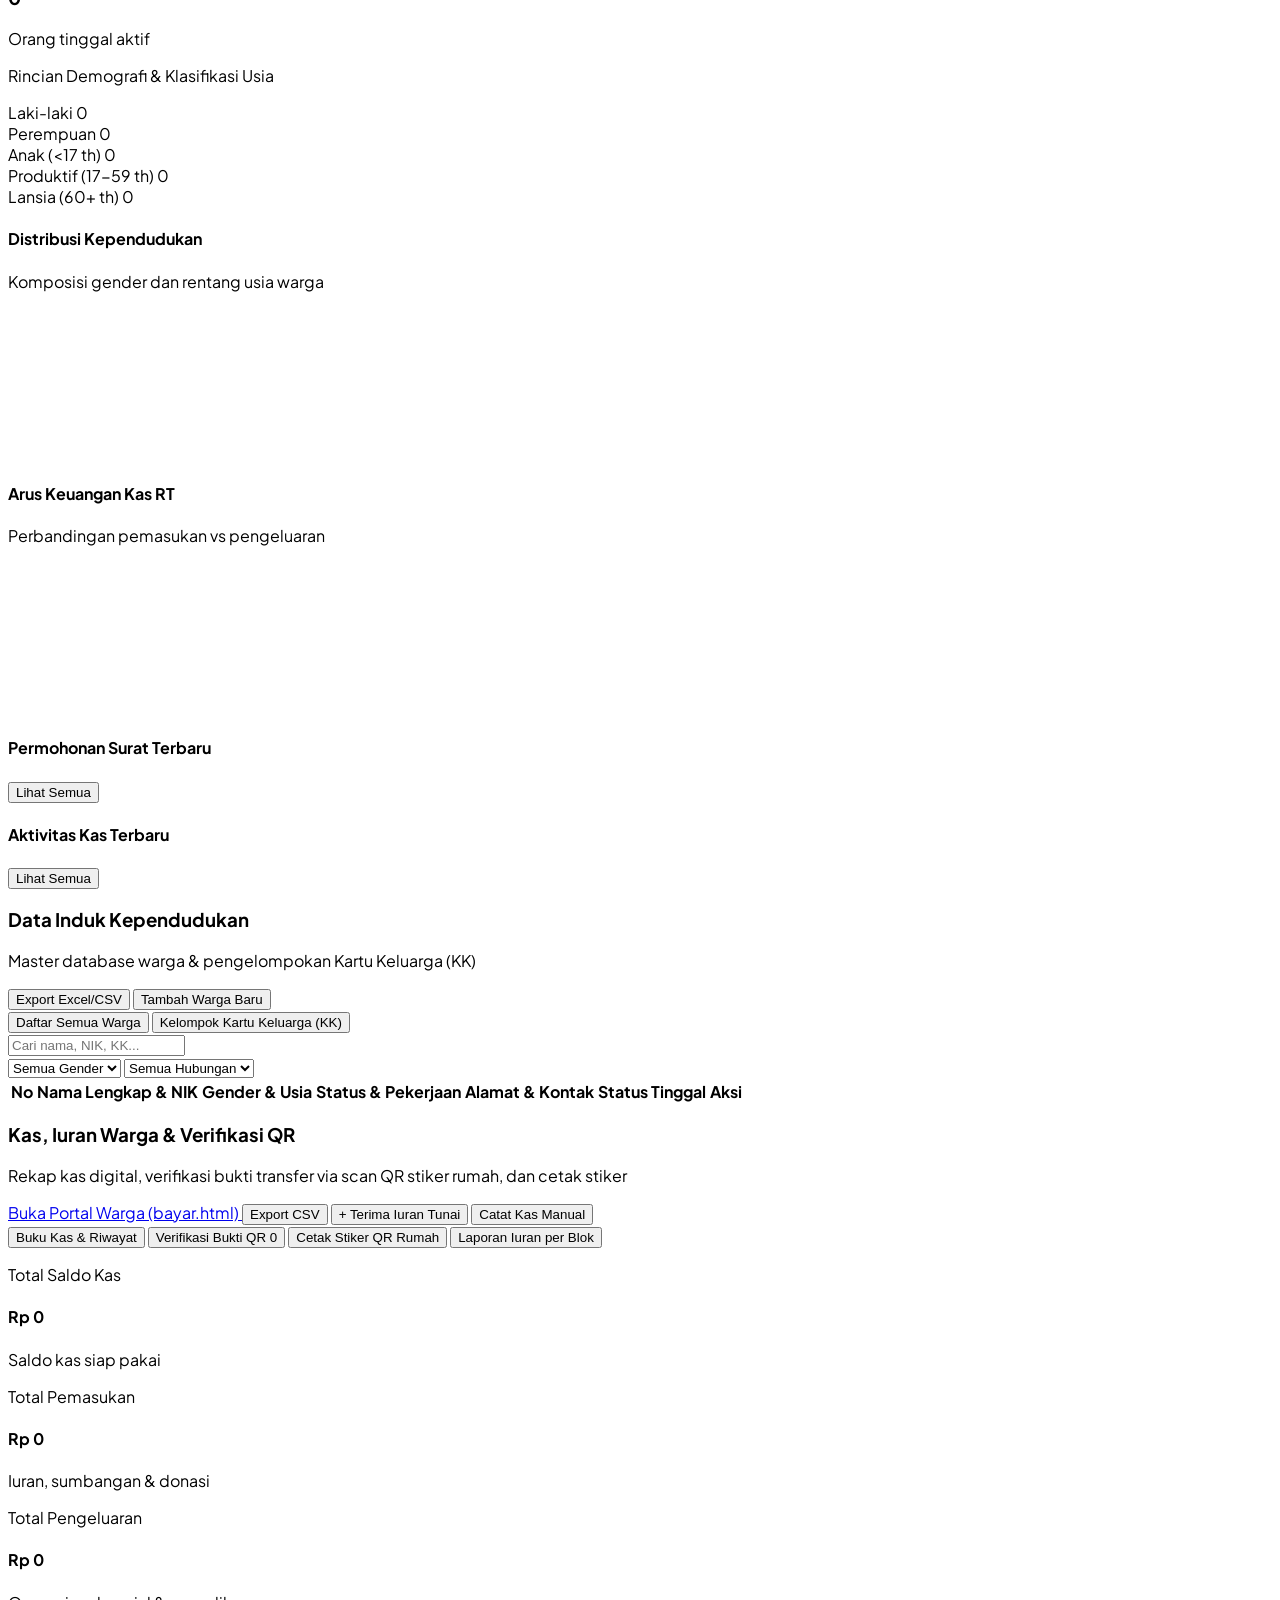
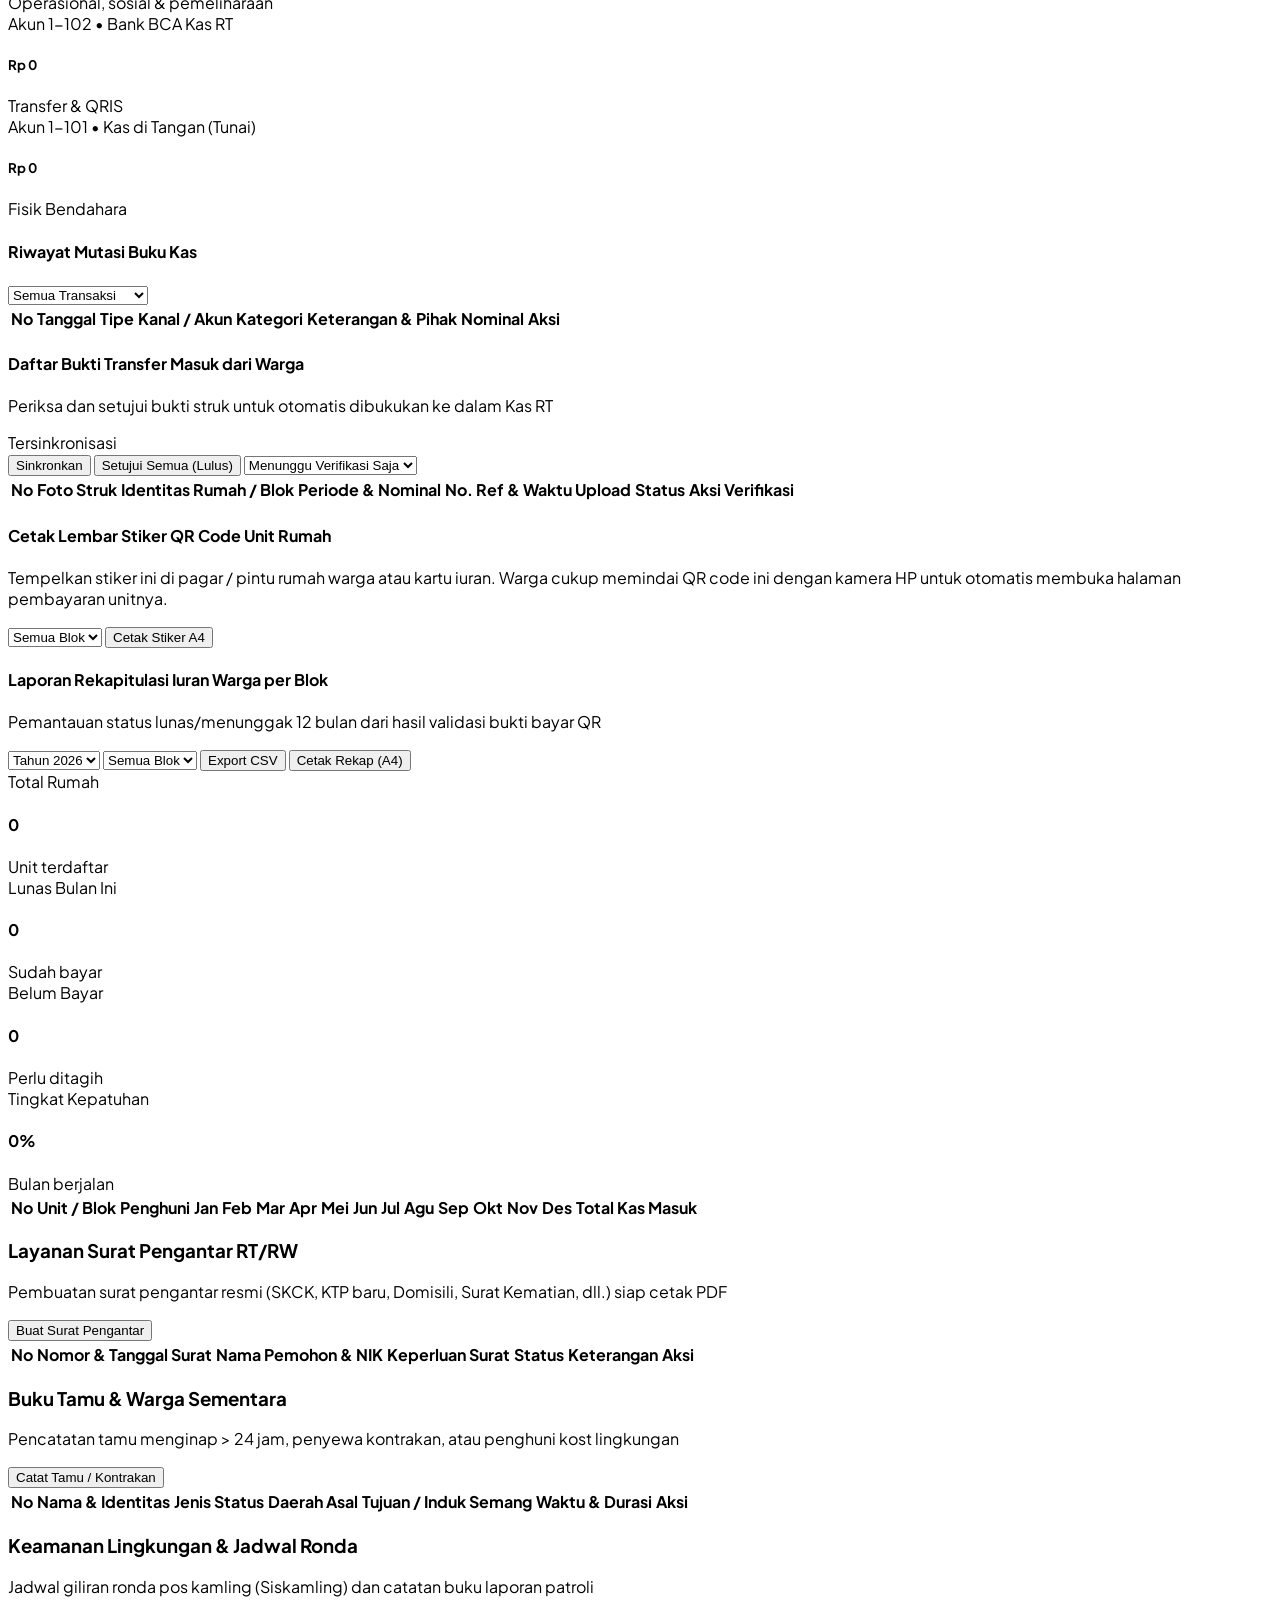
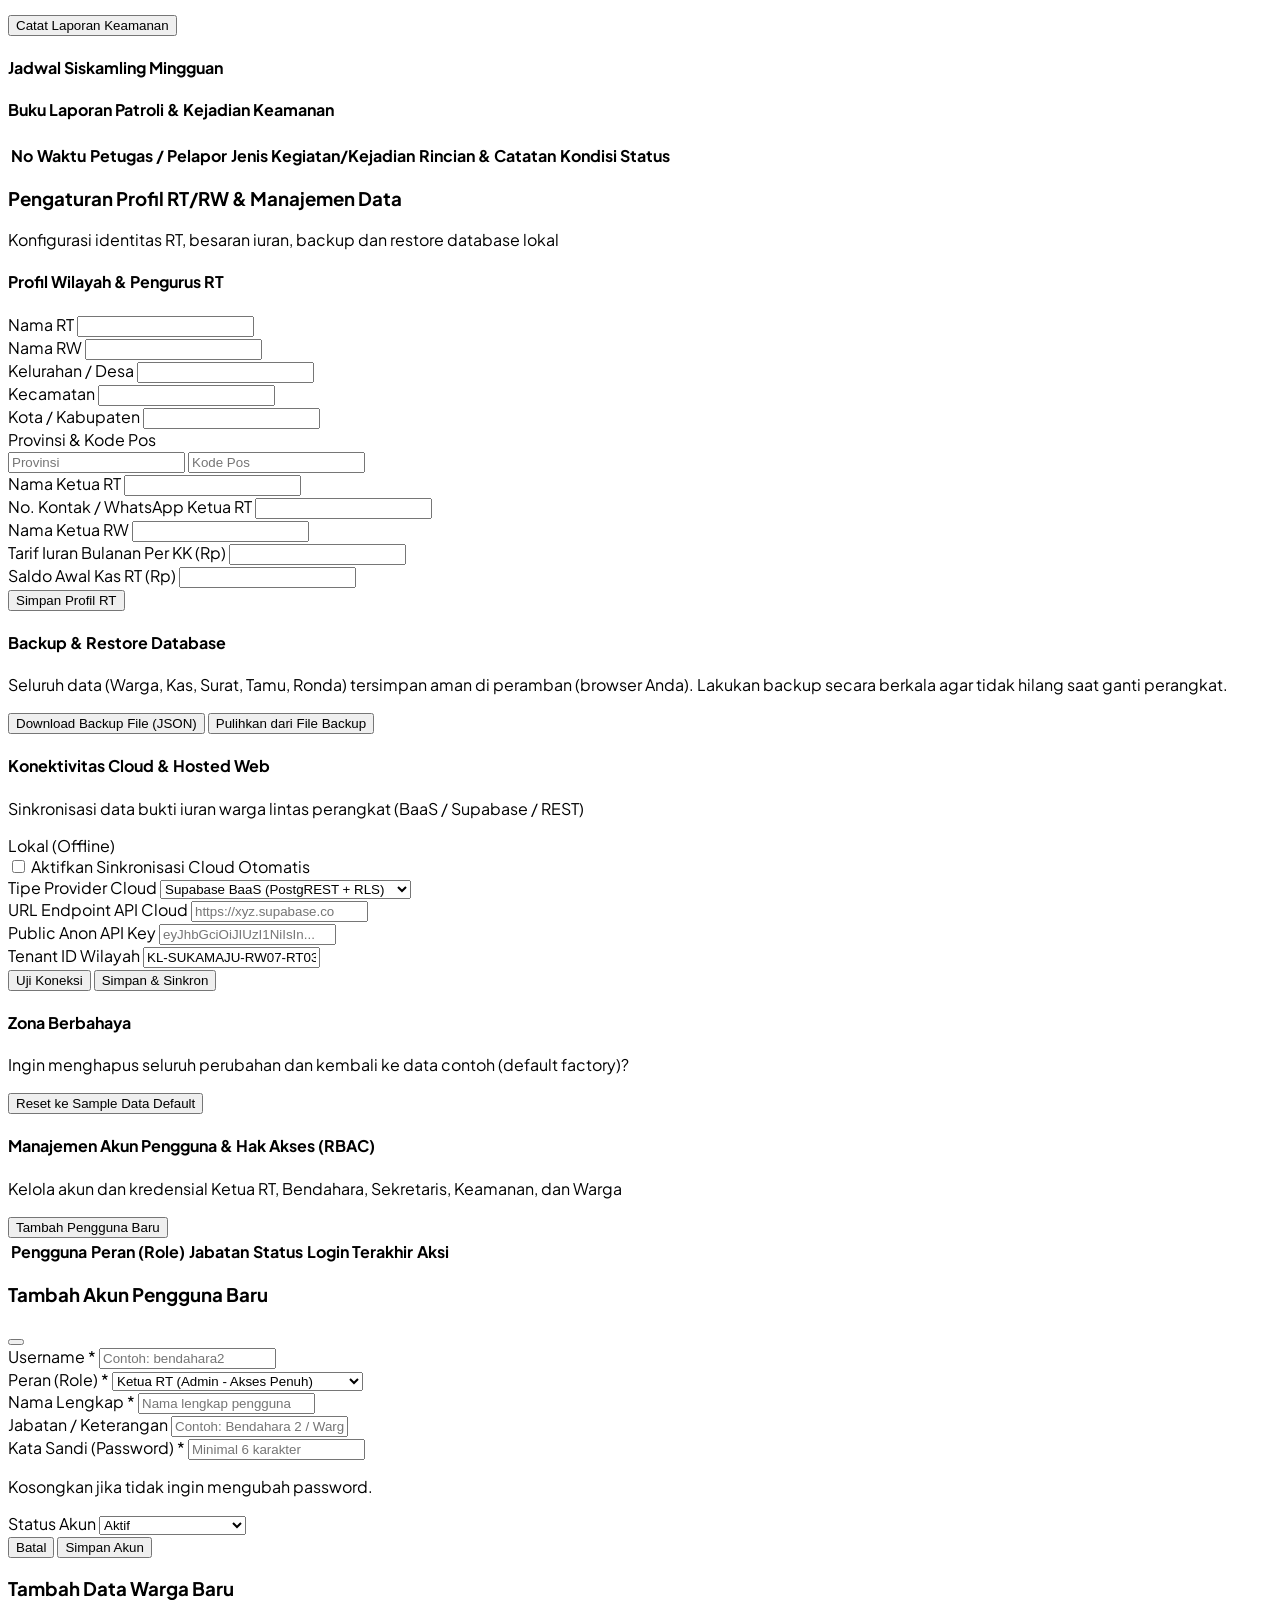
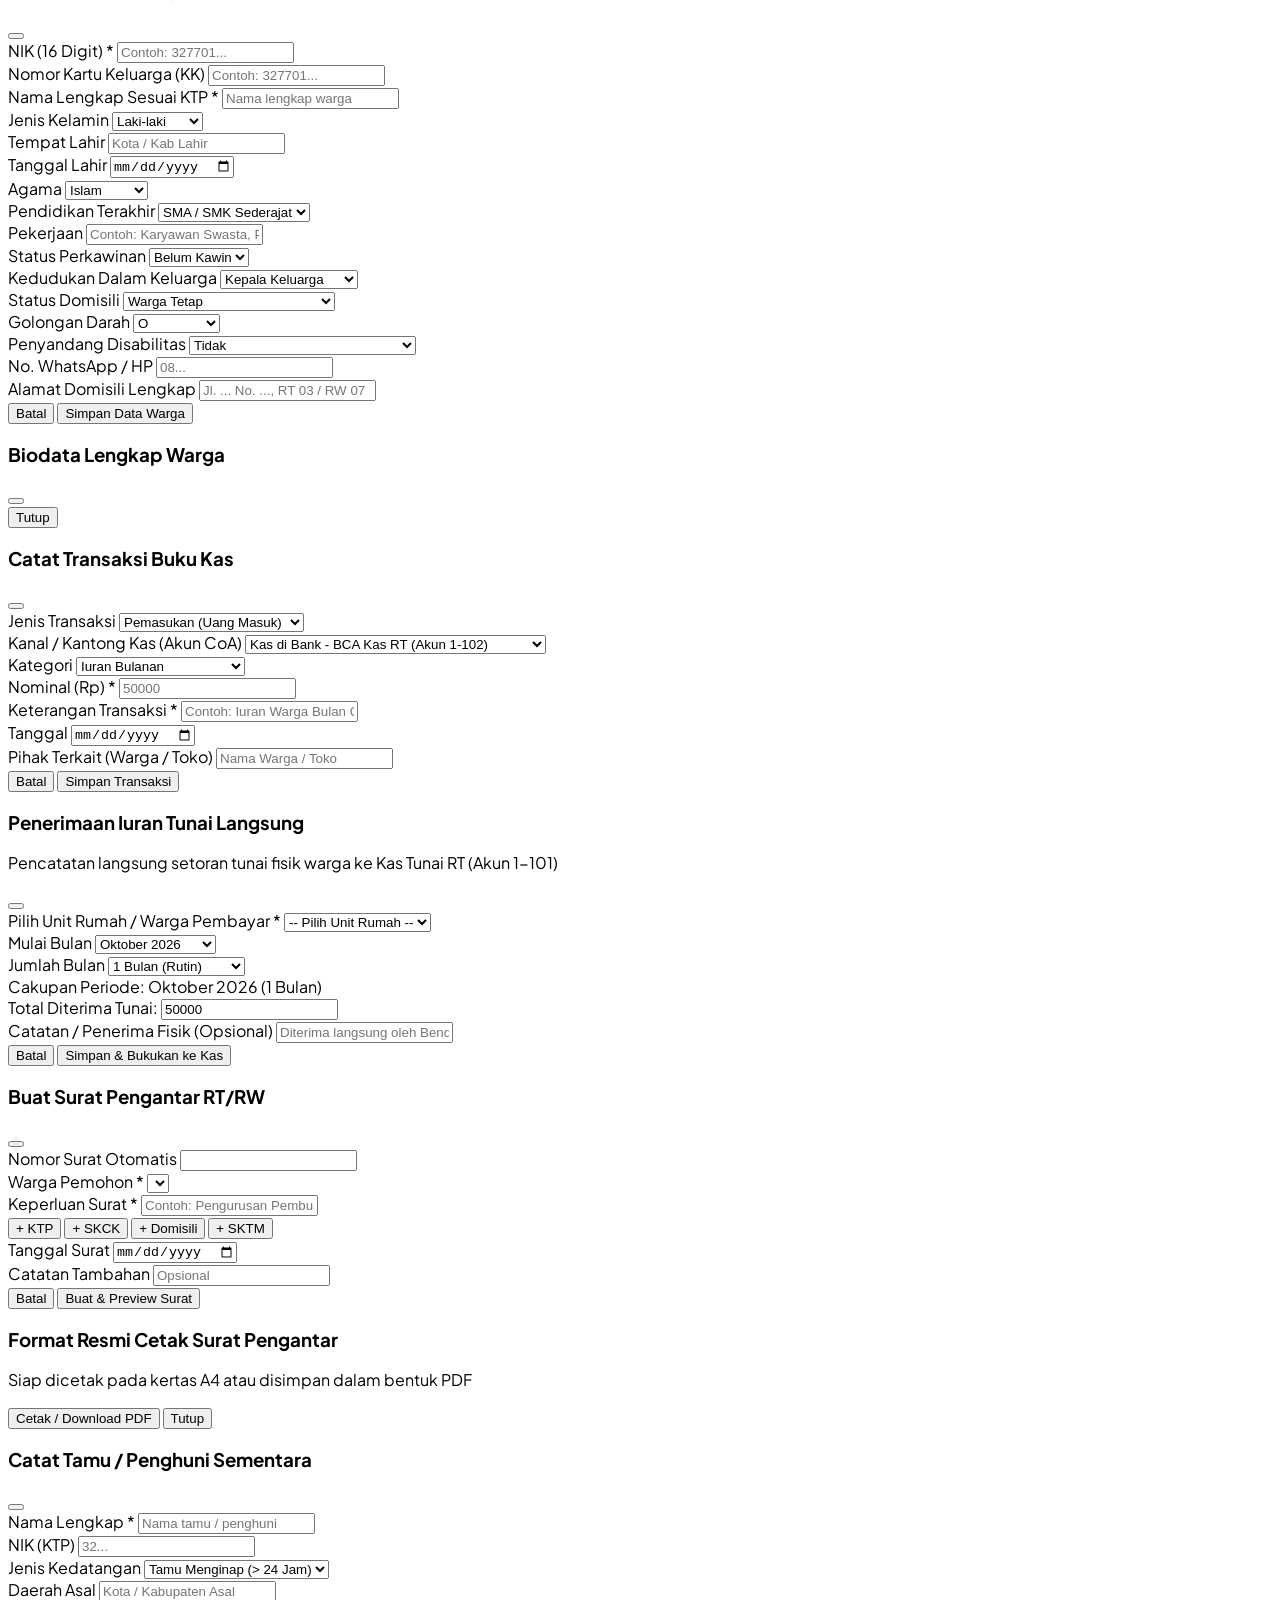
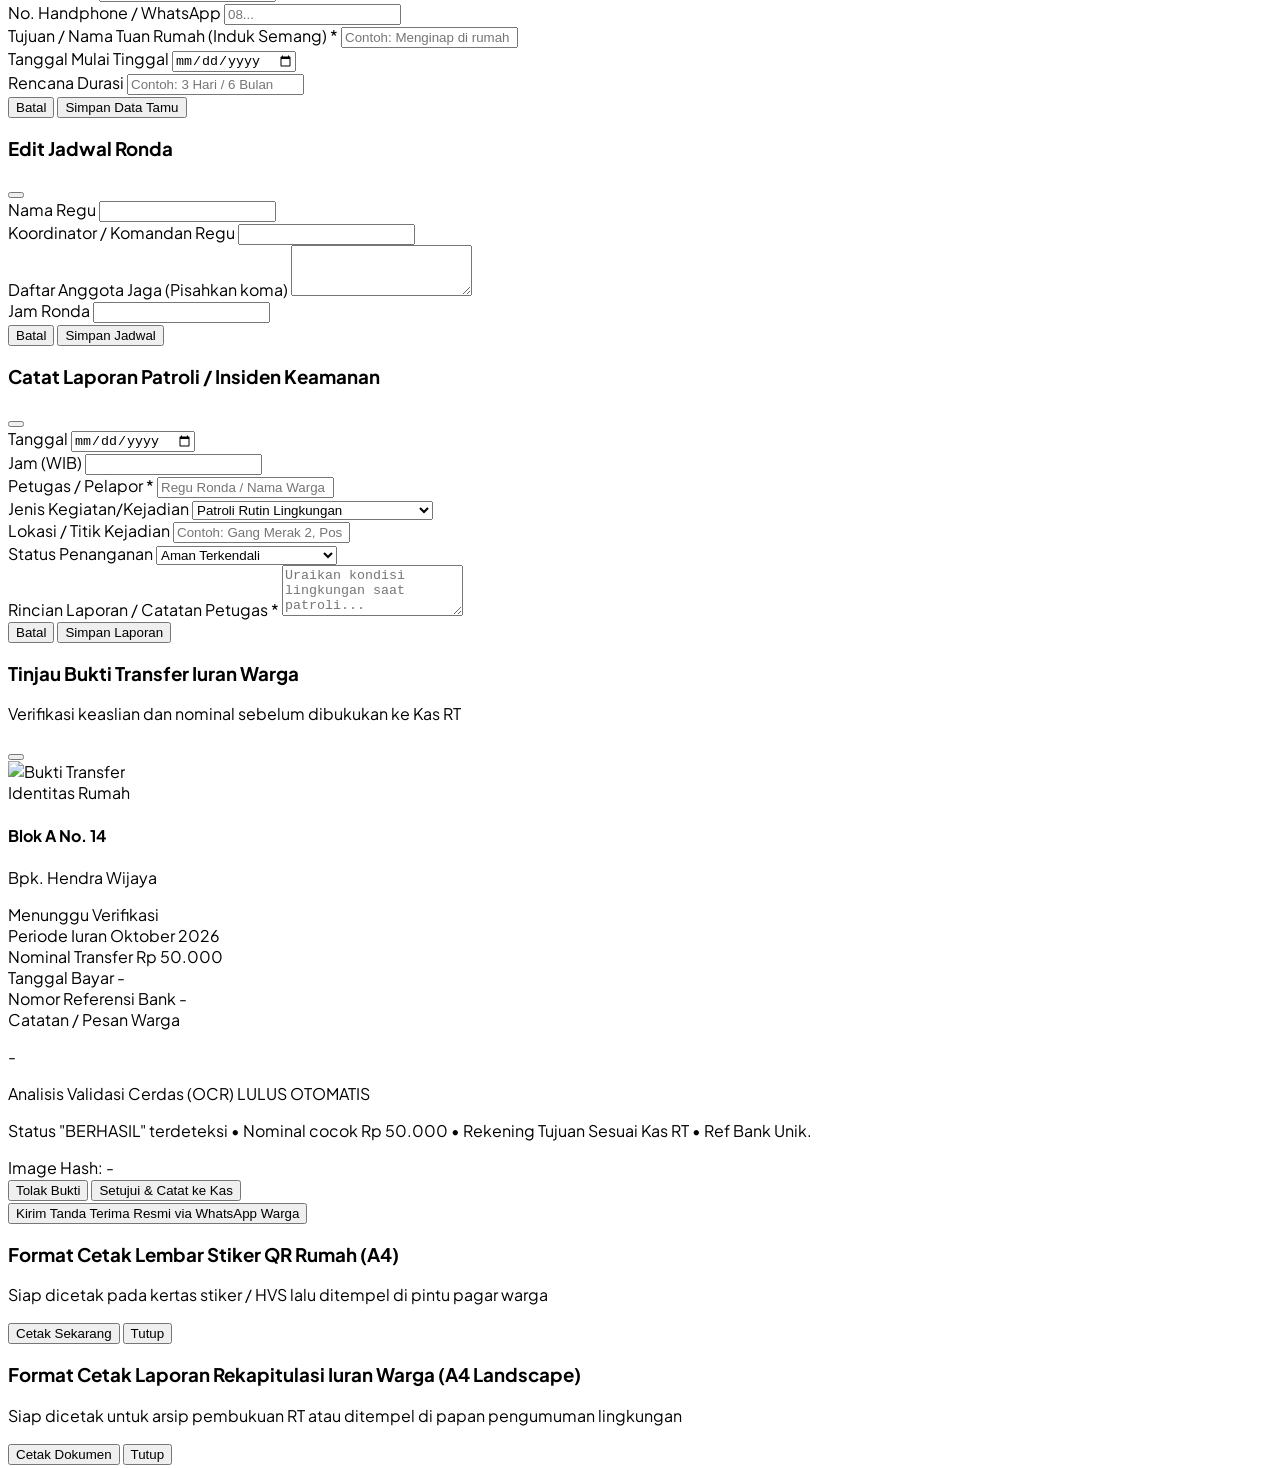
==== commit 63c95fd4: "feat: tambahkan sistem login pengguna dan kontrol akses RBAC" ====
--- a/index.html
+++ b/index.html
@@ -45,6 +45,113 @@
 </head>
 <body class="bg-slate-100 text-slate-800 antialiased min-h-screen flex">
 
+  <!-- ================= AUTH OVERLAY (LOGIN SYSTEM) ================= -->
+  <div id="auth-overlay" class="fixed inset-0 z-50 bg-slate-900/85 backdrop-blur-md flex items-center justify-center p-4 overflow-y-auto">
+    <div class="bg-white rounded-3xl shadow-2xl max-w-md w-full p-6 sm:p-8 space-y-6 my-auto border border-slate-100 relative">
+      
+      <!-- Header Brand & Title -->
+      <div class="text-center space-y-2">
+        <div class="w-14 h-14 mx-auto rounded-2xl bg-blue-600 text-white flex items-center justify-center shadow-lg shadow-blue-500/30">
+          <i data-lucide="building-2" class="w-7 h-7"></i>
+        </div>
+        <div>
+          <h2 class="text-2xl font-black text-slate-900 tracking-tight">SIMWARGA</h2>
+          <p class="text-xs font-semibold text-blue-600 uppercase tracking-wider">RT 03 / RW 07 &bull; Kelurahan Sukamaju</p>
+        </div>
+        <p class="text-xs text-slate-500">
+          Sistem Informasi Administrasi, Kependudukan & Kas Iuran Lingkungan
+        </p>
+      </div>
+
+      <!-- Quick Demo Login Buttons / Pills -->
+      <div class="bg-slate-50 p-3.5 rounded-2xl border border-slate-200/70 space-y-2">
+        <div class="flex items-center justify-between">
+          <span class="text-[11px] font-bold text-slate-600 uppercase tracking-wider flex items-center gap-1">
+            <i data-lucide="zap" class="w-3.5 h-3.5 text-amber-500"></i>
+            <span>Akses Cepat Pengujian (Demo)</span>
+          </span>
+          <span class="text-[10px] text-slate-400">Klik untuk login instan</span>
+        </div>
+        <div class="grid grid-cols-2 gap-1.5 text-xs">
+          <button type="button" onclick="quickLogin('admin')" class="flex items-center gap-1.5 px-2.5 py-1.5 rounded-xl bg-white border border-blue-200 text-blue-700 hover:bg-blue-50 font-semibold text-[11px] shadow-sm transition-colors text-left">
+            <span class="w-2 h-2 rounded-full bg-blue-600"></span>
+            <span class="truncate">Ketua RT (Admin)</span>
+          </button>
+          <button type="button" onclick="quickLogin('bendahara')" class="flex items-center gap-1.5 px-2.5 py-1.5 rounded-xl bg-white border border-emerald-200 text-emerald-700 hover:bg-emerald-50 font-semibold text-[11px] shadow-sm transition-colors text-left">
+            <span class="w-2 h-2 rounded-full bg-emerald-600"></span>
+            <span class="truncate">Bendahara RT</span>
+          </button>
+          <button type="button" onclick="quickLogin('sekretaris')" class="flex items-center gap-1.5 px-2.5 py-1.5 rounded-xl bg-white border border-purple-200 text-purple-700 hover:bg-purple-50 font-semibold text-[11px] shadow-sm transition-colors text-left">
+            <span class="w-2 h-2 rounded-full bg-purple-600"></span>
+            <span class="truncate">Sekretaris RT</span>
+          </button>
+          <button type="button" onclick="quickLogin('keamanan')" class="flex items-center gap-1.5 px-2.5 py-1.5 rounded-xl bg-white border border-amber-200 text-amber-700 hover:bg-amber-50 font-semibold text-[11px] shadow-sm transition-colors text-left">
+            <span class="w-2 h-2 rounded-full bg-amber-600"></span>
+            <span class="truncate">Keamanan / Ronda</span>
+          </button>
+          <button type="button" onclick="quickLogin('warga')" class="col-span-2 flex items-center justify-center gap-1.5 px-2.5 py-1.5 rounded-xl bg-white border border-slate-300 text-slate-700 hover:bg-slate-100 font-semibold text-[11px] shadow-sm transition-colors text-center">
+            <span class="w-2 h-2 rounded-full bg-slate-500"></span>
+            <span>Warga Lingkungan (Budi Santoso)</span>
+          </button>
+        </div>
+      </div>
+
+      <!-- Alert Error Login -->
+      <div id="login-error-alert" class="hidden p-3 rounded-xl bg-rose-50 border border-rose-200 text-rose-700 text-xs font-medium flex items-center gap-2">
+        <i data-lucide="alert-circle" class="w-4 h-4 text-rose-600 shrink-0"></i>
+        <span id="login-error-text">Username atau kata sandi tidak sesuai.</span>
+      </div>
+
+      <!-- Form Login Manual -->
+      <form onsubmit="handleLoginSubmit(event)" class="space-y-4">
+        <div>
+          <label for="login-username" class="block text-xs font-bold text-slate-700 mb-1">Username Pengguna</label>
+          <div class="relative">
+            <span class="absolute inset-y-0 left-0 pl-3.5 flex items-center pointer-events-none text-slate-400">
+              <i data-lucide="user" class="w-4 h-4"></i>
+            </span>
+            <input type="text" id="login-username" required placeholder="Contoh: admin / bendahara" class="w-full pl-10 pr-3 py-2.5 rounded-xl border border-slate-200 focus:outline-none focus:border-blue-500 text-sm">
+          </div>
+        </div>
+
+        <div>
+          <label for="login-password" class="block text-xs font-bold text-slate-700 mb-1">Kata Sandi (Password)</label>
+          <div class="relative">
+            <span class="absolute inset-y-0 left-0 pl-3.5 flex items-center pointer-events-none text-slate-400">
+              <i data-lucide="lock" class="w-4 h-4"></i>
+            </span>
+            <input type="password" id="login-password" required placeholder="Masukkan kata sandi" class="w-full pl-10 pr-10 py-2.5 rounded-xl border border-slate-200 focus:outline-none focus:border-blue-500 text-sm">
+            <button type="button" id="btn-toggle-login-password" onclick="togglePasswordVisibility('login-password')" class="absolute inset-y-0 right-0 pr-3.5 flex items-center text-slate-400 hover:text-slate-600">
+              <i data-lucide="eye" id="icon-login-eye" class="w-4 h-4"></i>
+            </button>
+          </div>
+        </div>
+
+        <div class="flex items-center justify-between text-xs">
+          <label class="flex items-center gap-2 text-slate-600 cursor-pointer">
+            <input type="checkbox" id="login-remember" checked class="rounded border-slate-300 text-blue-600 focus:ring-blue-500">
+            <span>Ingat sesi di perangkat ini</span>
+          </label>
+        </div>
+
+        <button type="submit" id="btn-login-submit" class="w-full py-3 px-4 rounded-xl bg-blue-600 hover:bg-blue-700 text-white font-bold text-sm shadow-lg shadow-blue-500/25 transition-all flex items-center justify-center gap-2">
+          <i data-lucide="log-in" class="w-4 h-4"></i>
+          <span>Masuk ke Sistem</span>
+        </button>
+      </form>
+
+      <!-- Direct Link to Warga QR Bayar (bayar.html) -->
+      <div class="pt-4 border-t border-slate-100 text-center">
+        <p class="text-[11px] text-slate-500 mb-2">Warga ingin lapor bukti bayar iuran via stiker QR?</p>
+        <a href="bayar.html" class="inline-flex items-center gap-1.5 text-xs font-bold text-blue-600 hover:text-blue-800 transition-colors">
+          <span>Buka Portal Bayar Warga Mandiri (Zero-Login)</span>
+          <i data-lucide="arrow-right" class="w-3.5 h-3.5"></i>
+        </a>
+      </div>
+
+    </div>
+  </div>
+
   <!-- Toast Notification Container -->
   <div id="toast-container" class="fixed top-5 right-5 z-50 flex flex-col gap-2 pointer-events-none"></div>
 
@@ -110,14 +217,19 @@
 
     <!-- Sidebar Footer -->
     <div class="p-4 border-t border-slate-100">
-      <div class="bg-slate-50 p-3 rounded-xl border border-slate-200/60 flex items-center gap-3">
-        <div class="w-8 h-8 rounded-full bg-emerald-100 text-emerald-600 flex items-center justify-center font-bold text-xs">
-          RT
-        </div>
-        <div class="overflow-hidden">
-          <p id="header-ketua-name" class="text-xs font-bold text-slate-800 truncate">Ketua RT</p>
-          <p class="text-[10px] text-slate-400">Offline Local Database</p>
-        </div>
+      <div class="bg-slate-50 p-3 rounded-2xl border border-slate-200/60 flex items-center justify-between gap-2">
+        <div class="flex items-center gap-2.5 overflow-hidden">
+          <div id="sidebar-user-avatar" class="w-8 h-8 rounded-xl bg-blue-600 text-white flex items-center justify-center font-bold text-xs shrink-0 shadow-sm">
+            BS
+          </div>
+          <div class="overflow-hidden">
+            <p id="sidebar-user-name" class="text-xs font-bold text-slate-800 truncate">H. Bambang Sudrajat</p>
+            <p id="sidebar-user-role" class="text-[10px] font-semibold text-blue-600 truncate">Ketua RT (Admin)</p>
+          </div>
+        </div>
+        <button type="button" onclick="handleLogout()" title="Keluar dari akun" class="p-1.5 rounded-lg text-slate-400 hover:text-rose-600 hover:bg-rose-50 transition-colors">
+          <i data-lucide="log-out" class="w-4 h-4"></i>
+        </button>
       </div>
     </div>
   </aside>
@@ -151,6 +263,22 @@
           <i data-lucide="user-plus" class="w-4 h-4"></i>
           <span>Tambah Warga</span>
         </button>
+
+        <!-- User Profile Pill & Quick Logout -->
+        <div id="header-user-section" class="flex items-center gap-2 pl-2 border-l border-slate-200 ml-1">
+          <div class="flex items-center gap-2 bg-slate-50 border border-slate-200/80 rounded-xl px-2.5 py-1">
+            <div id="header-user-avatar" class="w-7 h-7 rounded-lg bg-blue-600 text-white flex items-center justify-center font-bold text-xs uppercase shadow-sm">
+              BS
+            </div>
+            <div class="hidden md:block text-left">
+              <p id="header-user-name" class="text-xs font-bold text-slate-800 leading-tight">H. Bambang Sudrajat</p>
+              <span id="header-user-role" class="text-[10px] font-semibold text-blue-600">Ketua RT (Admin)</span>
+            </div>
+          </div>
+          <button type="button" onclick="handleLogout()" title="Keluar / Logout" class="p-2 rounded-xl text-slate-400 hover:text-rose-600 hover:bg-rose-50 transition-colors">
+            <i data-lucide="log-out" class="w-4 h-4"></i>
+          </button>
+        </div>
       </div>
     </header>
 
@@ -392,7 +520,7 @@
             <p class="text-xs text-slate-500">Rekap kas digital, verifikasi bukti transfer via scan QR stiker rumah, dan cetak stiker</p>
           </div>
           <div class="flex items-center gap-2 flex-wrap">
-            <a href="bayar.html" target="_blank" class="inline-flex items-center gap-1.5 px-3 py-2 rounded-xl border border-blue-200 bg-blue-50 text-blue-700 hover:bg-blue-100 text-xs font-semibold shadow-xs transition-colors">
+            <a href="bayar.html?t=xtkiiLPlwneD" target="_blank" class="inline-flex items-center gap-1.5 px-3 py-2 rounded-xl border border-blue-200 bg-blue-50 text-blue-700 hover:bg-blue-100 text-xs font-semibold shadow-xs transition-colors">
               <i data-lucide="external-link" class="w-4 h-4"></i>
               <span>Buka Portal Warga (bayar.html)</span>
             </a>
@@ -952,12 +1080,117 @@
             </div>
           </div>
         </div>
+
+        <!-- Manajemen Pengguna & Hak Akses Sistem (Khusus Admin) -->
+        <div id="section-user-management" class="bg-white p-6 rounded-2xl border border-slate-200 shadow-sm space-y-4">
+          <div class="flex flex-col sm:flex-row sm:items-center justify-between gap-3 border-b border-slate-100 pb-4">
+            <div>
+              <h4 class="font-bold text-slate-900 text-base flex items-center gap-2">
+                <i data-lucide="shield-check" class="w-5 h-5 text-blue-600"></i>
+                <span>Manajemen Akun Pengguna & Hak Akses (RBAC)</span>
+              </h4>
+              <p class="text-xs text-slate-500">Kelola akun dan kredensial Ketua RT, Bendahara, Sekretaris, Keamanan, dan Warga</p>
+            </div>
+            <button type="button" onclick="openModalUser()" class="inline-flex items-center gap-1.5 px-3.5 py-2 rounded-xl bg-blue-600 hover:bg-blue-700 text-white text-xs font-semibold shadow-md shadow-blue-500/20 transition-colors">
+              <i data-lucide="user-plus" class="w-4 h-4"></i>
+              <span>Tambah Pengguna Baru</span>
+            </button>
+          </div>
+
+          <!-- Table Akun Pengguna -->
+          <div class="overflow-x-auto">
+            <table class="w-full text-left text-xs">
+              <thead class="bg-slate-50 text-slate-500 font-bold uppercase tracking-wider border-b border-slate-100">
+                <tr>
+                  <th class="py-3 px-4">Pengguna</th>
+                  <th class="py-3 px-4">Peran (Role)</th>
+                  <th class="py-3 px-4">Jabatan</th>
+                  <th class="py-3 px-4">Status</th>
+                  <th class="py-3 px-4">Login Terakhir</th>
+                  <th class="py-3 px-4 text-center">Aksi</th>
+                </tr>
+              </thead>
+              <tbody id="table-users-body" class="divide-y divide-slate-100 font-medium">
+                <!-- Di-render dinamis via app.js -->
+              </tbody>
+            </table>
+          </div>
+        </div>
       </section>
 
     </main>
   </div>
 
   <!-- ================= MODALS ================= -->
+
+  <!-- MODAL TAMBAH/EDIT PENGGUNA -->
+  <div id="modal-user" class="fixed inset-0 z-50 flex items-center justify-center bg-slate-900/60 modal-backdrop hidden p-4 overflow-y-auto">
+    <div class="bg-white rounded-3xl shadow-2xl max-w-lg w-full p-6 sm:p-8 space-y-6 my-8 border border-slate-100">
+      <div class="flex items-center justify-between border-b border-slate-100 pb-4">
+        <h3 id="modal-user-title" class="text-lg font-bold text-slate-900">Tambah Akun Pengguna Baru</h3>
+        <button onclick="closeModalUser()" class="text-slate-400 hover:text-slate-600 p-1 rounded-lg">
+          <i data-lucide="x" class="w-5 h-5"></i>
+        </button>
+      </div>
+
+      <form onsubmit="handleSaveUser(event)" class="space-y-4 text-xs">
+        <input type="hidden" id="input-user-id">
+
+        <div class="grid grid-cols-1 sm:grid-cols-2 gap-4">
+          <div>
+            <label class="font-bold text-slate-700 block mb-1">Username <span class="text-rose-500">*</span></label>
+            <input type="text" id="input-user-username" required placeholder="Contoh: bendahara2" class="w-full px-3 py-2 rounded-xl border border-slate-200 focus:outline-none focus:border-blue-500 lowercase">
+          </div>
+          <div>
+            <label class="font-bold text-slate-700 block mb-1">Peran (Role) <span class="text-rose-500">*</span></label>
+            <select id="input-user-role" required class="w-full px-3 py-2 rounded-xl border border-slate-200 focus:outline-none focus:border-blue-500">
+              <option value="admin">Ketua RT (Admin - Akses Penuh)</option>
+              <option value="bendahara">Bendahara RT (Kas & Verifikasi Iuran)</option>
+              <option value="sekretaris">Sekretaris RT (Data Warga & Surat)</option>
+              <option value="keamanan">Petugas Keamanan (Ronda & Tamu)</option>
+              <option value="warga">Warga Lingkungan (Portal Kartu Iuran)</option>
+            </select>
+          </div>
+        </div>
+
+        <div>
+          <label class="font-bold text-slate-700 block mb-1">Nama Lengkap <span class="text-rose-500">*</span></label>
+          <input type="text" id="input-user-nama" required placeholder="Nama lengkap pengguna" class="w-full px-3 py-2 rounded-xl border border-slate-200 focus:outline-none focus:border-blue-500">
+        </div>
+
+        <div>
+          <label class="font-bold text-slate-700 block mb-1">Jabatan / Keterangan</label>
+          <input type="text" id="input-user-jabatan" placeholder="Contoh: Bendahara 2 / Warga Blok B No. 04" class="w-full px-3 py-2 rounded-xl border border-slate-200 focus:outline-none focus:border-blue-500">
+        </div>
+
+        <div class="grid grid-cols-1 sm:grid-cols-2 gap-4">
+          <div>
+            <label class="font-bold text-slate-700 block mb-1">
+              Kata Sandi (Password) <span id="label-user-password-req" class="text-rose-500">*</span>
+            </label>
+            <input type="password" id="input-user-password" placeholder="Minimal 6 karakter" class="w-full px-3 py-2 rounded-xl border border-slate-200 focus:outline-none focus:border-blue-500">
+            <p id="hint-user-password" class="text-[10px] text-slate-400 mt-1 hidden">Kosongkan jika tidak ingin mengubah password.</p>
+          </div>
+          <div>
+            <label class="font-bold text-slate-700 block mb-1">Status Akun</label>
+            <select id="input-user-status" class="w-full px-3 py-2 rounded-xl border border-slate-200 focus:outline-none focus:border-blue-500">
+              <option value="aktif">Aktif</option>
+              <option value="nonaktif">Nonaktif (Dibekukan)</option>
+            </select>
+          </div>
+        </div>
+
+        <div class="pt-4 border-t border-slate-100 flex items-center justify-end gap-2">
+          <button type="button" onclick="closeModalUser()" class="px-4 py-2 rounded-xl border border-slate-200 text-slate-600 hover:bg-slate-50 font-medium">
+            Batal
+          </button>
+          <button type="submit" class="px-5 py-2 rounded-xl bg-blue-600 text-white font-semibold hover:bg-blue-700 shadow-md shadow-blue-500/20 transition-colors">
+            Simpan Akun
+          </button>
+        </div>
+      </form>
+    </div>
+  </div>
 
   <!-- 1. MODAL TAMBAH/EDIT WARGA -->
   <div id="modal-warga" class="fixed inset-0 z-50 flex items-center justify-center bg-slate-900/60 modal-backdrop hidden p-4 overflow-y-auto">
